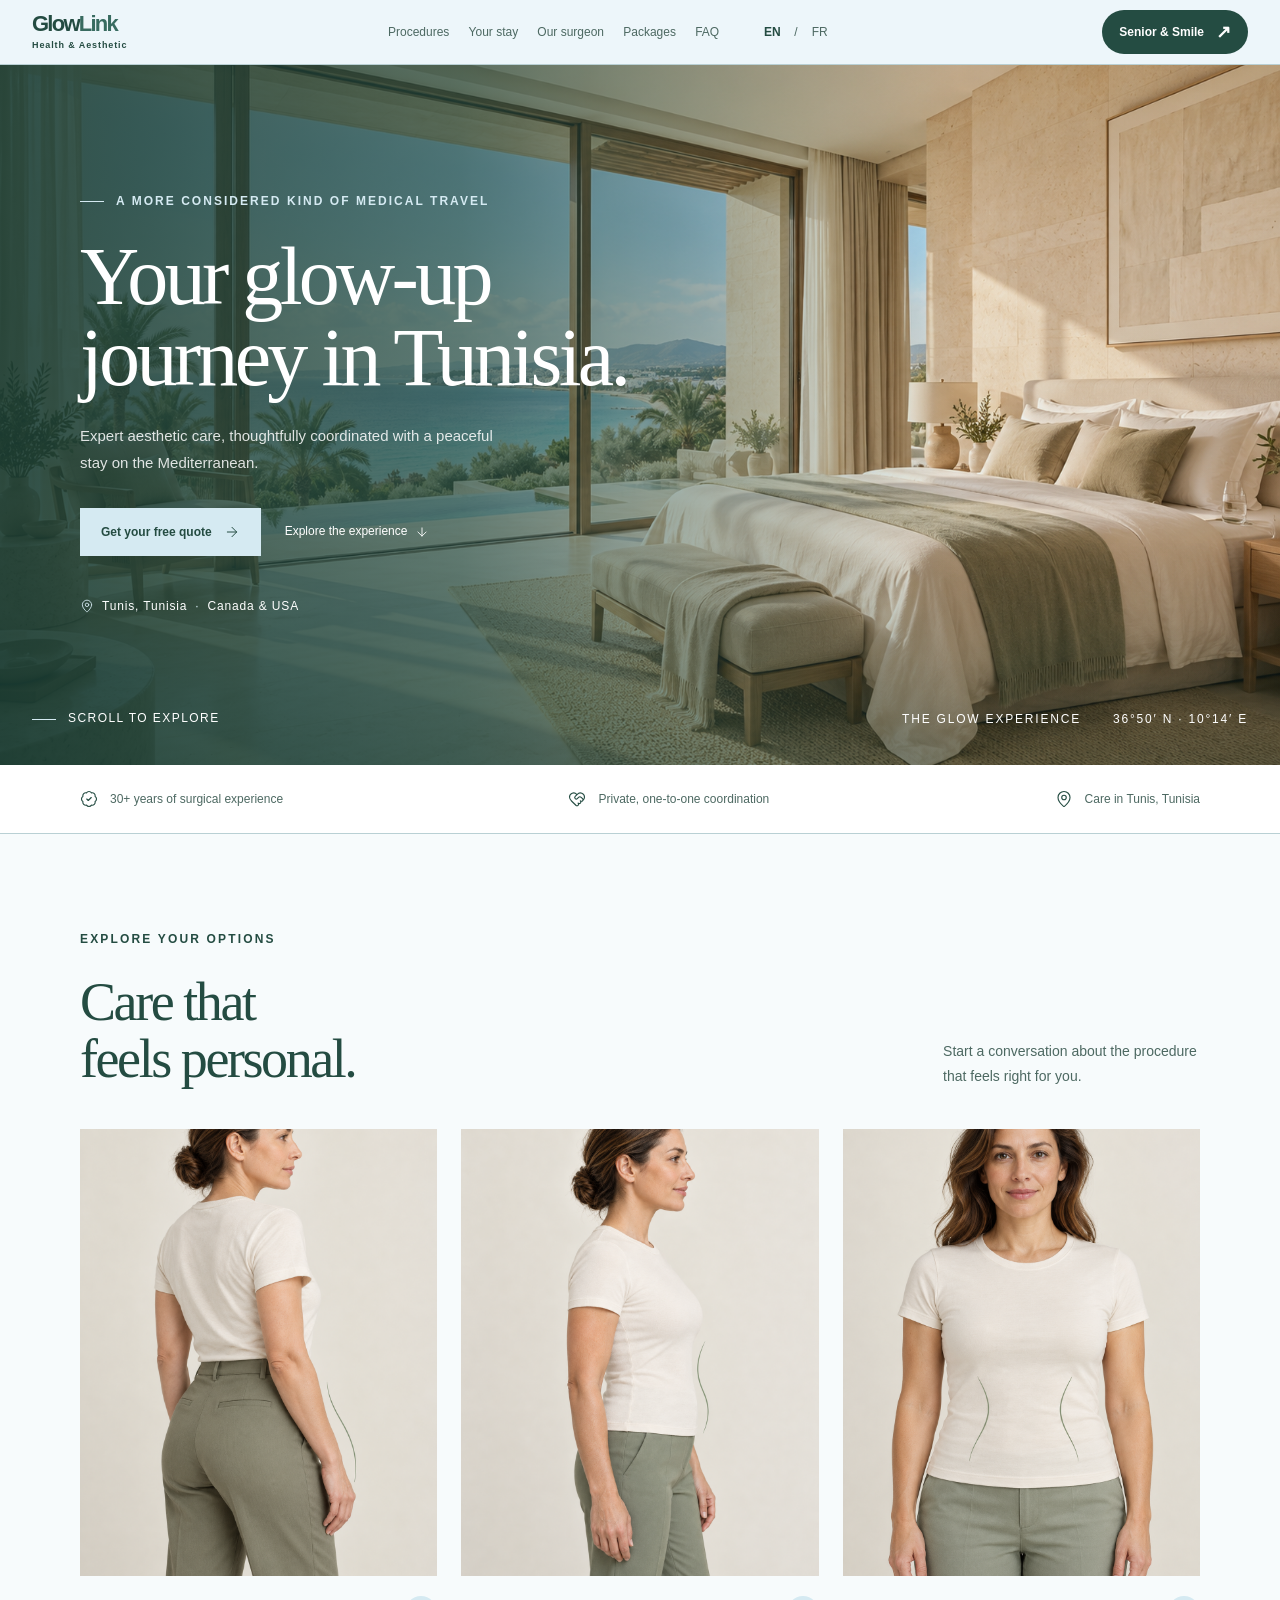
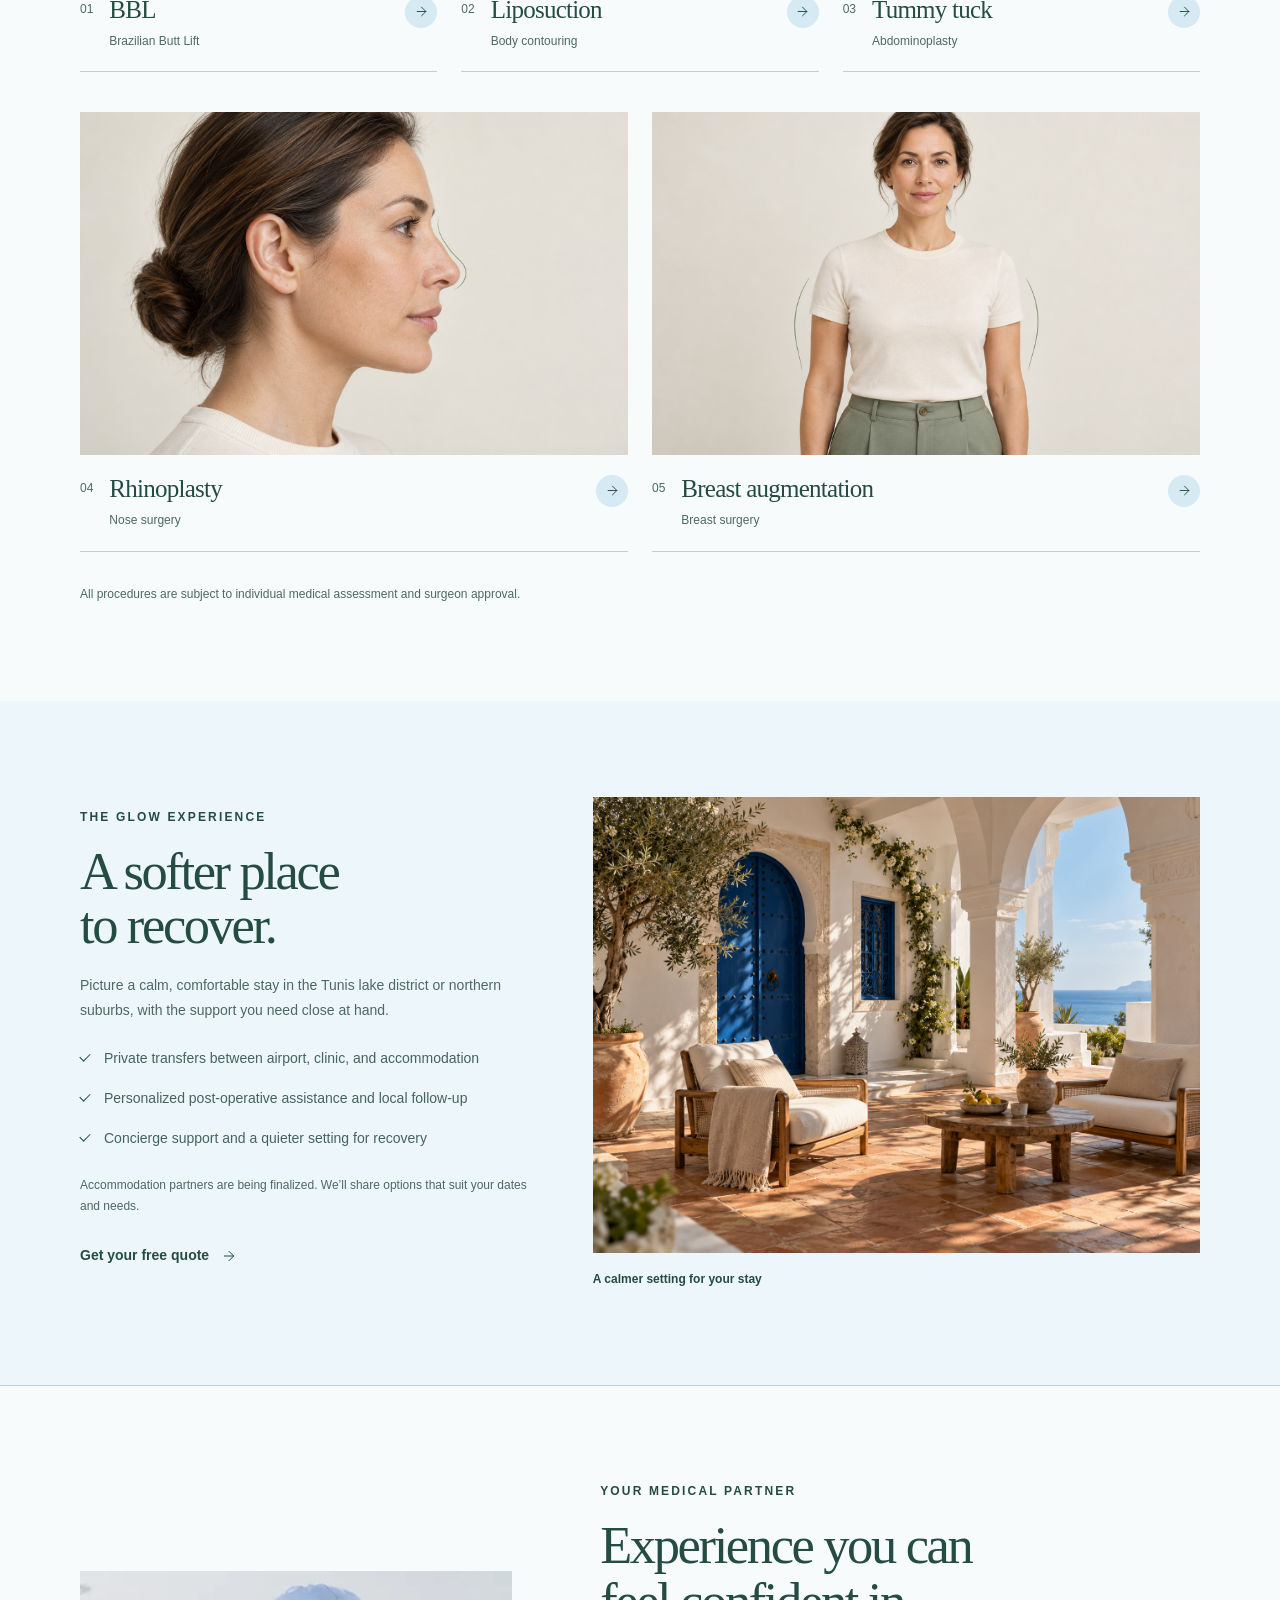
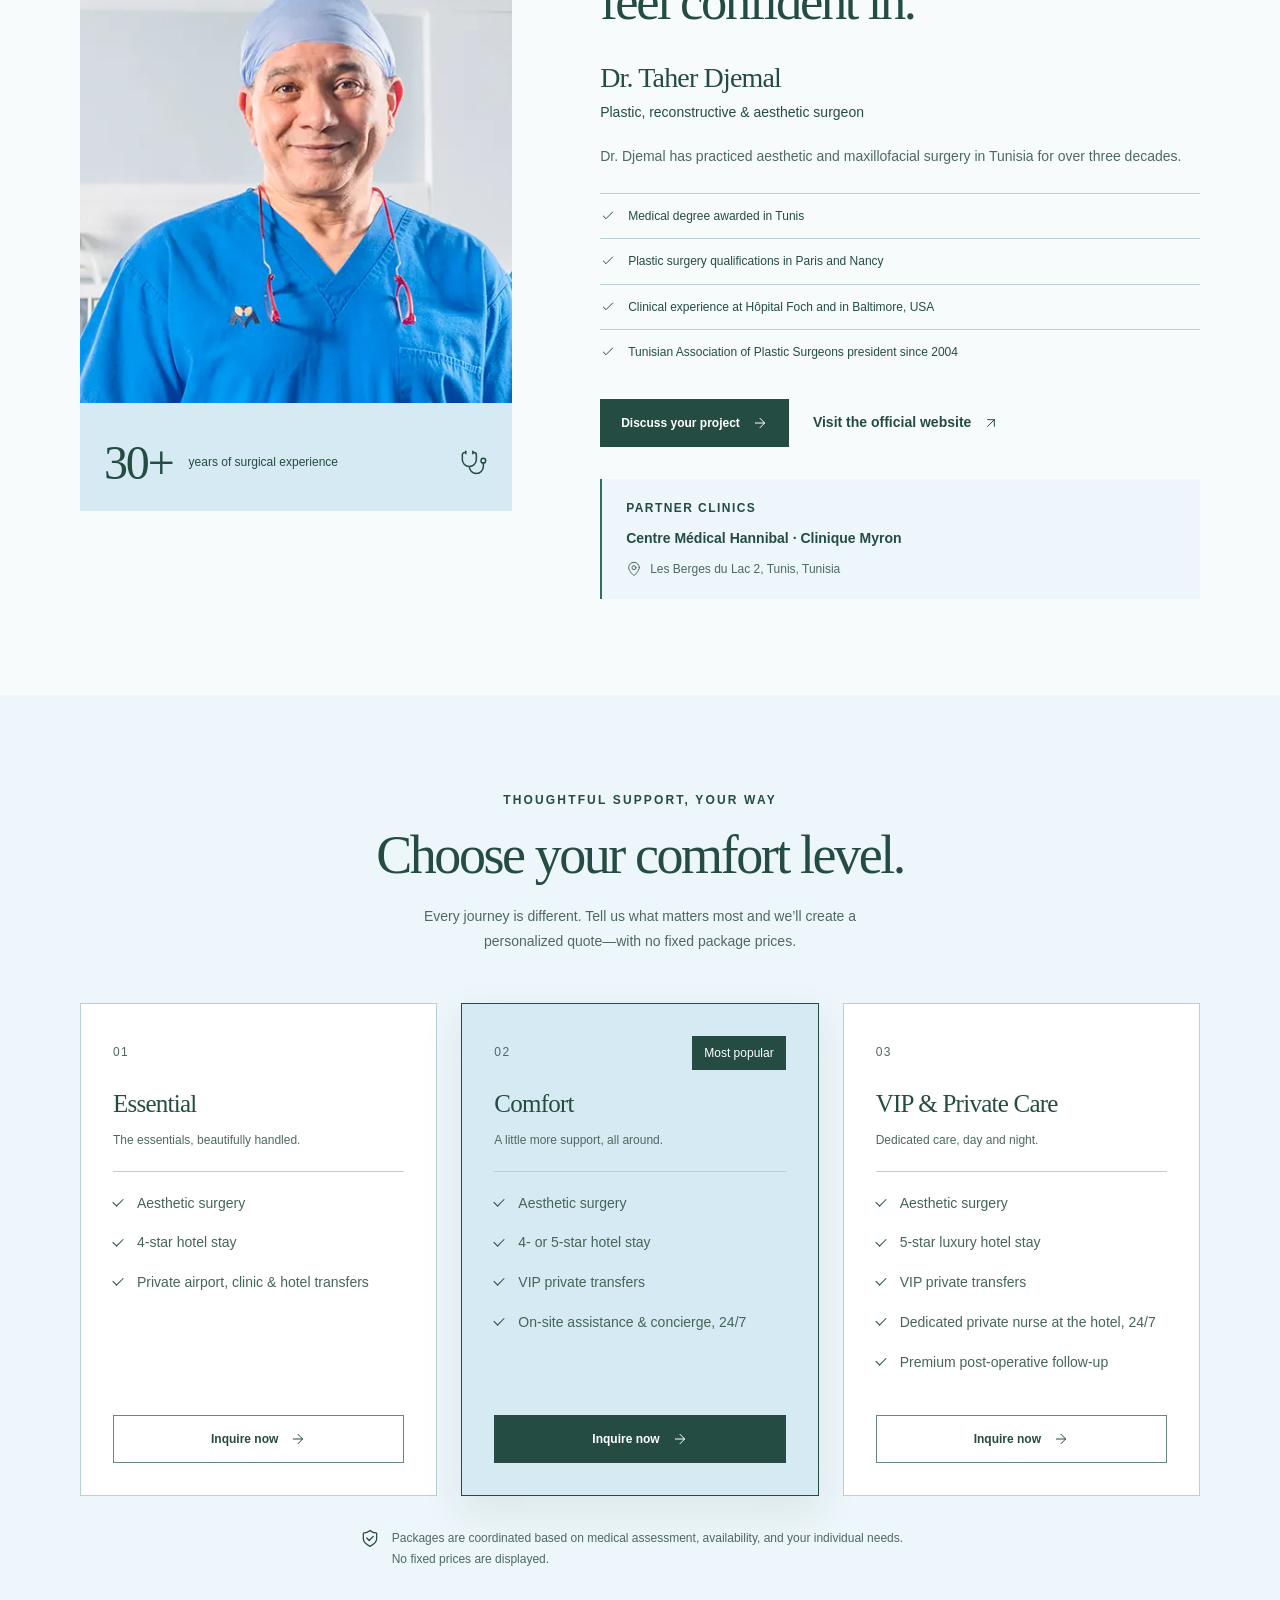
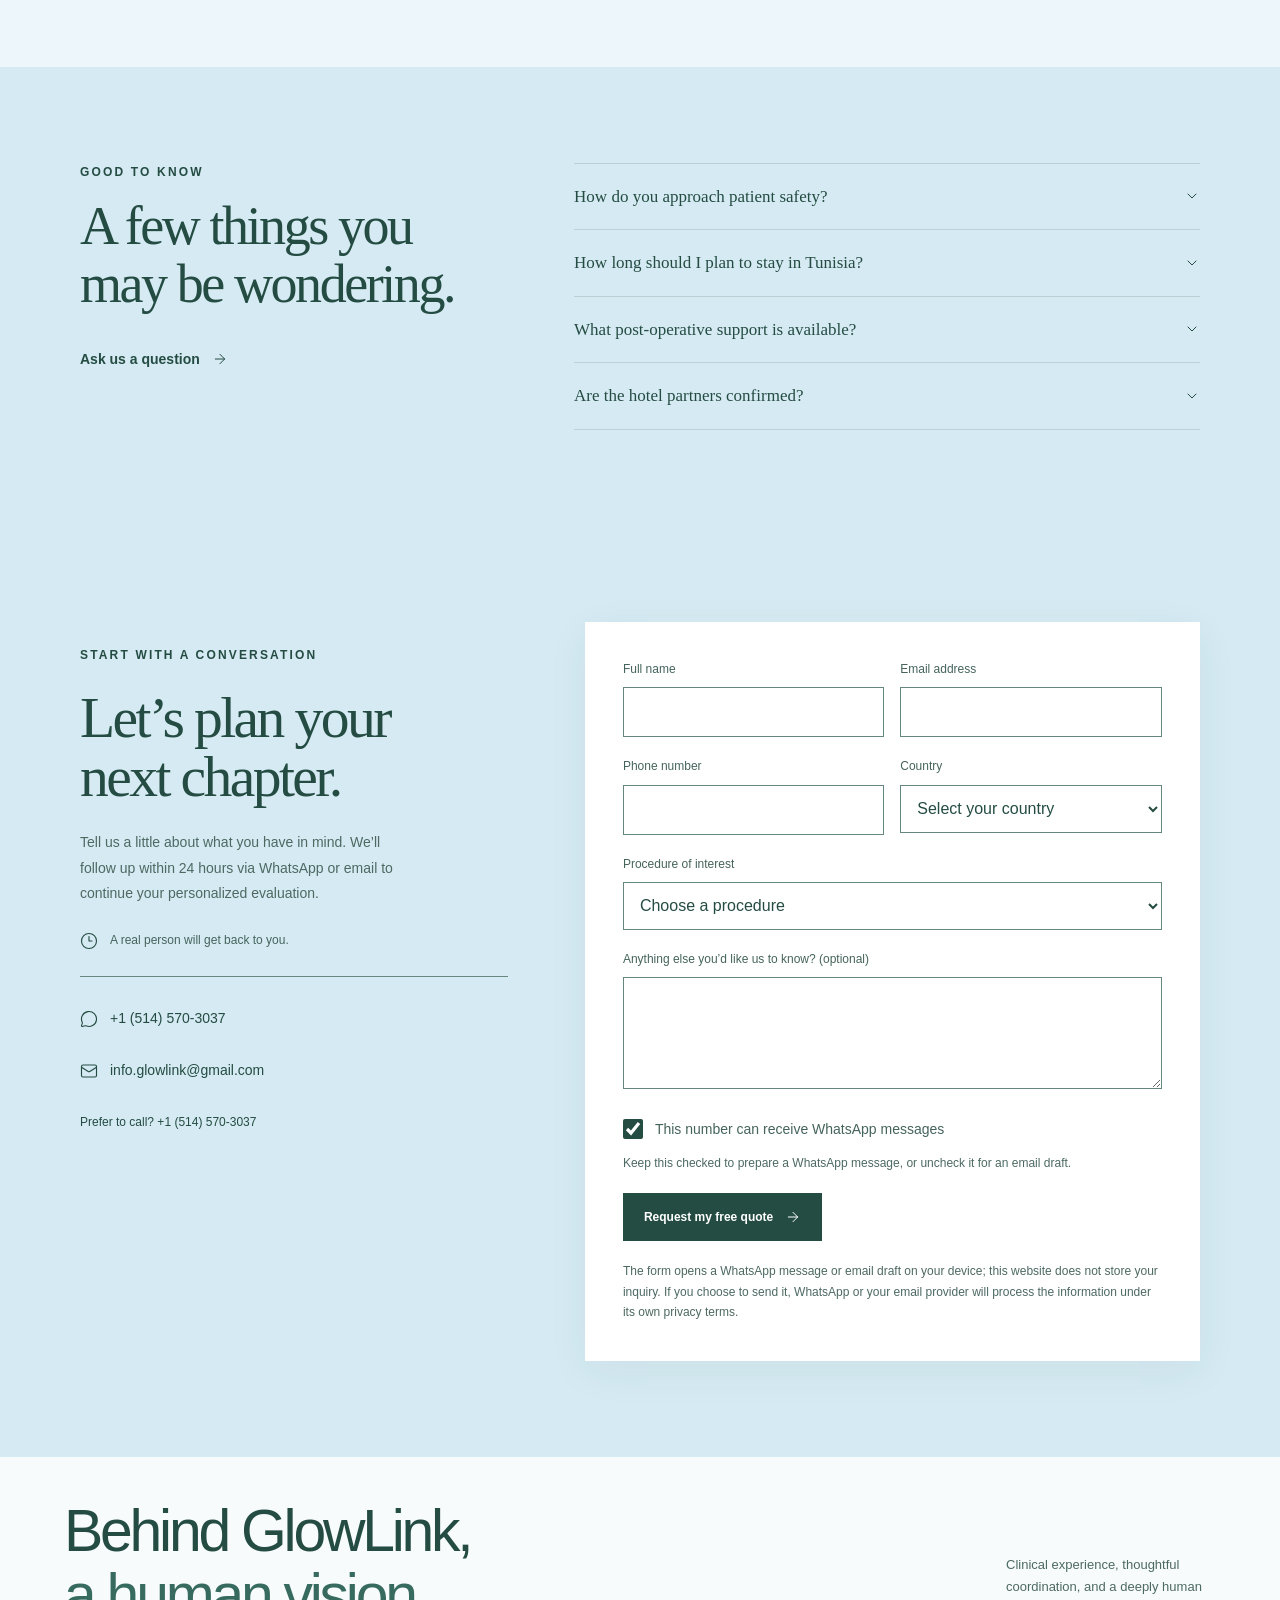
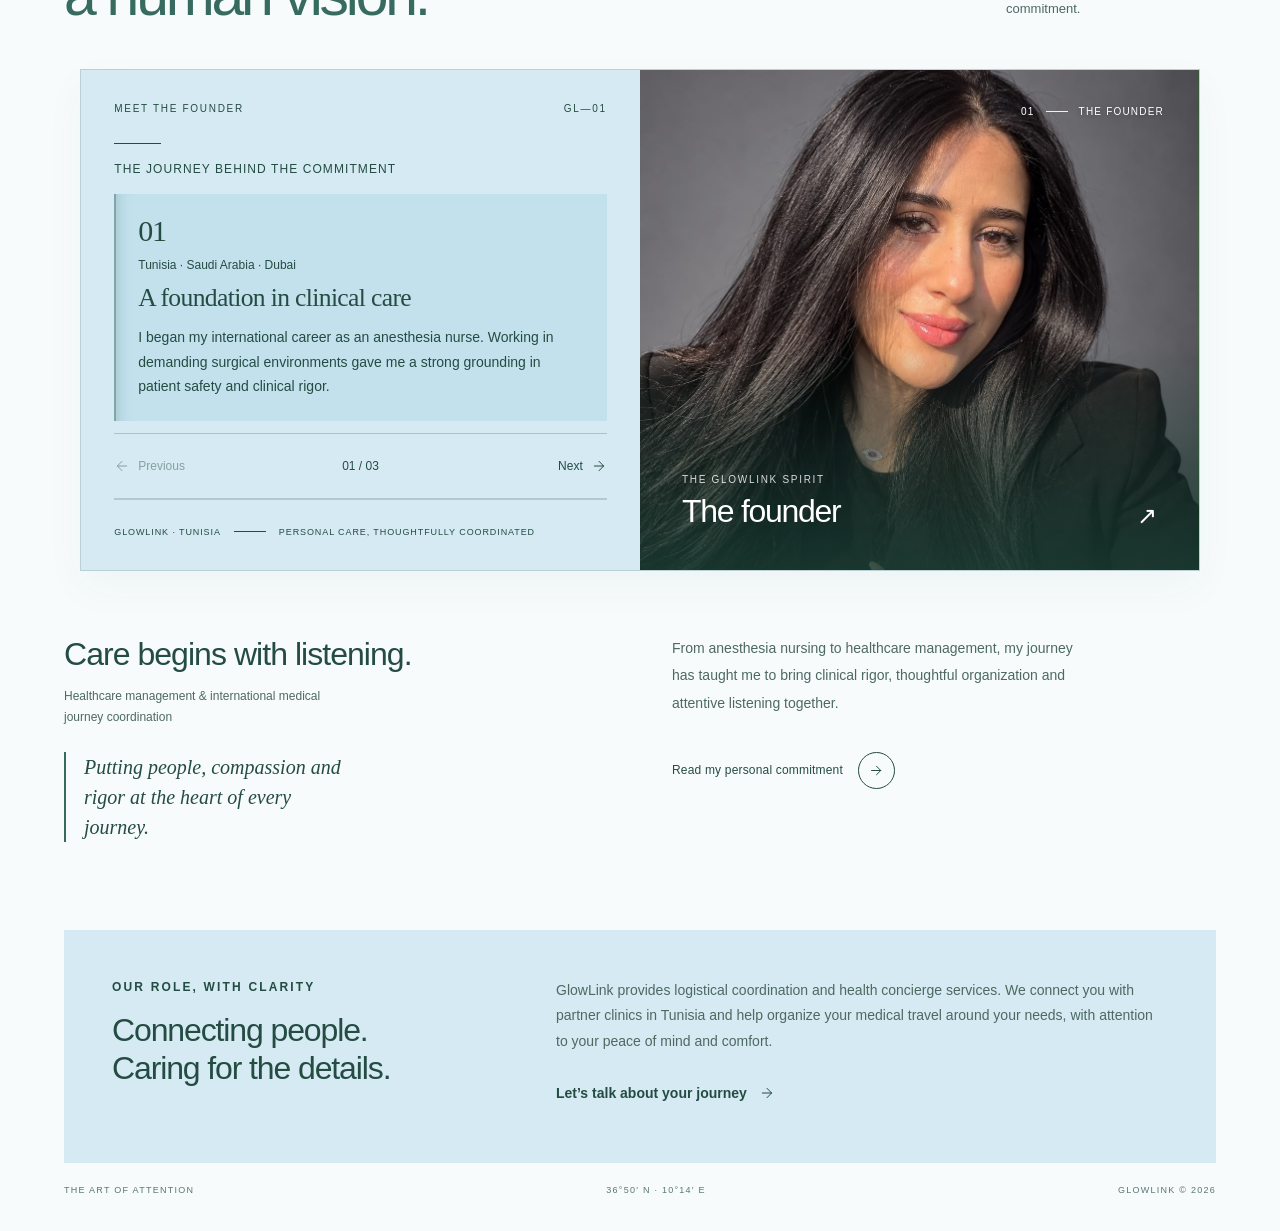
==== index.html @ 93293ff3 "first commit" ====
<!doctype html>
<html lang="en" class="no-js has-site-header">
  <head>
    <meta charset="utf-8">
    <meta name="viewport" content="width=device-width, initial-scale=1">
    <meta name="theme-color" content="#244c42">
    <meta name="color-scheme" content="light">
    <title>GlowLink Health &amp; Aesthetic | Medical Travel in Tunisia</title>
    <meta
      name="description" data-i18n-content="metaDescription"
      content="Explore personalized aesthetic surgery travel and recovery packages in Tunis with GlowLink. Request a complimentary quote for BBL, liposuction, rhinoplasty, and more."
    >

    <link rel="preload" as="image" href="./assets/images/coastal-bedroom.png" fetchpriority="high">

    <link rel="icon" href="./assets/icons/icon.svg" type="image/svg+xml">
    <link rel="icon" href="./assets/icons/icon-light-32x32.png" media="(prefers-color-scheme: light)">
    <link rel="icon" href="./assets/icons/icon-dark-32x32.png" media="(prefers-color-scheme: dark)">
    <link rel="apple-touch-icon" href="./assets/icons/apple-icon.png">

    <link rel="stylesheet" href="./css/variables.css">
    <link rel="stylesheet" href="./css/base.css">
    <link rel="stylesheet" href="./css/layout.css">
    <link rel="stylesheet" href="./css/components.css">
    <link rel="stylesheet" href="./css/founder.css">
    <link rel="stylesheet" href="./css/animations.css">
    <link rel="stylesheet" href="./css/responsive.css">
    <link rel="stylesheet" href="./css/universes.css">

    <script type="module" src="./js/main.js"></script>
  </head>
  <body class="has-mobile-quote">
    <a class="skip-link" href="#main-content" data-i18n="skipLink">Skip to content</a>
    <header class="site-header" data-site-header>
      <div class="site-header__inner">
        <div class="brand-zone"><a class="brand" href="#top" aria-label="GlowLink home" data-i18n-aria-label="homeLabel">
          <span class="brand__lockup"><span class="brand__name">Glow<span>Link</span></span><span class="brand__division">Health &amp; Aesthetic</span></span>
        </a></div>
        <nav class="main-nav" aria-label="Main navigation" data-i18n-aria-label="navigationLabel">
          <a class="nav-link" href="#procedures" data-i18n="navProcedures">Procedures</a>
          <a class="nav-link" href="#stay" data-i18n="navStay">Your stay</a>
          <a class="nav-link" href="#surgeon" data-i18n="navSurgeon">Our surgeon</a>
          <a class="nav-link" href="#packages" data-i18n="navPackages">Packages</a>
          <a class="nav-link" href="#faq" data-i18n="navFaq">FAQ</a>
        <div class="language-switch" data-language-switch role="group" aria-label="Language" data-i18n-aria-label="languageLabel">
            <button type="button" data-locale="en" lang="en" aria-label="Switch to English" aria-pressed="true">EN</button>
            <span aria-hidden="true">/</span>
            <button type="button" data-locale="fr" lang="fr" aria-label="Passer en français" aria-pressed="false">FR</button>
          </div>
        </nav>
        <div class="header-actions">

          <a class="button button--universe" href="./senior-smile.html" data-universe-link="./senior-smile.html"><span>Senior &amp; Smile</span><span aria-hidden="true">&#8599;</span></a>
        </div>
      </div>
    </header>

    <main id="main-content" tabindex="-1">
      <section class="hero" id="top" aria-labelledby="hero-title">
        <img class="hero__image" src="./assets/images/coastal-bedroom.png" width="1672" height="941" fetchpriority="high" decoding="async" alt="A sunlit coastal bedroom overlooking the sea" data-i18n-alt="heroImageAlt">
        <div class="hero__shade" aria-hidden="true"></div>
        <div class="section-shell hero__inner">
          <div class="hero__copy">
            <p class="hero__eyebrow"><span data-i18n="heroEyebrow">A more considered kind of medical travel</span></p>
            <h1 id="hero-title" data-i18n="heroTitle">Your glow-up journey in Tunisia.</h1>
            <p class="hero__description" data-i18n="heroText">Expert aesthetic care, thoughtfully coordinated with a peaceful stay on the Mediterranean.</p>
            <div class="hero__actions">
              <a class="button button--light" href="#quote"><span data-i18n="quote">Get your free quote</span><svg viewBox="0 0 24 24" fill="none" stroke="currentColor" stroke-width="1.5" stroke-linecap="round" stroke-linejoin="round" aria-hidden="true"><path d="M5 12h14m-7-7 7 7-7 7"/></svg></a>
              <a class="hero__secondary" href="#experience"><span data-i18n="explore">Explore the experience</span><svg viewBox="0 0 24 24" fill="none" stroke="currentColor" stroke-width="1.5" stroke-linecap="round" stroke-linejoin="round" aria-hidden="true"><path d="M12 5v14m-7-7 7 7 7-7"/></svg></a>
            </div>
            <p class="hero__location">
              <svg viewBox="0 0 24 24" fill="none" stroke="currentColor" stroke-width="1.5" stroke-linecap="round" stroke-linejoin="round" aria-hidden="true"><path d="M20 10c0 4.993-5.539 10.193-7.399 11.799a1 1 0 0 1-1.202 0C9.539 20.193 4 14.993 4 10a8 8 0 0 1 16 0"/><circle cx="12" cy="10" r="3"/></svg>
              <span data-i18n="location">Tunis, Tunisia</span><span class="hero__location-divider" aria-hidden="true">·</span><span data-i18n="audience">Canada &amp; USA</span>
            </p>
          </div>
        </div>
        <div class="hero__footer">
          <a class="hero__scroll" href="#experience"><span aria-hidden="true"></span><span data-i18n="scroll">Scroll to explore</span></a>
          <p class="hero__caption"><span data-i18n="experienceCaption">THE GLOW EXPERIENCE</span><span>36°50′ N · 10°14′ E</span></p>
        </div>
      </section>

      <section class="trust-strip" id="experience" aria-label="GlowLink highlights" data-i18n-aria-label="highlightsLabel">
        <ul class="section-shell trust-strip__items">
          <li><svg viewBox="0 0 24 24" fill="none" stroke="currentColor" stroke-width="1.5" stroke-linecap="round" stroke-linejoin="round" aria-hidden="true"><path d="M3.85 8.62a4 4 0 0 1 4.78-4.77 4 4 0 0 1 6.74 0 4 4 0 0 1 4.78 4.78 4 4 0 0 1 0 6.74 4 4 0 0 1-4.77 4.78 4 4 0 0 1-6.75 0 4 4 0 0 1-4.78-4.77 4 4 0 0 1 0-6.76Z"/><path d="m9 12 2 2 4-4"/></svg><span data-i18n="trustExperience">30+ years of surgical experience</span></li>
          <li><svg viewBox="0 0 24 24" fill="none" stroke="currentColor" stroke-width="1.5" stroke-linecap="round" stroke-linejoin="round" aria-hidden="true"><path d="M19.414 14.414C21 12.828 22 11.5 22 9.5a5.5 5.5 0 0 0-9.591-3.676.6.6 0 0 1-.818.001A5.5 5.5 0 0 0 2 9.5c0 2.3 1.5 4 3 5.5l5.535 5.362a2 2 0 0 0 2.879.052 2.12 2.12 0 0 0-.004-3 2.124 2.124 0 1 0 3-3 2.124 2.124 0 0 0 3.004 0 2 2 0 0 0 0-2.828l-1.881-1.882a2.41 2.41 0 0 0-3.409 0l-1.71 1.71a2 2 0 0 1-2.828-2.828l2.823-2.762"/></svg><span data-i18n="trustPersonal">Private, one-to-one coordination</span></li>
          <li><svg viewBox="0 0 24 24" fill="none" stroke="currentColor" stroke-width="1.5" stroke-linecap="round" stroke-linejoin="round" aria-hidden="true"><path d="M20 10c0 4.993-5.539 10.193-7.399 11.799a1 1 0 0 1-1.202 0C9.539 20.193 4 14.993 4 10a8 8 0 0 1 16 0"/><circle cx="12" cy="10" r="3"/></svg><span data-i18n="trustLocation">Care in Tunis, Tunisia</span></li>
        </ul>
      </section>
      <section class="procedures-section section" id="procedures" tabindex="-1" aria-labelledby="procedures-title">
        <div class="section-shell">
          <div class="procedures-heading">
            <div class="flow">
              <p class="eyebrow" data-i18n="proceduresEyebrow">Explore your options</p>
              <h2 id="procedures-title" data-i18n="proceduresTitle">Care that feels personal.</h2>
            </div>
            <p class="text-muted" data-i18n="proceduresIntro">Start a conversation about the procedure that feels right for you.</p>
          </div>
          <div class="procedures-gallery">
            <article class="procedure-photo">
              <a class="procedure-photo__link" href="#quote" data-procedure="BBL" aria-label="Request a quote for a Brazilian Butt Lift" data-i18n-aria-label="proceduresBblLink">
                <div class="procedure-photo__frame"><img src="./assets/images/procedures/bbl-realistic.png" width="1086" height="1448" loading="lazy" decoding="async" alt="Photorealistic illustration of a woman in ivory and sage clothing with a fine contour line at the hip" data-i18n-alt="proceduresBblAlt"></div>
                <div class="procedure-photo__caption"><span class="procedure-photo__number" aria-hidden="true">01</span><div><h3>BBL</h3><p data-i18n="proceduresBblDescription">Brazilian Butt Lift</p></div><span class="procedure-photo__arrow" aria-hidden="true"><svg viewBox="0 0 24 24" fill="none" stroke="currentColor" stroke-width="1.5" stroke-linecap="round" stroke-linejoin="round"><path d="M5 12h14m-7-7 7 7-7 7"/></svg></span></div>
              </a>
            </article>
            <article class="procedure-photo">
              <a class="procedure-photo__link" href="#quote" data-procedure="Liposuction" aria-label="Request a quote for liposuction" data-i18n-aria-label="proceduresLiposuctionLink">
                <div class="procedure-photo__frame"><img src="./assets/images/procedures/liposuction-realistic.png" width="1086" height="1448" loading="lazy" decoding="async" alt="Photorealistic illustration of a woman in profile with a fine contour line at the waist" data-i18n-alt="proceduresLiposuctionAlt"></div>
                <div class="procedure-photo__caption"><span class="procedure-photo__number" aria-hidden="true">02</span><div><h3 data-i18n="procedureLiposuction">Liposuction</h3><p data-i18n="proceduresLiposuctionDescription">Body contouring</p></div><span class="procedure-photo__arrow" aria-hidden="true"><svg viewBox="0 0 24 24" fill="none" stroke="currentColor" stroke-width="1.5" stroke-linecap="round" stroke-linejoin="round"><path d="M5 12h14m-7-7 7 7-7 7"/></svg></span></div>
              </a>
            </article>
            <article class="procedure-photo">
              <a class="procedure-photo__link" href="#quote" data-procedure="Tummy tuck / Abdominoplasty" aria-label="Request a quote for a tummy tuck" data-i18n-aria-label="proceduresTummyTuckLink">
                <div class="procedure-photo__frame"><img src="./assets/images/procedures/tummy-tuck-realistic.png" width="1086" height="1448" loading="lazy" decoding="async" alt="Photorealistic illustration of a woman in an ivory top with fine lines over the abdominal area" data-i18n-alt="proceduresTummyTuckAlt"></div>
                <div class="procedure-photo__caption"><span class="procedure-photo__number" aria-hidden="true">03</span><div><h3 data-i18n="proceduresTummyTuckTitle">Tummy tuck</h3><p data-i18n="proceduresTummyTuckDescription">Abdominoplasty</p></div><span class="procedure-photo__arrow" aria-hidden="true"><svg viewBox="0 0 24 24" fill="none" stroke="currentColor" stroke-width="1.5" stroke-linecap="round" stroke-linejoin="round"><path d="M5 12h14m-7-7 7 7-7 7"/></svg></span></div>
              </a>
            </article>
            <article class="procedure-photo">
              <a class="procedure-photo__link" href="#quote" data-procedure="Rhinoplasty" aria-label="Request a quote for rhinoplasty" data-i18n-aria-label="proceduresRhinoplastyLink">
                <div class="procedure-photo__frame procedure-photo__frame--profile"><img src="./assets/images/procedures/rhinoplasty-surgical.png" width="1586" height="992" loading="lazy" decoding="async" alt="Illustrative side-profile portrait with a fine line following the nose" data-i18n-alt="proceduresRhinoplastyAlt"></div>
                <div class="procedure-photo__caption"><span class="procedure-photo__number" aria-hidden="true">04</span><div><h3 data-i18n="procedureRhinoplasty">Rhinoplasty</h3><p data-i18n="proceduresRhinoplastyDescription">Nose surgery</p></div><span class="procedure-photo__arrow" aria-hidden="true"><svg viewBox="0 0 24 24" fill="none" stroke="currentColor" stroke-width="1.5" stroke-linecap="round" stroke-linejoin="round"><path d="M5 12h14m-7-7 7 7-7 7"/></svg></span></div>
              </a>
            </article>
            <article class="procedure-photo">
              <a class="procedure-photo__link" href="#quote" data-procedure="Breast augmentation" aria-label="Request a quote for breast augmentation" data-i18n-aria-label="proceduresBreastLink">
                <div class="procedure-photo__frame procedure-photo__frame--profile"><img src="./assets/images/procedures/breast-augmentation-realistic.png" width="1586" height="992" loading="lazy" decoding="async" alt="Photorealistic illustration of a woman in a cream top with fine contour lines beside the upper torso" data-i18n-alt="proceduresBreastAlt"></div>
                <div class="procedure-photo__caption"><span class="procedure-photo__number" aria-hidden="true">05</span><div><h3 data-i18n="procedureBreast">Breast augmentation</h3><p data-i18n="proceduresBreastDescription">Breast surgery</p></div><span class="procedure-photo__arrow" aria-hidden="true"><svg viewBox="0 0 24 24" fill="none" stroke="currentColor" stroke-width="1.5" stroke-linecap="round" stroke-linejoin="round"><path d="M5 12h14m-7-7 7 7-7 7"/></svg></span></div>
              </a>
            </article>
          </div>
          <p class="procedures-medical-note" data-i18n="proceduresMedicalNote">All procedures are subject to individual medical assessment and surgeon approval.</p>
        </div>
      </section>
      <section class="stay-section section" id="stay" tabindex="-1" aria-labelledby="stay-title">
        <div class="section-shell stay-layout">
          <div class="stay-copy">
            <p class="eyebrow" data-i18n="stayEyebrow">The Glow experience</p>
            <h2 class="heading-feature" id="stay-title" data-i18n="stayTitle">A softer place to recover.</h2>
            <p class="text-muted" data-i18n="stayIntro">Picture a calm, comfortable stay in the Tunis lake district or northern suburbs, with the support you need close at hand.</p>
            <ul class="check-list">
              <li data-i18n="stayTransfers">Private transfers between airport, clinic, and accommodation</li>
              <li data-i18n="staySupport">Personalized post-operative assistance and local follow-up</li>
              <li data-i18n="stayConcierge">Concierge support and a quieter setting for recovery</li>
            </ul>
            <p class="stay-availability" data-i18n="stayAvailability">Accommodation partners are being finalized. We’ll share options that suit your dates and needs.</p>
            <a class="text-link" href="#quote"><span data-i18n="quote">Get your free quote</span><svg viewBox="0 0 24 24" fill="none" stroke="currentColor" stroke-width="1.5" stroke-linecap="round" stroke-linejoin="round" aria-hidden="true"><path d="M5 12h14m-7-7 7 7-7 7"/></svg></a>
          </div>
          <figure class="stay-photo">
            <img src="./assets/images/stay-courtyard.png" width="1448" height="1086" loading="lazy" decoding="async" alt="Illustrative Tunisian guesthouse courtyard with a blue door, white arches, lounge chairs and a Mediterranean sea view" data-i18n-alt="stayImageAlt">
            <figcaption><span class="stay-photo__location" data-i18n="stayImageCaption">A calmer setting for your stay</span></figcaption>
          </figure>
        </div>
      </section>
      <section class="surgeon-section section" id="surgeon" tabindex="-1" aria-labelledby="surgeon-title">
        <div class="section-shell surgeon-layout">
          <figure class="surgeon-portrait">
            <img src="./assets/images/dr-taher-djemal.webp" width="468" height="468" loading="lazy" decoding="async" alt="Dr Taher Djemal wearing blue surgical scrubs" data-i18n-alt="surgeonImageAlt">
            <figcaption class="surgeon-experience"><span class="surgeon-experience__number">30+</span><span data-i18n="surgeonExperience">years of surgical experience</span><svg viewBox="0 0 24 24" fill="none" stroke="currentColor" stroke-width="1.3" stroke-linecap="round" stroke-linejoin="round" aria-hidden="true"><path d="M5 2v2M11 2v2M5 3H4a2 2 0 0 0-2 2v4a6 6 0 0 0 12 0V5a2 2 0 0 0-2-2h-1M8 15a6 6 0 0 0 12 0v-3"/><circle cx="20" cy="10" r="2"/></svg></figcaption>
          </figure>
          <div class="surgeon-content">
            <p class="eyebrow" data-i18n="surgeonEyebrow">Your medical partner</p>
            <h2 id="surgeon-title" data-i18n="surgeonTitle">Experience you can feel confident in.</h2>
            <div class="surgeon-identity">
              <h3 data-i18n="surgeonName">Dr. Taher Djemal</h3>
              <p class="surgeon-role" data-i18n="surgeonRole">Plastic, reconstructive &amp; aesthetic surgeon</p>
            </div>
            <p class="surgeon-bio" data-i18n="surgeonBio">Dr. Djemal has practiced aesthetic and maxillofacial surgery in Tunisia for over three decades.</p>
            <ul class="surgeon-credentials">
              <li><svg viewBox="0 0 24 24" fill="none" stroke="currentColor" stroke-width="1.5" stroke-linecap="round" stroke-linejoin="round" aria-hidden="true"><path d="m5 12 4 4L19 6"/></svg><span data-i18n="surgeonCredentialTunis">Medical degree awarded in Tunis</span></li>
              <li><svg viewBox="0 0 24 24" fill="none" stroke="currentColor" stroke-width="1.5" stroke-linecap="round" stroke-linejoin="round" aria-hidden="true"><path d="m5 12 4 4L19 6"/></svg><span data-i18n="surgeonCredentialFrance">Plastic surgery qualifications in Paris and Nancy</span></li>
              <li><svg viewBox="0 0 24 24" fill="none" stroke="currentColor" stroke-width="1.5" stroke-linecap="round" stroke-linejoin="round" aria-hidden="true"><path d="m5 12 4 4L19 6"/></svg><span data-i18n="surgeonCredentialInternational">Clinical experience at Hôpital Foch and in Baltimore, USA</span></li>
              <li><svg viewBox="0 0 24 24" fill="none" stroke="currentColor" stroke-width="1.5" stroke-linecap="round" stroke-linejoin="round" aria-hidden="true"><path d="m5 12 4 4L19 6"/></svg><span data-i18n="surgeonCredentialAssociation">Tunisian Association of Plastic Surgeons president since 2004</span></li>
            </ul>
            <div class="surgeon-actions inline-group">
              <a class="button" href="#quote"><span data-i18n="surgeonContact">Discuss your project</span><svg viewBox="0 0 24 24" fill="none" stroke="currentColor" stroke-width="1.5" stroke-linecap="round" stroke-linejoin="round" aria-hidden="true"><path d="M5 12h14m-7-7 7 7-7 7"/></svg></a>
              <a class="text-link" href="https://www.drdjemal.com/" target="_blank" rel="noopener noreferrer"><span data-i18n="surgeonWebsite">Visit the official website</span><svg viewBox="0 0 24 24" fill="none" stroke="currentColor" stroke-width="1.5" stroke-linecap="round" stroke-linejoin="round" aria-hidden="true"><path d="M7 17 17 7M7 7h10v10"/></svg></a>
            </div>
            <div class="surgeon-clinics">
              <p class="eyebrow" data-i18n="surgeonClinics">Partner clinics</p>
              <p class="surgeon-clinics__names">Centre Médical Hannibal · Clinique Myron</p>
              <p class="surgeon-clinics__address"><svg viewBox="0 0 24 24" fill="none" stroke="currentColor" stroke-width="1.5" stroke-linecap="round" stroke-linejoin="round" aria-hidden="true"><path d="M20 10c0 5-8 12-8 12S4 15 4 10a8 8 0 1 1 16 0Z"/><circle cx="12" cy="10" r="3"/></svg><span data-i18n="surgeonAddress">Les Berges du Lac 2, Tunis, Tunisia</span></p>
            </div>
          </div>
        </div>
      </section>
      <section class="packages-section section" id="packages" tabindex="-1" aria-labelledby="packages-title" aria-describedby="packages-description packages-conditions">
        <div class="section-shell">
          <div class="packages-heading">
            <p class="eyebrow" data-i18n="packagesEyebrow">Thoughtful support, your way</p>
            <h2 id="packages-title" data-i18n="packagesTitle">Choose your comfort level.</h2>
            <p class="text-muted" id="packages-description" data-i18n="packagesIntro">Every journey is different. Tell us what matters most and we’ll create a personalized quote—with no fixed package prices.</p>
          </div>
          <div class="packages-grid">
            <article class="package-card" aria-labelledby="package-essential-title">
              <div class="package-card__topline"><span class="package-card__index" aria-hidden="true">01</span></div>
              <div class="package-card__heading"><h3 id="package-essential-title" data-i18n="packageEssentialName">Essential</h3><p class="package-card__subtitle" data-i18n="packageEssentialSubtitle">The essentials, beautifully handled.</p></div>
              <div class="package-card__divider" aria-hidden="true"></div>
              <ul class="check-list">
                <li data-i18n="packageSurgery">Aesthetic surgery</li>
                <li data-i18n="packageEssentialHotel">4-star hotel stay</li>
                <li data-i18n="packageEssentialTransfers">Private airport, clinic &amp; hotel transfers</li>
              </ul>
              <a class="button button--outline" href="#quote" aria-label="Inquire about the Essential package" data-i18n-aria-label="packageEssentialLink"><span data-i18n="packageInquire">Inquire now</span><svg viewBox="0 0 24 24" fill="none" stroke="currentColor" stroke-width="1.5" stroke-linecap="round" stroke-linejoin="round" aria-hidden="true"><path d="M5 12h14m-7-7 7 7-7 7"/></svg></a>
            </article>
            <article class="package-card package-card--featured" aria-labelledby="package-comfort-title">
              <div class="package-card__topline"><span class="package-card__index" aria-hidden="true">02</span><span class="package-card__label" data-i18n="packagePopular">Most popular</span></div>
              <div class="package-card__heading"><h3 id="package-comfort-title" data-i18n="packageComfortName">Comfort</h3><p class="package-card__subtitle" data-i18n="packageComfortSubtitle">A little more support, all around.</p></div>
              <div class="package-card__divider" aria-hidden="true"></div>
              <ul class="check-list">
                <li data-i18n="packageSurgery">Aesthetic surgery</li>
                <li data-i18n="packageComfortHotel">4- or 5-star hotel stay</li>
                <li data-i18n="packageVipTransfers">VIP private transfers</li>
                <li data-i18n="packageComfortSupport">On-site assistance &amp; concierge, 24/7</li>
              </ul>
              <a class="button" href="#quote" aria-label="Inquire about the Comfort package" data-i18n-aria-label="packageComfortLink"><span data-i18n="packageInquire">Inquire now</span><svg viewBox="0 0 24 24" fill="none" stroke="currentColor" stroke-width="1.5" stroke-linecap="round" stroke-linejoin="round" aria-hidden="true"><path d="M5 12h14m-7-7 7 7-7 7"/></svg></a>
            </article>
            <article class="package-card" aria-labelledby="package-vip-title">
              <div class="package-card__topline"><span class="package-card__index" aria-hidden="true">03</span></div>
              <div class="package-card__heading"><h3 id="package-vip-title" data-i18n="packageVipName">VIP &amp; Private Care</h3><p class="package-card__subtitle" data-i18n="packageVipSubtitle">Dedicated care, day and night.</p></div>
              <div class="package-card__divider" aria-hidden="true"></div>
              <ul class="check-list">
                <li data-i18n="packageSurgery">Aesthetic surgery</li>
                <li data-i18n="packageVipHotel">5-star luxury hotel stay</li>
                <li data-i18n="packageVipTransfers">VIP private transfers</li>
                <li data-i18n="packageVipNurse">Dedicated private nurse at the hotel, 24/7</li>
                <li data-i18n="packageVipFollowup">Premium post-operative follow-up</li>
              </ul>
              <a class="button button--outline" href="#quote" aria-label="Inquire about the VIP and Private Care package" data-i18n-aria-label="packageVipLink"><span data-i18n="packageInquire">Inquire now</span><svg viewBox="0 0 24 24" fill="none" stroke="currentColor" stroke-width="1.5" stroke-linecap="round" stroke-linejoin="round" aria-hidden="true"><path d="M5 12h14m-7-7 7 7-7 7"/></svg></a>
            </article>
          </div>
          <p class="packages-conditions" id="packages-conditions"><svg viewBox="0 0 24 24" fill="none" stroke="currentColor" stroke-width="1.5" stroke-linecap="round" stroke-linejoin="round" aria-hidden="true"><path d="M12 3c2 2 5 3 8 3v7c0 4-4 7-8 9-4-2-8-5-8-9V6c3 0 6-1 8-3Z"/><path d="m8 12 3 3 5-5"/></svg><span data-i18n="packagesConditions">Packages are coordinated based on medical assessment, availability, and your individual needs. No fixed prices are displayed.</span></p>
        </div>
      </section>
      <section class="faq-section section" id="faq" tabindex="-1" aria-labelledby="faq-title">
        <div class="section-shell faq-layout">
          <div class="faq-heading">
            <p class="eyebrow" data-i18n="faqEyebrow">Good to know</p>
            <h2 id="faq-title" data-i18n="faqTitle">A few things you may be wondering.</h2>
            <a class="text-link" href="#quote"><span data-i18n="faqContact">Ask us a question</span><svg viewBox="0 0 24 24" fill="none" stroke="currentColor" stroke-width="1.5" stroke-linecap="round" stroke-linejoin="round" aria-hidden="true"><path d="M5 12h14m-7-7 7 7-7 7"/></svg></a>
          </div>
          <div class="accordion">
            <details class="accordion__item">
              <summary><span data-i18n="faqSafetyQuestion">How do you approach patient safety?</span><svg viewBox="0 0 24 24" fill="none" stroke="currentColor" stroke-width="1.5" stroke-linecap="round" stroke-linejoin="round" aria-hidden="true"><path d="m6 9 6 6 6-6"/></svg></summary>
              <p data-i18n="faqSafetyAnswer">Your procedure is discussed with the medical team, who assess your individual health and suitability. The surgeon and clinic determine the appropriate care plan. We help coordinate logistics, but do not replace medical advice or clinical care.</p>
            </details>
            <details class="accordion__item">
              <summary><span data-i18n="faqStayQuestion">How long should I plan to stay in Tunisia?</span><svg viewBox="0 0 24 24" fill="none" stroke="currentColor" stroke-width="1.5" stroke-linecap="round" stroke-linejoin="round" aria-hidden="true"><path d="m6 9 6 6 6-6"/></svg></summary>
              <p data-i18n="faqStayAnswer">It depends on your procedure, your recovery, and your surgeon’s recommendations. Your medical team will advise on a safe timeline before you make travel plans.</p>
            </details>
            <details class="accordion__item">
              <summary><span data-i18n="faqSupportQuestion">What post-operative support is available?</span><svg viewBox="0 0 24 24" fill="none" stroke="currentColor" stroke-width="1.5" stroke-linecap="round" stroke-linejoin="round" aria-hidden="true"><path d="m6 9 6 6 6-6"/></svg></summary>
              <p data-i18n="faqSupportAnswer">GlowLink can coordinate personalized local assistance, follow-up, and—in the VIP package—an optional private nurse at your accommodation, subject to availability and your care plan.</p>
            </details>
            <details class="accordion__item">
              <summary><span data-i18n="faqHotelsQuestion">Are the hotel partners confirmed?</span><svg viewBox="0 0 24 24" fill="none" stroke="currentColor" stroke-width="1.5" stroke-linecap="round" stroke-linejoin="round" aria-hidden="true"><path d="m6 9 6 6 6-6"/></svg></summary>
              <p data-i18n="faqHotelsAnswer">Accommodation arrangements are being finalized. We’ll share suitable 4- and 5-star options in the Tunis lake district and northern suburbs when we discuss your dates.</p>
            </details>
          </div>
        </div>
      </section>
      <section class="quote-section section" id="quote" tabindex="-1" aria-labelledby="quote-title">
        <div class="section-shell quote-layout">
          <div class="quote-intro flow">
            <p class="eyebrow" data-i18n="contactEyebrow">Start with a conversation</p>
            <h2 class="heading-quote" id="quote-title" data-i18n="contactTitle">Let’s plan your next chapter.</h2>
            <p class="text-muted" data-i18n="contactText">Tell us a little about what you have in mind. We’ll follow up within 24 hours via WhatsApp or email to continue your personalized evaluation.</p>
            <p class="quote-response">
              <svg viewBox="0 0 24 24" fill="none" stroke="currentColor" stroke-width="1.5" stroke-linecap="round" stroke-linejoin="round" aria-hidden="true"><circle cx="12" cy="12" r="10"/><path d="M12 6v6h4"/></svg>
              <span data-i18n="contactResponse">A real person will get back to you.</span>
            </p>
            <address class="quote-details">
              <a href="https://wa.me/15145703037" target="_blank" rel="noopener noreferrer">
                <svg viewBox="0 0 24 24" fill="none" stroke="currentColor" stroke-width="1.5" stroke-linecap="round" stroke-linejoin="round" aria-hidden="true"><path d="M2.992 16.342a2 2 0 0 1 .094 1.167l-1.065 3.29a1 1 0 0 0 1.236 1.168l3.413-.998a2 2 0 0 1 1.099.092 10 10 0 1 0-4.777-4.719"/></svg>
                <span>+1 (514) 570-3037</span>
              </a>
              <a href="mailto:info.glowlink@gmail.com">
                <svg viewBox="0 0 24 24" fill="none" stroke="currentColor" stroke-width="1.5" stroke-linecap="round" stroke-linejoin="round" aria-hidden="true"><rect width="20" height="16" x="2" y="4" rx="2"/><path d="m22 7-8.97 5.7a1.94 1.94 0 0 1-2.06 0L2 7"/></svg>
                <span>info.glowlink@gmail.com</span>
              </a>
              <a class="quote-phone" href="tel:+15145703037" data-i18n="contactCall">Prefer to call? +1 (514) 570-3037</a>
            </address>
          </div>

          <div class="quote-form-card">
            <noscript><p class="notice">To request a quote, contact us using the WhatsApp, email or telephone links. JavaScript is required to prepare a draft with this form.</p></noscript>
            <form class="quote-form" data-contact-form method="post" aria-describedby="quote-privacy">
              <!-- Enabled only after the draft handler is attached. No native submission. -->
              <fieldset class="quote-form__fields" data-contact-fields disabled>
                <legend class="visually-hidden" data-i18n="contactSubmit">Request my free quote</legend>
                <div class="form-grid">
                  <label class="field" for="quote-name"><span data-i18n="fullName">Full name</span><input class="field-control" id="quote-name" name="fullName" autocomplete="name" required></label>
                  <label class="field" for="quote-email"><span data-i18n="emailAddress">Email address</span><input class="field-control" id="quote-email" name="email" type="email" autocomplete="email" required></label>
                  <label class="field" for="quote-phone"><span data-i18n="phoneNumber">Phone number</span><input class="field-control" id="quote-phone" name="phone" type="tel" autocomplete="tel" required></label>
                  <label class="field" for="quote-country">
                    <span data-i18n="countryLabel">Country</span>
                    <select class="field-control" id="quote-country" name="country" required>
                      <option value="" disabled selected data-i18n="countryPlaceholder">Select your country</option>
                      <option value="Canada" data-i18n="countryCanada">Canada</option>
                      <option value="United States" data-i18n="countryUsa">United States</option>
                      <option value="Other" data-i18n="countryOther">Other</option>
                    </select>
                  </label>
                  <label class="field form-field--wide" for="quote-procedure">
                    <span data-i18n="procedureLabel">Procedure of interest</span>
                    <select class="field-control" id="quote-procedure" name="procedure" required>
                      <option value="" disabled selected data-i18n="procedurePlaceholder">Choose a procedure</option>
                      <option value="BBL" data-i18n="procedureBbl">BBL</option>
                      <option value="Liposuction" data-i18n="procedureLiposuction">Liposuction</option>
                      <option value="Tummy tuck / Abdominoplasty" data-i18n="procedureTummyTuck">Tummy tuck / Abdominoplasty</option>
                      <option value="Rhinoplasty" data-i18n="procedureRhinoplasty">Rhinoplasty</option>
                      <option value="Breast augmentation" data-i18n="procedureBreast">Breast augmentation</option>
                      <option value="Other" data-i18n="procedureOther">Other</option>
                    </select>
                  </label>
                  <label class="field form-field--wide" for="quote-message"><span data-i18n="messageLabel">Anything else you’d like us to know? (optional)</span><textarea class="field-control" id="quote-message" name="message" rows="3"></textarea></label>
                </div>
                <div class="quote-channel">
                  <label class="checkbox-field" for="quote-whatsapp"><input id="quote-whatsapp" name="whatsapp" type="checkbox" checked aria-describedby="quote-channel-hint"><span data-i18n="whatsappLabel">This number can receive WhatsApp messages</span></label>
                  <p class="field-hint" id="quote-channel-hint" data-i18n="contactChannelHint">Keep this checked to prepare a WhatsApp message, or uncheck it for an email draft.</p>
                </div>
                <button class="button quote-submit" type="submit"><span data-i18n="contactSubmit">Request my free quote</span><svg viewBox="0 0 24 24" fill="none" stroke="currentColor" stroke-width="1.5" stroke-linecap="round" stroke-linejoin="round" aria-hidden="true"><path d="M5 12h14m-7-7 7 7-7 7"/></svg></button>
                <p class="quote-status" role="status" aria-atomic="true" data-contact-status></p>
                <div class="quote-draft-actions inline-group" data-contact-actions hidden>
                  <a class="text-link" data-contact-retry><span data-i18n="contactRetryWhatsapp">Open WhatsApp again</span></a>
                  <a class="text-link" data-contact-email href="mailto:info.glowlink@gmail.com"><span data-i18n="contactEmailInstead">Use email instead</span></a>
                </div>
              </fieldset>
              <p class="form-privacy" id="quote-privacy" data-i18n="contactPrivacy">The form opens a WhatsApp message or email draft on your device; this website does not store your inquiry. If you choose to send it, WhatsApp or your email provider will process the information under its own privacy terms.</p>
            </form>
          </div>
        </div>
      </section>
      <section class="founder" id="founder" aria-labelledby="founder-heading">
        <div class="founder-inner">
          <div class="section-title">
            <div>
              <h2 id="founder-heading"><span data-i18n="founderHeader">Behind GlowLink,</span><br><i data-i18n="founderHeaderAccent">a human vision.</i></h2>
            </div>
            <p class="section-descriptor" data-i18n="founderDescriptor">Clinical experience, thoughtful coordination, and a deeply human commitment.</p>
          </div>
          <article class="founder-card" aria-labelledby="founder-story-title">
            <div class="story-panel">
              <div class="story-top"><span class="small-label" data-i18n="founderEyebrow">MEET THE FOUNDER</span><span class="index">GL—01</span></div>
              <div class="story-main">
                <div class="rule" aria-hidden="true"></div>
                <h3 class="visually-hidden" id="founder-story-title" data-i18n="founderJourneyTitle">Three chapters. One guiding purpose.</h3>
                <div class="founder-book" data-founder-book role="region" aria-label="The founder's journey in three chapters" data-i18n-aria-label="founderBookLabel">
                  <p class="founder-book__eyebrow" data-i18n="founderJourneyEyebrow">The journey behind the commitment</p>
                  <div class="founder-book__pages" id="founder-book-pages">
                    <section class="founder-book__page" data-founder-page aria-labelledby="founder-chapter-1-title"><span class="founder-book__number" aria-hidden="true">01</span><p class="founder-book__place" data-i18n="founderClinicalPlace">Tunisia · Saudi Arabia · Dubai</p><h4 id="founder-chapter-1-title" data-founder-page-title data-i18n="founderClinicalTitle">A foundation in clinical care</h4><p class="founder-book__text" data-founder-page-text data-i18n="founderClinicalText">I began my international career as an anesthesia nurse. Working in demanding surgical environments gave me a strong grounding in patient safety and clinical rigor.</p></section>
                    <section class="founder-book__page" data-founder-page aria-labelledby="founder-chapter-2-title"><span class="founder-book__number" aria-hidden="true">02</span><p class="founder-book__place" data-i18n="founderManagementPlace">Canada</p><h4 id="founder-chapter-2-title" data-founder-page-title data-i18n="founderManagementTitle">A broader vision of healthcare</h4><p class="founder-book__text" data-founder-page-text data-i18n="founderManagementText">I earned a master’s degree in health services management in Canada, connecting my clinical experience with a deeper understanding of governance, organization and care coordination.</p></section>
                    <section class="founder-book__page" data-founder-page aria-labelledby="founder-chapter-3-title"><span class="founder-book__number" aria-hidden="true">03</span><p class="founder-book__place" data-i18n="founderGlowlinkPlace">Today · GlowLink</p><h4 id="founder-chapter-3-title" data-founder-page-title data-i18n="founderGlowlinkTitle">A commitment brought to life</h4><p class="founder-book__text" data-founder-page-text data-i18n="founderGlowlinkText">With GlowLink, I bring together my international clinical experience, Canadian management education and personal commitment to help coordinate your medical journey in Tunisia.</p></section>
                  </div>
                  <div class="founder-book__navigation" data-founder-book-controls hidden>
                    <button type="button" class="founder-book__button" data-founder-chapter-step="-1" aria-controls="founder-book-pages"><svg viewBox="0 0 24 24" fill="none" stroke="currentColor" stroke-width="1.5" stroke-linecap="round" stroke-linejoin="round" aria-hidden="true"><path d="M19 12H5m7-7-7 7 7 7"/></svg><span data-i18n="founderPreviousChapter">Previous</span></button>
                    <span class="founder-book__count" data-founder-page-count aria-hidden="true">01 / 03</span>
                    <button type="button" class="founder-book__button" data-founder-chapter-step="1" aria-controls="founder-book-pages"><span data-i18n="founderNextChapter">Next</span><svg viewBox="0 0 24 24" fill="none" stroke="currentColor" stroke-width="1.5" stroke-linecap="round" stroke-linejoin="round" aria-hidden="true"><path d="M5 12h14m-7-7 7 7-7 7"/></svg></button>
                  </div>
                  <div class="founder-book__autoplay" data-founder-autoplay-controls hidden>
                    <span class="founder-book__progress" aria-hidden="true"><span data-founder-page-progress></span></span>
                  </div>
                  <p class="visually-hidden" role="status" aria-atomic="true" data-founder-chapter-status></p>
                </div>

              </div>
              <div class="story-footer"><span>GLOWLINK · TUNISIA</span><span class="tiny-line" aria-hidden="true"></span><span data-i18n="founderFooter">PERSONAL CARE, THOUGHTFULLY COORDINATED</span></div>
            </div>
            <div class="portrait-panel">
              <img src="./assets/images/founder-v2.jpeg" width="1122" height="1402" alt="Portrait of the founder of GlowLink" data-i18n-alt="founderAlt" loading="lazy" decoding="async">
              <div class="portrait-index">01 <span class="portrait-index-line"></span><span data-i18n="founderPortraitIndex">THE FOUNDER</span></div>
              <div class="portrait-caption">
                <div><span class="portrait-subtitle" data-i18n="founderPortraitTag">THE GLOWLINK SPIRIT</span><span class="portrait-title" data-i18n="founderName">The founder</span></div>
                <span class="portrait-symbol" aria-hidden="true">↗</span>
              </div>
            </div>
          </article>

          <div class="founder-commitment">
            <div>
                <h3><span data-i18n="founderTitle">Care begins with listening</span><span class="gold-dot">.</span></h3>
                <p class="founder-role" data-i18n="founderRole">Healthcare management &amp; international medical journey coordination</p>
                <blockquote class="founder-quote"><p data-i18n="founderQuote">Putting people, compassion and rigor at the heart of every journey.</p></blockquote>
            </div>
            <div>
              <p class="story-summary" data-i18n="founderSummary">From anesthesia nursing to healthcare management, my journey has taught me to bring clinical rigor, thoughtful organization and attentive listening together.</p>
                <button class="vision-button" type="button" aria-expanded="true" aria-controls="vision-panel" data-founder-vision-toggle hidden>
                  <span data-i18n="founderLess">Close my personal commitment</span>
                  <span class="arrow-circle" aria-hidden="true"><svg viewBox="0 0 24 24" fill="none" stroke="currentColor" stroke-width="1.4" stroke-linecap="round" stroke-linejoin="round"><path d="M5 12h13M12 6l6 6-6 6"/></svg></span>
                </button>
                <div class="vision-reveal open" id="vision-panel" aria-hidden="false"><div class="vision-inner"><p class="vision-note" data-i18n="founderVision">Working closely with older people has shaped my approach to care. These meaningful relationships have strengthened my belief in attentive listening, empathy and respect for each person’s individual needs.</p><p class="vision-note vision-note--continuation" data-i18n="founderVisionClosing">Beyond qualifications, this human connection is my true calling: taking the time to understand you and bringing that same consideration to every step of your journey.</p></div></div>
            </div>
          </div>
          <div class="founder-mission">
            <div><p class="eyebrow" data-i18n="founderMissionEyebrow">Our role, with clarity</p><h3 data-i18n="founderMissionTitle">Connecting people. Caring for the details.</h3></div>
            <div><p data-i18n="founderMissionText">GlowLink provides logistical coordination and health concierge services. We connect you with partner clinics in Tunisia and help organize your medical travel around your needs, with attention to your peace of mind and comfort.</p><a class="text-link" href="#quote"><span data-i18n="founderContact">Let’s talk about your journey</span><svg viewBox="0 0 24 24" fill="none" stroke="currentColor" stroke-width="1.5" stroke-linecap="round" stroke-linejoin="round" aria-hidden="true"><path d="M5 12h14m-7-7 7 7-7 7"/></svg></a></div>
          </div>
          <footer class="page-footer"><span data-i18n="founderFooterLeft">THE ART OF ATTENTION</span><span>36°50′ N · 10°14′ E</span><span>GLOWLINK © 2026</span></footer>
        </div>
      </section>
    </main>

    <a class="button mobile-quote" href="#quote"><span data-i18n="quote">Get your free quote</span><svg viewBox="0 0 24 24" fill="none" stroke="currentColor" stroke-width="1.5" stroke-linecap="round" stroke-linejoin="round" aria-hidden="true"><path d="M5 12h14m-7-7 7 7-7 7"/></svg></a>
  </body>
</html>
---- css/variables.css ----
:root {
  color-scheme: light;

  --brand-green: #244c42;
  --brand-green-dark: #193c33;
  --brand-green-soft: #386b60;
  --brand-blue: #d5eaf2;
  --brand-blue-light: #edf6fa;
  --brand-background: #f7fbfc;
  --brand-line: #b9d0d4;
  --brand-muted: #4d6962;

  --color-background: var(--brand-background);
  --color-surface: #ffffff;
  --color-surface-subtle: var(--brand-blue-light);
  --color-surface-tinted: var(--brand-blue);
  --color-surface-packages: var(--brand-blue-light);
  --color-surface-contact: var(--brand-blue);
  --color-surface-footer: var(--brand-green);
  --color-text: var(--brand-green);
  --color-text-muted: var(--brand-muted);
  --color-text-secondary: #45645c;
  --color-text-inverse: #ffffff;
  --color-text-on-green: var(--brand-blue);
  --color-text-footer: var(--brand-blue);
  --color-accent: var(--brand-green-soft);
  --color-accent-light: var(--brand-blue);
  --color-border: var(--brand-line);
  --color-border-control: #65877f;
  --color-button: var(--brand-green);
  --color-button-hover: var(--brand-green-dark);
  --color-button-light: var(--brand-blue);
  --color-procedure-hover: var(--brand-blue-light);
  --color-focus: var(--brand-green);
  --color-selection: var(--brand-blue);
  --color-header: var(--brand-blue-light);
  --color-header-border: var(--brand-line);
  --color-hero-fallback: var(--brand-green);
  --color-hero-eyebrow: var(--brand-blue);
  --color-hero-text: #ffffffd9;
  --color-footer-accent: var(--brand-blue);

  --overlay-hero: linear-gradient(90deg, #193c33e6 0%, #244c42b3 36%, #244c4214 75%),
    linear-gradient(#0000 68%, #193c3366 100%);
  --overlay-hero-mobile: linear-gradient(90deg, #193c33e6, #244c4299 80%),
    linear-gradient(#0000 45%, #193c3366);
  --overlay-stay: linear-gradient(#0000, #244c4214);
  --overlay-portrait: linear-gradient(180deg, transparent, #193c33d9);
  --shadow-package: 0 15px 40px #244c4217;
  --shadow-form: 0 10px 40px #244c420f;
  --shadow-mobile-cta: 0 7px 22px #244c423d;

  --font-body: Arial, Helvetica, sans-serif;
  --font-editorial: Georgia, "Times New Roman", serif;
  --weight-regular: 400;
  --weight-semibold: 600;
  --weight-bold: 700;
  --text-small: 0.75rem;
  --text-body: 0.875rem;
  --text-control: 1rem;
  --text-lead: clamp(0.9375rem, 1.2vw, 1.0625rem);
  --text-display: clamp(3.1875rem, 6.5vw, 5.125rem);
  --text-heading: clamp(2.25rem, 4.3vw, 3.375rem);
  --text-intro: clamp(1.875rem, 3vw, 2.5rem);
  --text-feature: clamp(2.375rem, 4.1vw, 3.4375rem);
  --text-quote: clamp(2.5625rem, 4.5vw, 3.6875rem);
  --text-card: 1.5625rem;
  --text-procedure: 1.1875rem;
  --text-question: 1.0625rem;
  --tracking-heading: -0.045em;
  --tracking-label: 0.18em;
  --leading-display: 0.99;
  --leading-heading: 1.07;
  --leading-body: 1.8;

  /* Four-pixel rhythm, retaining the reference's restrained section density. */
  --space-1: 0.25rem;
  --space-2: 0.5rem;
  --space-3: 0.75rem;
  --space-4: 1rem;
  --space-5: 1.25rem;
  --space-6: 1.5rem;
  --space-8: 2rem;
  --space-10: 2.5rem;
  --space-12: 3rem;
  --space-16: 4rem;
  --space-20: 5rem;
  --space-24: 6rem;
  --space-28: 7rem;
  --space-30: 7.5rem;
  --container-width: 70rem;
  --container-wide: 80rem;
  --container-narrow: 42.5rem;
  --gutter: clamp(1.375rem, 3vw, 2rem);
  --section-space: clamp(4.25rem, 7.5vw, 7rem);
  --grid-gap: clamp(1.5rem, 3vw, 2.5rem);
  --measure-copy: 43ch;
  --radius-control: 0;
  --radius-circle: 50%;
  --target-size: 2.75rem;
  --header-height: 4.0625rem;
  --duration-fast: 200ms;
  --ease-standard: ease;
}
---- css/base.css ----
/* Element defaults and accessibility foundations; no component styling. */
*,
*::before,
*::after {
  box-sizing: border-box;
}

html {
  font-size: 100%;
  -webkit-text-size-adjust: 100%;
}

html.has-site-header {
  scroll-padding-block-start: var(--header-height);
  scroll-behavior: smooth;
}

body {
  margin: 0;
  background: var(--color-background);
  color: var(--color-text);
  font-family: var(--font-body);
  font-size: var(--text-body);
  font-weight: var(--weight-regular);
  line-height: var(--leading-body);
  -webkit-font-smoothing: antialiased;
}

h1,
h2,
h3,
h4 {
  margin: 0;
  font-family: var(--font-editorial);
  font-weight: var(--weight-regular);
  text-wrap: balance;
}

h1 {
  font-size: var(--text-display);
  letter-spacing: var(--tracking-heading);
  line-height: var(--leading-display);
}

h2 {
  font-size: var(--text-heading);
  letter-spacing: var(--tracking-heading);
  line-height: var(--leading-heading);
}

h3,
h4 {
  font-size: var(--text-card);
  letter-spacing: -0.03em;
  line-height: 1.14;
}

p {
  margin: 0;
}

a {
  color: inherit;
  text-underline-offset: 0.25em;
}

strong {
  font-weight: var(--weight-bold);
}

small {
  font-size: var(--text-small);
}

::selection {
  background: var(--color-selection);
  color: var(--color-text);
}

:focus-visible {
  outline: 2px solid var(--color-focus);
  outline-offset: 4px;
}

[id] {
  scroll-margin-block-start: var(--space-6);
}

button,
input,
select,
textarea {
  font: inherit;
  color: inherit;
}

button,
summary {
  cursor: pointer;
}

img,
svg {
  display: block;
  max-width: 100%;
}

img {
  height: auto;
}

figure {
  margin: 0;
}

figcaption {
  margin-block-start: var(--space-3);
  color: var(--color-text-muted);
  font-size: var(--text-small);
  line-height: 1.7;
}

[hidden] {
  display: none !important;
}

.visually-hidden {
  position: absolute;
  width: 1px;
  height: 1px;
  padding: 0;
  overflow: hidden;
  clip-path: inset(50%);
  white-space: nowrap;
  border: 0;
}
---- css/layout.css ----
/* Shared placement only; component surfaces and typography live elsewhere. */
.site-shell,
.section-shell {
  width: min(var(--container-width), calc(100% - var(--gutter) * 2));
  margin-inline: auto;
}

.site-shell {
  padding-block: var(--section-space);
}

.section-shell--wide {
  --container-width: var(--container-wide);
}

.section-shell--narrow {
  --container-width: var(--container-narrow);
}

.section {
  padding-block: var(--section-space);
}

.section--compact {
  padding-block: var(--space-12);
}

.flow > * + * {
  margin-block-start: var(--flow-space, var(--space-6));
}

.copy-measure {
  max-width: var(--measure-copy);
}

.grid {
  display: grid;
  gap: var(--grid-gap);
}

.grid > *,
.split > *,
.form-grid > * {
  min-width: 0;
}

.grid--two {
  grid-template-columns: repeat(2, minmax(0, 1fr));
}

.grid--three {
  grid-template-columns: repeat(3, minmax(0, 1fr));
}

.grid--four {
  grid-template-columns: repeat(4, minmax(0, 1fr));
}

.split {
  display: grid;
  grid-template-columns: repeat(2, minmax(0, 1fr));
  align-items: center;
  gap: clamp(2rem, 6vw, 6rem);
}

.split--editorial {
  grid-template-columns: minmax(0, 0.8fr) minmax(0, 1.2fr);
}

.inline-group {
  display: flex;
  flex-wrap: wrap;
  align-items: center;
  gap: var(--space-4) var(--space-6);
}

.procedure-list {
  display: grid;
  grid-template-columns: repeat(5, minmax(0, 1fr));
}

.form-grid {
  display: grid;
  grid-template-columns: repeat(2, minmax(0, 1fr));
  gap: var(--space-5) var(--space-4);
}

.form-field--wide {
  grid-column: 1 / -1;
}

/* Header alignment and hero composition, preserving the reference's insets. */
.site-header {
  position: sticky;
  z-index: 20;
  inset-block-start: 0;
}

.site-header__inner {
  display: grid;
  grid-template-columns: auto minmax(0, 1fr) auto;
  align-items: center;
  gap: var(--space-4);
  width: min(var(--container-wide), calc(100% - var(--gutter) * 2));
  min-height: 4rem;
  margin-inline: auto;
}

.main-nav {
  display: flex;
  justify-content: center;
  align-items: center;
  gap: clamp(0.75rem, 1.5vw, 1.25rem);
  min-width: 0;
}

.header-actions {
  display: flex;
  align-items: center;
  gap: var(--space-2);
}

.hero {
  position: relative;
  isolation: isolate;
  display: grid;
  align-items: center;
  min-height: clamp(34.375rem, 67vw, 43.75rem);
  overflow: hidden;
}

.hero__image,
.hero__shade {
  position: absolute;
  z-index: -1;
  inset: 0;
  width: 100%;
  height: 100%;
}

.hero__inner {
  padding-block: clamp(5rem, 7vw, 6.25rem) var(--space-28);
}

.hero__copy {
  max-width: 40rem;
}

.hero__actions {
  display: flex;
  flex-wrap: wrap;
  align-items: center;
  gap: var(--space-4) var(--space-6);
  margin-block-start: var(--space-8);
}

.hero__footer {
  position: absolute;
  inset-block-end: var(--space-6);
  inset-inline: 0;
  display: flex;
  justify-content: space-between;
  align-items: center;
  gap: var(--space-6);
  width: min(var(--container-wide), calc(100% - var(--gutter) * 2));
  margin-inline: auto;
}

.trust-strip__items {
  display: flex;
  justify-content: space-between;
  gap: var(--space-6);
  padding-block: var(--space-6);
  padding-inline: 0;
  margin-block: 0;
  list-style: none;
}

.quote-layout {
  display: grid;
  grid-template-columns: minmax(0, 0.82fr) minmax(0, 1.18fr);
  align-items: start;
  gap: clamp(2rem, 6vw, 6rem);
}

.quote-layout > * {
  min-width: 0;
}

.procedures-heading {
  display: grid;
  grid-template-columns: minmax(0, 1.1fr) minmax(0, 0.7fr);
  align-items: end;
  gap: var(--space-12);
}

.procedures-heading h2 {
  max-width: 15ch;
}

.procedures-heading > p {
  justify-self: end;
  max-width: 33ch;
}

.procedures-gallery {
  display: grid;
  grid-template-columns: repeat(6, minmax(0, 1fr));
  gap: var(--space-10) var(--space-6);
  margin-block-start: var(--space-10);
}

.procedure-photo {
  grid-column: span 2;
  min-width: 0;
}

.procedure-photo:nth-child(n + 4) {
  --procedure-image-ratio: 16 / 10;
  grid-column: span 3;
}

.surgeon-layout {
  display: grid;
  grid-template-columns: minmax(0, 0.85fr) minmax(0, 1.15fr);
  align-items: center;
  gap: clamp(2rem, 6vw, 6rem);
}

.surgeon-layout > * {
  min-width: 0;
}

.surgeon-portrait {
  width: min(100%, 27rem);
  justify-self: start;
}

.packages-heading {
  max-width: 44rem;
  margin-inline: auto;
  text-align: center;
}

.packages-grid {
  display: grid;
  grid-template-columns: repeat(3, minmax(0, 1fr));
  align-items: stretch;
  gap: var(--space-6);
  margin-block-start: var(--space-12);
}

.packages-grid > * {
  min-width: 0;
}

.faq-layout {
  display: grid;
  grid-template-columns: minmax(0, 0.8fr) minmax(0, 1.2fr);
  align-items: start;
  gap: clamp(2rem, 6vw, 6rem);
}

.faq-layout > * {
  min-width: 0;
}

.stay-layout {
  display: grid;
  grid-template-columns: minmax(0, 0.85fr) minmax(0, 1.15fr);
  align-items: center;
  gap: clamp(2rem, 5vw, 5rem);
}

.stay-layout > * {
  min-width: 0;
}
---- css/components.css ----
/* Shared visual components. Section-specific compositions arrive later. */
.skip-link {
  position: fixed;
  z-index: 100;
  inset-block-start: var(--space-3);
  inset-inline-start: var(--gutter);
  padding: var(--space-3) var(--space-5);
  background: var(--color-button);
  color: var(--color-text-inverse);
  transform: translateY(calc(-100% - var(--space-6)));
}

.skip-link:focus {
  transform: translateY(0);
}

.nav-link {
  display: inline-flex;
  align-items: center;
  min-height: var(--target-size);
  color: var(--color-text-muted);
  font-size: var(--text-small);
  line-height: 1.5;
  text-decoration: none;
}

.button {
  display: inline-flex;
  justify-content: center;
  align-items: center;
  gap: var(--space-3);
  min-height: 3rem;
  padding: 0.875rem var(--space-5);
  border: 1px solid transparent;
  border-radius: var(--radius-control);
  background: var(--color-button);
  color: var(--color-text-inverse);
  font: var(--weight-semibold) var(--text-small) / 1.5 var(--font-body);
  text-align: center;
  text-decoration: none;
  cursor: pointer;
}

.button svg,
.text-link svg {
  flex: none;
  width: 1rem;
  height: 1rem;
}

.button--light {
  background: var(--color-button-light);
  color: var(--color-button);
}

.button--outline {
  border-color: var(--color-border-control);
  background: var(--color-surface);
  color: var(--color-button);
}

.button:disabled {
  opacity: 0.5;
  cursor: not-allowed;
}

.text-link {
  display: inline-flex;
  align-items: center;
  gap: var(--space-3);
  min-height: var(--target-size);
  color: var(--color-button);
  font-size: var(--text-body);
  font-weight: var(--weight-bold);
  text-decoration: none;
}

.eyebrow {
  display: block;
  color: var(--color-button);
  font-size: var(--text-small);
  font-weight: var(--weight-bold);
  letter-spacing: var(--tracking-label);
  line-height: 1.6;
  text-transform: uppercase;
}

.heading-display,
.heading-intro,
.heading-feature,
.heading-quote {
  font-family: var(--font-editorial);
  font-weight: var(--weight-regular);
  letter-spacing: var(--tracking-heading);
}

.heading-display {
  font-size: var(--text-display);
  line-height: var(--leading-display);
}

.heading-intro {
  font-size: var(--text-intro);
  line-height: 1.12;
}

.heading-feature {
  font-size: var(--text-feature);
  line-height: 1.04;
}

.heading-quote {
  font-size: var(--text-quote);
  line-height: 1.02;
}

.text-lead {
  color: var(--color-text-muted);
  font-size: var(--text-lead);
  line-height: var(--leading-body);
}

.text-muted {
  color: var(--color-text-muted);
}

.image-frame {
  aspect-ratio: var(--image-ratio, 1.49);
  overflow: hidden;
  background: var(--color-surface-tinted);
}

.image-frame--wide {
  --image-ratio: 1.608;
}

.image-frame img {
  width: 100%;
  height: 100%;
  object-fit: cover;
  object-position: var(--image-position, 50% 50%);
}

.procedure-list {
  border-block: 1px solid var(--color-border);
}

.procedure-item {
  display: flex;
  flex-direction: column;
  gap: var(--space-2);
  min-height: 11.125rem;
  padding: var(--space-6) var(--space-5);
  text-decoration: none;
}

.procedure-item + .procedure-item {
  border-inline-start: 1px solid var(--color-border);
}

.procedure-item__top {
  display: flex;
  justify-content: space-between;
  align-items: center;
  gap: var(--space-3);
  margin-block-end: auto;
  padding-block-end: var(--space-6);
  color: var(--color-text-muted);
  font-size: var(--text-small);
}

.procedure-item__top svg {
  width: 1.75rem;
  height: 1.75rem;
  padding: 0.375rem;
  border-radius: var(--radius-circle);
  background: var(--color-surface-tinted);
  color: var(--color-button);
}

.procedure-item__name {
  font-family: var(--font-editorial);
  font-size: var(--text-procedure);
  line-height: 1.2;
  overflow-wrap: anywhere;
}

.procedure-item__description {
  color: var(--color-text-muted);
  font-size: var(--text-small);
  line-height: 1.6;
}

.package-card {
  position: relative;
  display: flex;
  flex-direction: column;
  align-items: flex-start;
  gap: var(--space-5);
  min-height: 25.9375rem;
  padding: var(--space-8);
  border: 1px solid var(--color-border);
  background: var(--color-surface);
}

.package-card--featured {
  border-color: var(--brand-green);
  background: var(--brand-blue);
  box-shadow: var(--shadow-package);
}

.package-card__label {
  align-self: flex-end;
  padding: var(--space-2) var(--space-3);
  background: var(--color-button);
  color: var(--color-text-inverse);
  font-size: var(--text-small);
  line-height: 1.5;
}

.package-card__divider {
  width: 100%;
  height: 1px;
  background: var(--color-border);
}

.package-card > .button {
  width: 100%;
  margin-block-start: auto;
}

.check-list {
  display: grid;
  gap: var(--space-4);
  margin: 0;
  padding: 0;
  list-style: none;
}

.check-list li {
  position: relative;
  padding-inline-start: var(--space-6);
  color: var(--color-text-secondary);
  font-size: var(--text-body);
  line-height: 1.7;
}

.check-list li::before {
  position: absolute;
  inset-block-start: 0.3em;
  inset-inline-start: 0.125rem;
  width: 0.375rem;
  height: 0.625rem;
  border-inline-end: 1.5px solid var(--color-button);
  border-block-end: 1.5px solid var(--color-button);
  content: "";
  transform: rotate(45deg);
}

.accordion {
  border-block-start: 1px solid var(--color-border);
}

.accordion__item {
  border-block-end: 1px solid var(--color-border);
}

.accordion__item summary {
  display: flex;
  justify-content: space-between;
  align-items: center;
  gap: var(--space-5);
  min-height: 4rem;
  padding-block: var(--space-5);
  font-family: var(--font-editorial);
  font-size: var(--text-question);
  line-height: 1.5;
  list-style: none;
}

.accordion__item summary::-webkit-details-marker {
  display: none;
}

.accordion__item summary svg {
  flex: none;
  width: 1rem;
  height: 1rem;
  color: var(--color-button);
}

.accordion__item[open] summary svg {
  transform: rotate(180deg);
}

.accordion__item > p {
  padding-block-end: var(--space-6);
  padding-inline-end: var(--space-8);
  color: var(--color-text-muted);
  line-height: 1.85;
}

.field {
  display: grid;
  align-content: start;
  gap: var(--space-2);
  color: var(--color-text-secondary);
  font-size: var(--text-small);
  line-height: 1.6;
}

.field-control {
  width: 100%;
  min-width: 0;
  min-height: 3rem;
  padding: var(--space-3);
  border: 1px solid var(--color-border-control);
  border-radius: var(--radius-control);
  background: var(--color-surface);
  color: var(--color-text);
  font-family: var(--font-body);
  font-size: var(--text-control);
  line-height: 1.5;
}

.field-control::placeholder {
  opacity: 1;
  color: var(--color-text-muted);
}

.field-control:focus-visible {
  border-color: var(--color-focus);
}

textarea.field-control {
  min-height: 7rem;
  resize: vertical;
}

.field-hint,
.form-privacy {
  color: var(--color-text-muted);
  font-size: var(--text-small);
  line-height: 1.7;
}

.checkbox-field {
  display: flex;
  align-items: flex-start;
  gap: var(--space-3);
  min-height: var(--target-size);
  color: var(--color-text-secondary);
  cursor: pointer;
}

.checkbox-field input {
  flex: none;
  width: 1.25rem;
  height: 1.25rem;
  margin: 0.15em 0 0;
  accent-color: var(--color-button);
}

.notice {
  padding: var(--space-5);
  border-inline-start: 2px solid var(--color-button);
  background: var(--color-surface-tinted);
  color: var(--color-text-secondary);
  font-size: var(--text-small);
  line-height: 1.8;
}

/* Header and hero. The supplied monogram accompanies the existing wordmark. */
.site-header {
  border-block-end: 1px solid var(--color-header-border);
  background: var(--color-header);
}

.brand {
  display: inline-flex;
  align-items: center;
  gap: var(--space-2);
  min-height: var(--target-size);
  color: var(--color-button);
  text-decoration: none;
}

.brand__name {
  font-size: 1.375rem;
  font-weight: var(--weight-semibold);
  letter-spacing: -0.08em;
  line-height: 1;
  white-space: nowrap;
}

.brand__name > span {
  color: var(--color-accent);
}

.brand__logo {
  position: relative;
  display: block;
  flex: none;
  width: 2.1875rem;
  height: 2.8125rem;
  overflow: hidden;
}

/* Trim only the empty canvas in the layout; never stretch or alter the asset. */
.brand__logo img {
  position: absolute;
  inset-block-start: -22%;
  inset-inline-start: -41%;
  width: 200%;
  max-width: none;
  height: auto;
  mix-blend-mode: multiply;
}

.main-nav .nav-link {
  flex: none;
  white-space: nowrap;
}

.language-switch {
  display: flex;
  align-items: center;
  color: var(--color-text-muted);
  font-size: var(--text-small);
  line-height: 1.5;
}

.no-js .language-switch {
  visibility: hidden;
}

.language-switch button {
  min-width: var(--target-size);
  min-height: var(--target-size);
  padding: var(--space-2);
  border: 0;
  border-radius: 0;
  background: transparent;
  color: var(--color-text-muted);
  font-size: var(--text-small);
}

.language-switch button[aria-pressed="true"] {
  color: var(--color-button);
  font-weight: var(--weight-bold);
}

.button--header {
  min-height: var(--target-size);
  padding: var(--space-2) var(--space-3);
  white-space: nowrap;
}

.hero {
  --color-focus: var(--color-text-inverse);
  background: var(--color-hero-fallback);
  color: var(--color-text-inverse);
}

.hero__image {
  object-fit: cover;
  object-position: 50% 53%;
}

.hero__shade {
  background: var(--overlay-hero);
}

.hero__eyebrow {
  display: flex;
  align-items: flex-start;
  gap: var(--space-3);
  color: var(--color-hero-eyebrow);
  font-size: var(--text-small);
  font-weight: var(--weight-semibold);
  letter-spacing: 0.17em;
  line-height: 1.7;
  text-transform: uppercase;
}

.hero__eyebrow::before {
  flex: none;
  width: var(--space-6);
  height: 1px;
  margin-block-start: 0.8em;
  background: var(--color-accent-light);
  content: "";
}

.hero h1 {
  margin-block-start: var(--space-6);
  overflow-wrap: break-word;
}

.hero__description {
  max-width: 27rem;
  margin-block-start: var(--space-6);
  color: var(--color-hero-text);
  font-size: 0.9375rem;
  line-height: 1.8;
}

.hero__secondary {
  display: inline-flex;
  align-items: center;
  gap: var(--space-2);
  min-height: var(--target-size);
  color: var(--color-text-inverse);
  font-size: var(--text-small);
  text-decoration: none;
}

.hero__secondary svg {
  width: 0.875rem;
  height: 0.875rem;
}

.hero__location {
  display: flex;
  flex-wrap: wrap;
  align-items: center;
  gap: var(--space-2);
  margin-block-start: var(--space-10);
  color: var(--color-text-inverse);
  font-size: var(--text-small);
  letter-spacing: 0.07em;
  line-height: 1.7;
}

.hero__location svg {
  flex: none;
  width: 0.875rem;
  height: 0.875rem;
  color: var(--color-accent-light);
}

.hero__location-divider {
  color: var(--color-accent-light);
}

.hero__scroll {
  display: inline-flex;
  align-items: center;
  gap: var(--space-3);
  min-height: var(--target-size);
  font-size: var(--text-small);
  letter-spacing: 0.12em;
  line-height: 1.6;
  text-decoration: none;
  text-transform: uppercase;
}

.hero__scroll > span:first-child {
  width: var(--space-6);
  height: 1px;
  background: var(--color-accent-light);
}

.hero__caption {
  display: flex;
  flex-wrap: wrap;
  justify-content: flex-end;
  gap: var(--space-3) var(--space-8);
  font-size: var(--text-small);
  letter-spacing: 0.15em;
  line-height: 1.7;
}

.trust-strip {
  border-block-end: 1px solid var(--color-border);
  background: var(--color-surface);
}

.trust-strip__items li {
  display: flex;
  align-items: center;
  gap: var(--space-3);
  color: var(--color-text-muted);
  font-size: var(--text-small);
  line-height: 1.7;
}

.trust-strip__items svg {
  flex: none;
  width: 1.125rem;
  height: 1.125rem;
  color: var(--color-button);
}

.mobile-quote {
  display: none;
}

/* Contact keeps the original personal coordination and draft-based workflow. */
.quote-section {
  background: var(--color-surface-contact);
}

.quote-intro {
  padding-block-start: var(--space-6);
}

.quote-intro h2 {
  max-width: 14ch;
}

.quote-intro > p:not(.eyebrow) {
  max-width: var(--measure-copy);
}

.quote-response {
  display: flex;
  align-items: center;
  gap: var(--space-3);
  color: var(--color-text-secondary);
  font-size: var(--text-small);
}

.quote-response svg,
.quote-details svg {
  flex: none;
  width: 1.125rem;
  height: 1.125rem;
  color: var(--color-button);
}

.quote-details {
  display: grid;
  gap: var(--space-2);
  padding-block-start: var(--space-5);
  border-block-start: 1px solid var(--color-border-control);
  font-style: normal;
}

.quote-details a {
  display: flex;
  align-items: center;
  gap: var(--space-3);
  min-height: var(--target-size);
  color: var(--color-button);
  text-decoration: none;
  overflow-wrap: anywhere;
}

.quote-details a span {
  min-width: 0;
}

.quote-details .quote-phone {
  font-size: var(--text-small);
}

.quote-details a:hover {
  text-decoration: underline;
}

.quote-form-card {
  padding: clamp(1.5rem, 3vw, 2.5rem);
  background: var(--color-surface);
  box-shadow: var(--shadow-form);
}

.quote-form-card > noscript .notice {
  margin-block-end: var(--space-6);
}

.quote-form {
  display: grid;
  gap: var(--space-5);
}

.quote-form__fields {
  min-width: 0;
  margin: 0;
  padding: 0;
  border: 0;
}

.quote-form__fields > :not(legend) + * {
  margin-block-start: var(--space-5);
}

.quote-channel .checkbox-field {
  padding-block: var(--space-2);
}

.quote-submit {
  max-width: 100%;
}

.quote-status:empty {
  margin: 0;
}

.quote-status:not(:empty) {
  padding: var(--space-4);
  background: var(--color-surface-tinted);
  color: var(--color-button);
  font-size: var(--text-small);
  line-height: 1.8;
}

.quote-draft-actions {
  gap: var(--space-2) var(--space-5);
}

.quote-draft-actions .text-link {
  font-size: var(--text-small);
  text-decoration: underline;
}

/* Photographic procedure index; captions sit on the page, without card boxes. */
.procedure-photo__link {
  display: block;
  color: var(--color-text);
  text-decoration: none;
}

.procedure-photo__frame {
  aspect-ratio: var(--procedure-image-ratio, 4 / 5);
  overflow: hidden;
  background: var(--color-surface-tinted);
}

.procedure-photo__frame img {
  width: 100%;
  height: 100%;
  object-fit: cover;
  object-position: 50% 50%;
}

.procedure-photo__frame--profile img {
  object-position: 50% 32%;
}

.procedure-photo__caption {
  display: grid;
  grid-template-columns: auto minmax(0, 1fr) auto;
  align-items: start;
  gap: var(--space-4);
  min-height: 6rem;
  padding-block: var(--space-5);
  border-block-end: 1px solid var(--color-border);
}

.procedure-photo__number {
  padding-block-start: var(--space-1);
  color: var(--color-text-muted);
  font-size: var(--text-small);
  line-height: 1.5;
}

.procedure-photo__caption h3 {
  font-size: clamp(1.3125rem, 2vw, 1.5625rem);
  overflow-wrap: anywhere;
}

.procedure-photo__caption p {
  margin-block-start: var(--space-2);
  color: var(--color-text-muted);
  font-size: var(--text-small);
  line-height: 1.6;
}

.procedure-photo__arrow {
  display: grid;
  place-items: center;
  width: 2rem;
  height: 2rem;
  border-radius: var(--radius-circle);
  background: var(--color-surface-tinted);
  color: var(--color-button);
}

.procedure-photo__arrow svg {
  width: 0.9375rem;
  height: 0.9375rem;
}

.procedures-medical-note {
  color: var(--color-text-muted);
  font-size: var(--text-small);
  line-height: 1.8;
}

.procedures-medical-note {
  margin-block-start: var(--space-8);
}

/* Surgeon: official portrait, editorial profile and readable qualifications. */
.surgeon-section {
  border-block-start: 1px solid var(--color-border);
}

.surgeon-portrait {
  margin: 0;
  background: var(--color-surface-tinted);
}

.surgeon-portrait > img {
  width: 100%;
  height: auto;
  aspect-ratio: 1;
  object-fit: cover;
}

.surgeon-experience {
  display: grid;
  grid-template-columns: auto minmax(0, 1fr) auto;
  align-items: center;
  gap: var(--space-4);
  padding: var(--space-6);
  color: var(--color-button);
  font-size: var(--text-small);
  line-height: 1.6;
}

.surgeon-experience__number {
  font: var(--weight-regular) 3rem / 1 var(--font-editorial);
  letter-spacing: var(--tracking-heading);
}

.surgeon-experience > svg {
  width: 1.75rem;
  height: 1.75rem;
}

.surgeon-content h2 {
  max-width: 18ch;
  margin-block: var(--space-4) var(--space-8);
  font-size: var(--text-feature);
  line-height: 1.07;
}

.surgeon-identity h3 {
  font-size: 1.75rem;
}

.surgeon-role {
  margin-block-start: var(--space-2);
  color: var(--color-button);
  font-size: var(--text-body);
  line-height: 1.6;
}

.surgeon-bio {
  margin-block-start: var(--space-5);
  color: var(--color-text-muted);
}

.surgeon-credentials {
  display: grid;
  margin-block: var(--space-6);
  padding: 0;
  list-style: none;
}

.surgeon-credentials li {
  display: grid;
  grid-template-columns: 1rem minmax(0, 1fr);
  align-items: start;
  gap: var(--space-3);
  padding-block: var(--space-3);
  border-block-start: 1px solid var(--color-border);
  font-size: var(--text-small);
  line-height: 1.7;
}

.surgeon-credentials svg {
  width: 1rem;
  height: 1rem;
  margin-block-start: 0.125rem;
  color: var(--color-button);
}

.surgeon-clinics {
  margin-block-start: var(--space-8);
  padding: var(--space-5) var(--space-6);
  border-inline-start: 2px solid var(--color-accent);
  background: var(--color-surface-subtle);
}

.surgeon-clinics .eyebrow {
  letter-spacing: 0.12em;
}

.surgeon-clinics__names {
  margin-block-start: var(--space-2);
  font-weight: var(--weight-semibold);
}

.surgeon-clinics__address {
  display: flex;
  align-items: start;
  gap: var(--space-2);
  margin-block-start: var(--space-2);
  color: var(--color-text-muted);
  font-size: var(--text-small);
  line-height: 1.7;
}

.surgeon-clinics__address svg {
  flex: none;
  width: 1rem;
  height: 1rem;
  margin-block-start: 0.125rem;
}

.packages-section {
  background: var(--color-surface-packages);
}

.packages-heading h2 {
  margin-block: var(--space-4) var(--space-5);
}

.packages-heading > p:last-child {
  max-width: 63ch;
  margin-inline: auto;
}

.package-card__topline {
  display: flex;
  justify-content: space-between;
  align-items: center;
  flex-wrap: wrap;
  gap: var(--space-2);
  width: 100%;
  min-height: 2.125rem;
}

.package-card__index {
  color: var(--color-text-muted);
  font-size: var(--text-small);
  letter-spacing: 0.12em;
}

.package-card__subtitle {
  margin-block-start: var(--space-3);
  color: var(--color-text-muted);
  font-size: var(--text-small);
  line-height: 1.7;
}

.packages-grid .check-list {
  padding-block-end: var(--space-5);
}

.packages-conditions {
  display: flex;
  align-items: start;
  gap: var(--space-3);
  max-width: 84ch;
  margin-block-start: var(--space-8);
  margin-inline: auto;
  color: var(--color-text-muted);
  font-size: var(--text-small);
  line-height: 1.8;
}

.packages-conditions svg {
  flex: none;
  width: 1.25rem;
  height: 1.25rem;
  color: var(--color-button);
}

.faq-section {
  background: var(--color-surface-tinted);
}

.faq-heading h2 {
  max-width: 15ch;
  margin-block: var(--space-4) var(--space-6);
}

.stay-section {
  background: var(--color-surface-subtle);
}

.stay-copy h2 {
  max-width: 15ch;
  margin-block: var(--space-4) var(--space-5);
}

.stay-copy > .check-list {
  margin-block: var(--space-6);
}

.stay-availability {
  color: var(--color-text-muted);
  font-size: var(--text-small);
  line-height: 1.8;
}

.stay-copy > .text-link {
  margin-block-start: var(--space-4);
}

.stay-photo {
  margin: 0;
}

.stay-photo > img {
  display: block;
  width: 100%;
  height: auto;
}

.stay-photo figcaption {
  display: grid;
  gap: var(--space-2);
  margin-block-start: var(--space-4);
  font-size: var(--text-small);
  line-height: 1.7;
}

.stay-photo__location {
  color: var(--color-button);
  font-weight: var(--weight-semibold);
}
---- css/founder.css ----
.founder {
  --founder-page-background: #c2e1ed;
  --font-brand: inherit;
  --ease: cubic-bezier(.22, 1, .36, 1);
}

.founder .founder-inner {
  margin: 0 auto;
  max-width: 1512px;
  padding: 42px clamp(22px, 5vw, 78px) 36px;
}

.founder .section-title {
  display: flex;
  justify-content: space-between;
  align-items: end;
  gap: 30px;
  padding: 0 0 42px;
}

.founder .section-title h2 {
  font-size: clamp(39px, 4.6vw, 75px);
  line-height: 1.09;
  letter-spacing: -.055em;
  font-weight: 300;
  margin: 0;
}

.founder .section-title h2 i {
  font-style: normal;
  color: var(--brand-green-soft);
}

.founder .section-descriptor {
  max-width: 210px;
  margin: 0 0 7px;
  color: var(--color-text-muted);
  font-size: 13px;
  line-height: 1.7;
}

.founder .founder-card {
  display: grid;
  grid-template-columns: 1fr 1fr;
  width: 100%;
  max-width: 1120px;
  min-height: 500px;
  margin-inline: auto;
  border: 1px solid var(--brand-line);
  background: var(--brand-blue);
  box-shadow: 0 16px 40px #244c420a;
  overflow: clip;
}

.founder .story-panel {
  display: flex;
  flex-direction: column;
  justify-content: space-between;
  min-height: 500px;
  padding: clamp(22px, 2.6vw, 36px);
  background: var(--brand-blue);
  color: var(--brand-green);
}

.founder .story-top {
  display: flex;
  justify-content: space-between;
  align-items: baseline;
  color: var(--brand-green);
}

.founder .small-label,
.founder .index {
  font-size: 10px;
  letter-spacing: .17em;
  font-weight: 500;
}

.founder .index {
  color: var(--brand-green);
}

.founder .story-main {
  padding: 20px 0 18px;
}

.founder .rule {
  width: 47px;
  height: 1px;
  background: var(--brand-green);
  margin-bottom: 16px;
}

.founder .story-main h3 {
  max-width: 590px;
  margin: 0 0 25px;
  font-size: clamp(30px, 2.8vw, 42px);
  font-weight: 300;
  letter-spacing: -.053em;
  line-height: 1.12;
}

.founder .gold-dot {
  color: var(--brand-green);
}

.founder .story-summary {
  max-width: 415px;
  margin: 0 0 31px;
  font-size: 14px;
  font-weight: 300;
  line-height: 1.95;
  color: var(--color-text-on-green);
}

.founder .founder-role {
  max-width: 42ch;
  margin: -8px 0 24px;
  color: var(--color-text-on-green);
  font-size: 12px;
  line-height: 1.75;
}

.founder .founder-quote {
  max-width: 29ch;
  margin: 0 0 24px;
  padding-inline-start: 18px;
  border-inline-start: 2px solid var(--color-accent);
  color: var(--color-text-on-green);
  font: italic 20px / 1.5 var(--font-editorial);
}

.founder .vision-button {
  display: inline-flex;
  align-items: center;
  gap: 15px;
  padding: 0;
  border: 0;
  color: var(--color-text-on-green);
  background: transparent;
  font-size: 12px;
  font-weight: 500;
  letter-spacing: .015em;
  cursor: pointer;
}

.founder .arrow-circle {
  width: 37px;
  height: 37px;
  display: grid;
  place-items: center;
  border: 1px solid #d5eaf2a6;
  border-radius: 50%;
  transition: background .4s var(--ease), color .4s var(--ease), transform .45s var(--ease);
}

.founder .arrow-circle svg {
  width: 17px;
  height: 17px;
}

.founder .vision-button:hover .arrow-circle,
.founder .vision-button:focus-visible .arrow-circle {
  background: var(--color-text-on-green);
  color: var(--brand-green);
  transform: translateX(4px);
}

.founder .vision-button[aria-expanded="true"] .arrow-circle {
  transform: rotate(90deg);
}

.founder .vision-button[aria-expanded="true"]:hover .arrow-circle {
  transform: rotate(90deg) translateX(3px);
}

.founder .vision-button:focus-visible {
  outline: 2px solid var(--brand-blue);
  outline-offset: 7px;
}

.founder .vision-reveal {
  display: grid;
  grid-template-rows: 0fr;
  opacity: 0;
  transition: grid-template-rows .65s var(--ease), opacity .5s ease;
}

.founder .vision-reveal.open {
  grid-template-rows: 1fr;
  opacity: 1;
}

.founder .vision-inner {
  overflow: hidden;
}

.founder .vision-note {
  color: var(--color-text-on-green);
  font-size: 13px;
  line-height: 1.85;
  max-width: 460px;
  padding-top: 19px;
  border-top: 1px solid #d5eaf247;
  margin: 21px 0 0;
}

.founder .vision-note--continuation {
  padding-top: 0;
  border-top: 0;
  margin-top: 14px;
}

.founder .founder-book {
  margin-block: 0;
}

.founder .founder-book__eyebrow {
  margin-bottom: 14px;
  color: var(--brand-green);
  font-size: 12px;
  letter-spacing: .09em;
  line-height: 1.6;
  text-transform: uppercase;
}

.founder .founder-book__pages {
  display: grid;
  gap: 28px;
}

.founder .founder-book__page {
  min-width: 0;
  padding: clamp(16px, 1.8vw, 22px);
  border-inline-start: 2px solid #244c4266;
  background: var(--founder-page-background);
  color: var(--brand-green);
  transform-origin: left center;
  backface-visibility: hidden;
  box-shadow: inset 16px 0 18px -20px #244c4266;
}

/* All three pages size the same grid cell, avoiding jumps between chapters. */
.founder .founder-book.is-enhanced .founder-book__pages {
  gap: 0;
}

.founder .founder-book.is-enhanced .founder-book__page {
  grid-area: 1 / 1;
}

.founder .founder-book.is-enhanced .founder-book__page:not(.is-active) {
  visibility: hidden;
  pointer-events: none;
}

.founder .founder-book__number {
  display: block;
  margin-bottom: 10px;
  color: var(--brand-green);
  font: 400 30px / 1 var(--font-editorial);
  letter-spacing: -.04em;
}

.founder .founder-book__place {
  margin-bottom: 8px;
  color: var(--brand-green);
  font-size: 12px;
  line-height: 1.6;
}

.founder .founder-book__page h4 {
  margin: 0 0 12px;
  color: var(--brand-green);
  font: 400 clamp(22px, 2vw, 26px) / 1.2 var(--font-editorial);
  letter-spacing: -.025em;
}

.founder .founder-book__text {
  color: var(--brand-green);
  font-size: 14px;
  line-height: 1.75;
}

.founder .founder-book__navigation {
  display: grid;
  grid-template-columns: minmax(0, 1fr) auto minmax(0, 1fr);
  align-items: center;
  gap: 12px;
  margin-top: 12px;
  padding-top: 10px;
  border-top: 1px solid #244c4240;
}

.founder .founder-book__button {
  display: inline-flex;
  align-items: center;
  justify-content: center;
  justify-self: start;
  gap: 8px;
  min-height: var(--target-size);
  min-width: var(--target-size);
  padding: 10px 0;
  border: 0;
  background: transparent;
  color: var(--brand-green);
  font: 400 12px / 1.5 var(--font-body);
  cursor: pointer;
}

.founder .founder-book__button:last-child {
  justify-self: end;
}

.founder .founder-book__button svg {
  flex: none;
  width: 16px;
  height: 16px;
}

.founder .founder-book__button:hover:not(:disabled) {
  text-decoration: underline;
  text-underline-offset: 4px;
}

.founder .founder-book__button:focus-visible {
  outline: 2px solid var(--brand-green);
  outline-offset: 4px;
}

.founder .founder-book__button:disabled {
  opacity: .45;
  cursor: default;
}

.founder .founder-book__count {
  color: var(--brand-green);
  font-size: 12px;
  font-variant-numeric: tabular-nums;
  white-space: nowrap;
}

.founder .founder-book__autoplay {
  display: flex;
  align-items: center;
  gap: 16px;
  margin-top: 10px;
}

.founder .founder-book__progress {
  flex: 1;
  height: 2px;
  overflow: hidden;
  background: #244c4233;
}

.founder [data-founder-page-progress] {
  display: block;
  height: 100%;
  background: var(--brand-green);
  transform: scaleX(0);
  transform-origin: left;
}

.founder .founder-commitment {
  display: grid;
  grid-template-columns: minmax(0, 1fr) minmax(0, 1fr);
  gap: clamp(28px, 5vw, 72px);
  padding-block: clamp(36px, 5vw, 64px);
}

.founder .founder-commitment h3 {
  font: 400 clamp(26px, 2.5vw, 34px) / 1.2 var(--font-body);
  margin-bottom: 20px;
}

.founder .founder-commitment .founder-quote,
.founder .founder-commitment .vision-button {
  color: var(--brand-green);
}

.founder .founder-commitment .founder-role,
.founder .founder-commitment .story-summary,
.founder .founder-commitment .vision-note {
  color: var(--color-text-muted);
}

.founder .founder-commitment .vision-note {
  border-top-color: var(--color-border);
}

.founder .founder-commitment .arrow-circle {
  border-color: var(--brand-green);
}

.founder .founder-commitment .vision-button:focus-visible {
  outline-color: var(--color-focus);
}

.founder .founder-commitment .vision-button:hover .arrow-circle,
.founder .founder-commitment .vision-button:focus-visible .arrow-circle {
  background: var(--brand-green);
  color: var(--color-text-on-green);
}

.founder .founder-mission {
  display: grid;
  grid-template-columns: minmax(0, .8fr) minmax(0, 1.2fr);
  align-items: start;
  gap: 36px;
  padding: clamp(24px, 4vw, 48px);
  background: var(--brand-blue);
}

.founder .founder-mission h3 {
  max-width: 22ch;
  margin-top: 14px;
  font: 400 clamp(26px, 2.5vw, 34px) / 1.2 var(--font-body);
  letter-spacing: -.035em;
}

.founder .founder-mission > div > p:not(.eyebrow) {
  color: var(--color-text-muted);
  font-size: 14px;
  line-height: 1.85;
}

.founder .founder-mission .text-link {
  margin-top: 16px;
}

.founder .story-footer {
  display: flex;
  align-items: center;
  flex-wrap: wrap;
  gap: 13px;
  color: var(--brand-green);
  font-size: 9px;
  letter-spacing: .1em;
}

.founder .tiny-line {
  display: inline-block;
  width: 32px;
  height: 1px;
  background: var(--brand-green);
}

.founder .portrait-panel {
  position: relative;
  overflow: hidden;
  min-height: 500px;
  background: var(--brand-blue);
  isolation: isolate;
}

.founder .portrait-panel img {
  display: block;
  position: absolute;
  width: 100%;
  height: 100%;
  object-fit: cover;
  object-position: center 36%;
  transition: transform 1.3s var(--ease), filter .75s ease;
}

.founder .portrait-panel:hover img {
  transform: scale(1.045);
}

.founder .portrait-panel::after {
  content: "";
  position: absolute;
  z-index: 0;
  inset: 54% 0 0;
  background: var(--overlay-portrait);
  pointer-events: none;
}

.founder .portrait-index {
  position: absolute;
  top: 36px;
  right: 35px;
  z-index: 1;
  color: #FFF;
  text-shadow: 0 1px 5px rgba(0,0,0,.3);
  display: flex;
  gap: 11px;
  align-items: center;
  font-size: 10px;
  font-weight: 500;
  letter-spacing: .12em;
}

.founder .portrait-index-line {
  width: 22px;
  height: 1px;
  background: rgba(255,255,255,.9);
}

.founder .portrait-caption {
  position: absolute;
  z-index: 1;
  bottom: 0;
  left: 0;
  right: 0;
  padding: 40px 42px;
  display: flex;
  align-items: end;
  justify-content: space-between;
  gap: 15px;
  color: #fff;
}

.founder .portrait-caption > div {
  display: flex;
  flex-direction: column;
  gap: 8px;
}

.founder .portrait-subtitle {
  font-size: 10px;
  font-weight: 500;
  letter-spacing: .17em;
  opacity: .83;
}

.founder .portrait-title {
  font-size: clamp(26px, 2.5vw, 39px);
  font-weight: 300;
  letter-spacing: -.04em;
}

.founder .portrait-symbol {
  font-size: 24px;
  font-weight: 300;
}

.founder .page-footer {
  display: flex;
  justify-content: space-between;
  gap: 16px;
  padding-top: 22px;
  font-size: 9px;
  letter-spacing: .14em;
  opacity: .75;
}

@media (max-width: 850px) {
  .founder .founder-commitment {
    grid-template-columns: minmax(0, 1fr);
  }
  .founder .founder-mission {
    grid-template-columns: minmax(0, 1fr);
    gap: 22px;
  }

  .founder .founder-card {
    grid-template-columns: 1fr 1fr;
  }

  .founder .story-panel {
    padding: 24px;
  }

  .founder .section-descriptor {
    max-width: 150px;
  }

  .founder .story-main h3 {
    font-size: clamp(28px, 3.8vw, 36px);
  }
}

@media (max-width: 650px) {
  .founder .founder-inner {
    padding: 25px 18px 23px;
  }

  .founder .section-title {
    padding: 0 0 30px;
    display: block;
  }

  .founder .section-title h2 {
    font-size: clamp(38px, 10vw, 60px);
    margin: 0 0 16px;
  }

  .founder .section-descriptor {
    max-width: 270px;
    margin-top: 16px;
  }

  .founder .founder-card {
    display: flex;
    flex-direction: column-reverse;
  }

  .founder .portrait-panel {
    min-height: 360px;
  }

  .founder .portrait-panel img {
    object-position: center 32%;
  }

  .founder .portrait-caption {
    padding: 25px;
  }

  .founder .portrait-index {
    top: 24px;
    right: 22px;
  }

  .founder .story-panel {
    min-height: auto;
    padding: 24px 22px;
  }

  .founder .story-main {
    padding: 20px 0 18px;
  }

  .founder .story-main h3 {
    font-size: clamp(30px, 7vw, 40px);
  }

  .founder .story-summary {
    font-size: 13px;
  }

  .founder .page-footer span:nth-child(2) {
    display: none;
  }
}

@media (max-width: 420px) {
  .founder .founder-book__button span {
    position: absolute;
    width: 1px;
    height: 1px;
    padding: 0;
    margin: -1px;
    overflow: hidden;
    clip-path: inset(50%);
    white-space: nowrap;
  }
}

/* Keep the site's font stack and isolate the standalone demo's global rules. */
.founder {
  background: var(--color-background);
  color: var(--brand-green);
  font-family: var(--font-body);
  line-height: normal;
}

.founder .section-title h2,
.founder .story-main h3 {
  font-family: inherit;
  text-wrap: initial;
}

.founder .portrait-panel img {
  inset: 0;
}

.founder .vision-button {
  min-height: var(--target-size);
}

@media (prefers-reduced-motion: reduce) {
  .founder .portrait-panel:hover img {
    transform: none;
  }
}
---- css/animations.css ----
/* Source-like component feedback only. Scroll/image reveals await Phase 6. */
.button {
  transition: background-color var(--duration-fast) var(--ease-standard),
    color var(--duration-fast) var(--ease-standard),
    transform var(--duration-fast) var(--ease-standard);
}

.nav-link,
.procedure-item {
  transition: background-color var(--duration-fast) var(--ease-standard),
    color var(--duration-fast) var(--ease-standard);
}

.text-link svg,
.accordion__item summary svg,
.procedure-photo__frame img,
.procedure-photo__arrow svg {
  transition: transform var(--duration-fast) var(--ease-standard);
}

@media (hover: hover) {
  .button:not(:disabled):hover {
    background: var(--color-button-hover);
    transform: translateY(-2px);
  }

  .button--light:not(:disabled):hover {
    background: var(--color-surface);
  }

  .button--outline:not(:disabled):hover {
    background: var(--color-surface-tinted);
  }

  .nav-link:hover {
    color: var(--color-button);
    text-decoration: underline;
    text-decoration-color: var(--color-accent);
  }

  .text-link:hover svg {
    transform: translateX(4px);
  }

  .procedure-item:hover {
    background: var(--color-procedure-hover);
  }

  .procedure-photo__link:hover .procedure-photo__frame img {
    transform: scale(1.025);
  }

  .procedure-photo__link:hover .procedure-photo__arrow svg {
    transform: translateX(3px);
  }
}

@media (prefers-reduced-motion: reduce) {
  *,
  *::before,
  *::after {
    animation: none !important;
    transition: none !important;
    scroll-behavior: auto !important;
  }

  .button:not(:disabled):hover,
  .text-link:hover svg,
  .procedure-photo__link:hover .procedure-photo__frame img,
  .procedure-photo__link:hover .procedure-photo__arrow svg {
    transform: none;
  }
}
---- css/responsive.css ----
/* Reference breakpoints; fluid heading sizes avoid the original size jumps. */
@media (max-width: 1000px) {
  .procedures-gallery {
    grid-template-columns: repeat(2, minmax(0, 1fr));
  }

  .procedure-photo,
  .procedure-photo:nth-child(n + 4) {
    --procedure-image-ratio: 4 / 5;
    grid-column: span 1;
  }

  .procedure-photo:last-child {
    --procedure-image-ratio: 16 / 9;
    grid-column: 1 / -1;
  }

  :root {
    --header-height: 6rem;
  }

  .site-header__inner {
    grid-template-columns: auto minmax(0, 1fr);
    gap: 0 var(--space-4);
    padding-block-start: var(--space-1);
  }

  .header-actions {
    justify-self: end;
  }

  .main-nav {
    grid-column: 1 / -1;
    grid-row: 2;
    justify-content: flex-start;
    gap: var(--space-4);
    overflow-x: auto;
    padding-block: 0;
    border-block-start: 1px solid var(--color-border);
    scrollbar-width: thin;
  }

  .main-nav .nav-link:focus-visible {
    outline-offset: 0;
  }

  .package-card {
    padding: var(--space-6);
  }
}

@media (max-width: 760px) {
  .stay-layout {
    grid-template-columns: minmax(0, 1fr);
    gap: var(--space-8);
  }

  .faq-layout {
    grid-template-columns: minmax(0, 1fr);
    gap: var(--space-8);
  }

  .faq-heading h2 {
    max-width: 20ch;
  }

  .packages-grid {
    grid-template-columns: minmax(0, 1fr);
    max-width: 34rem;
    margin-inline: auto;
    margin-block-start: var(--space-8);
  }

  .surgeon-layout {
    grid-template-columns: minmax(0, 1fr);
    gap: var(--space-10);
  }

  .surgeon-portrait {
    width: min(100%, 23rem);
    justify-self: center;
  }

  .surgeon-content h2 {
    max-width: 19ch;
  }

  .procedures-heading {
    grid-template-columns: minmax(0, 1fr);
    gap: var(--space-5);
  }

  .procedures-heading > p {
    justify-self: start;
  }

  body.has-mobile-quote {
    padding-block-end: calc(4.5rem + env(safe-area-inset-bottom, 0px));
  }

  .hero {
    min-height: calc(88svh - var(--header-height));
  }

  .hero__inner {
    padding-block: clamp(4rem, 14vw, 5.5rem) 8rem;
  }

  .hero__image {
    object-position: 57% 50%;
  }

  .hero__shade {
    background: var(--overlay-hero-mobile);
  }

  .hero__eyebrow {
    letter-spacing: 0.14em;
  }

  .hero__footer {
    flex-wrap: wrap;
    align-items: flex-end;
    gap: var(--space-1) var(--space-4);
  }

  .hero__caption {
    margin-inline-start: auto;
    letter-spacing: 0.08em;
  }

  .hero__caption > span:first-child {
    display: none;
  }

  .hero__scroll {
    letter-spacing: 0.08em;
  }

  .hero__scroll > span:first-child {
    display: none;
  }

  .trust-strip__items {
    justify-content: flex-start;
    overflow-x: auto;
    padding-block: var(--space-5);
    scrollbar-width: thin;
  }

  .trust-strip__items li {
    flex: none;
  }

  .mobile-quote {
    position: fixed;
    z-index: 19;
    inset-inline: 0.875rem;
    inset-block-end: calc(0.75rem + env(safe-area-inset-bottom, 0px));
    display: flex;
    box-shadow: var(--shadow-mobile-cta);
  }

  .grid--two,
  .grid--three,
  .split,
  .split--editorial,
  .form-grid {
    grid-template-columns: minmax(0, 1fr);
  }

  .quote-layout {
    grid-template-columns: minmax(0, 1fr);
  }

  .quote-intro {
    padding-block-start: 0;
  }

  .quote-intro h2 {
    max-width: 17ch;
  }

  .quote-form-card {
    padding: var(--space-6) var(--space-5);
  }

  .quote-submit {
    width: 100%;
  }

  .grid--four,
  .procedure-list {
    grid-template-columns: repeat(2, minmax(0, 1fr));
  }

  .procedure-item {
    min-height: 9.0625rem;
    padding: var(--space-5) var(--space-4);
  }

  .procedure-item:nth-child(odd) {
    border-inline-start: 0;
  }

  .procedure-item:nth-child(n + 3) {
    border-block-start: 1px solid var(--color-border);
  }

  .procedure-item:last-child:nth-child(odd) {
    grid-column: 1 / -1;
  }

  .package-card {
    min-height: auto;
  }
}

@media (max-width: 600px) {
  .procedures-gallery {
    grid-template-columns: minmax(0, 1fr);
    gap: var(--space-8);
    margin-block-start: var(--space-8);
  }

  .procedure-photo,
  .procedure-photo:nth-child(n + 4),
  .procedure-photo:last-child {
    --procedure-image-ratio: 4 / 5;
    grid-column: auto;
  }

  .button--header {
    display: none;
  }

  .brand__name {
    font-size: 1.25rem;
  }

  .brand__logo {
    width: 1.75rem;
    height: 2.25rem;
  }
}

@media (max-width: 390px) {
  .grid--four {
    grid-template-columns: minmax(0, 1fr);
  }
}
---- css/universes.css ----
.brand-zone { display: flex; align-items: center; gap: 16px; min-width: 0; }
.brand__lockup { display: grid; gap: 5px; padding-block: 6px; }
.brand__division { font-size: 9px; font-weight: 600; letter-spacing: .1em; line-height: 1.3; white-space: nowrap; }
.button--universe { min-height: 44px; padding: 10px 16px; border-radius: 30px; white-space: nowrap; font-size: 12px; }
.button--universe > span:last-child { font-size: 18px; line-height: 1; }
.main-nav .language-switch { flex: none; margin-inline-start: 12px; }

@media (max-width: 760px) {
  .main-nav .language-switch { order: -1; margin-inline: 0 8px; }
  .button--universe { padding: 10px 12px; font-size: 11px; }
  .brand-zone { gap: 10px; }
  [data-page="senior"] .hero__image { object-position: 78% 50%; }
}
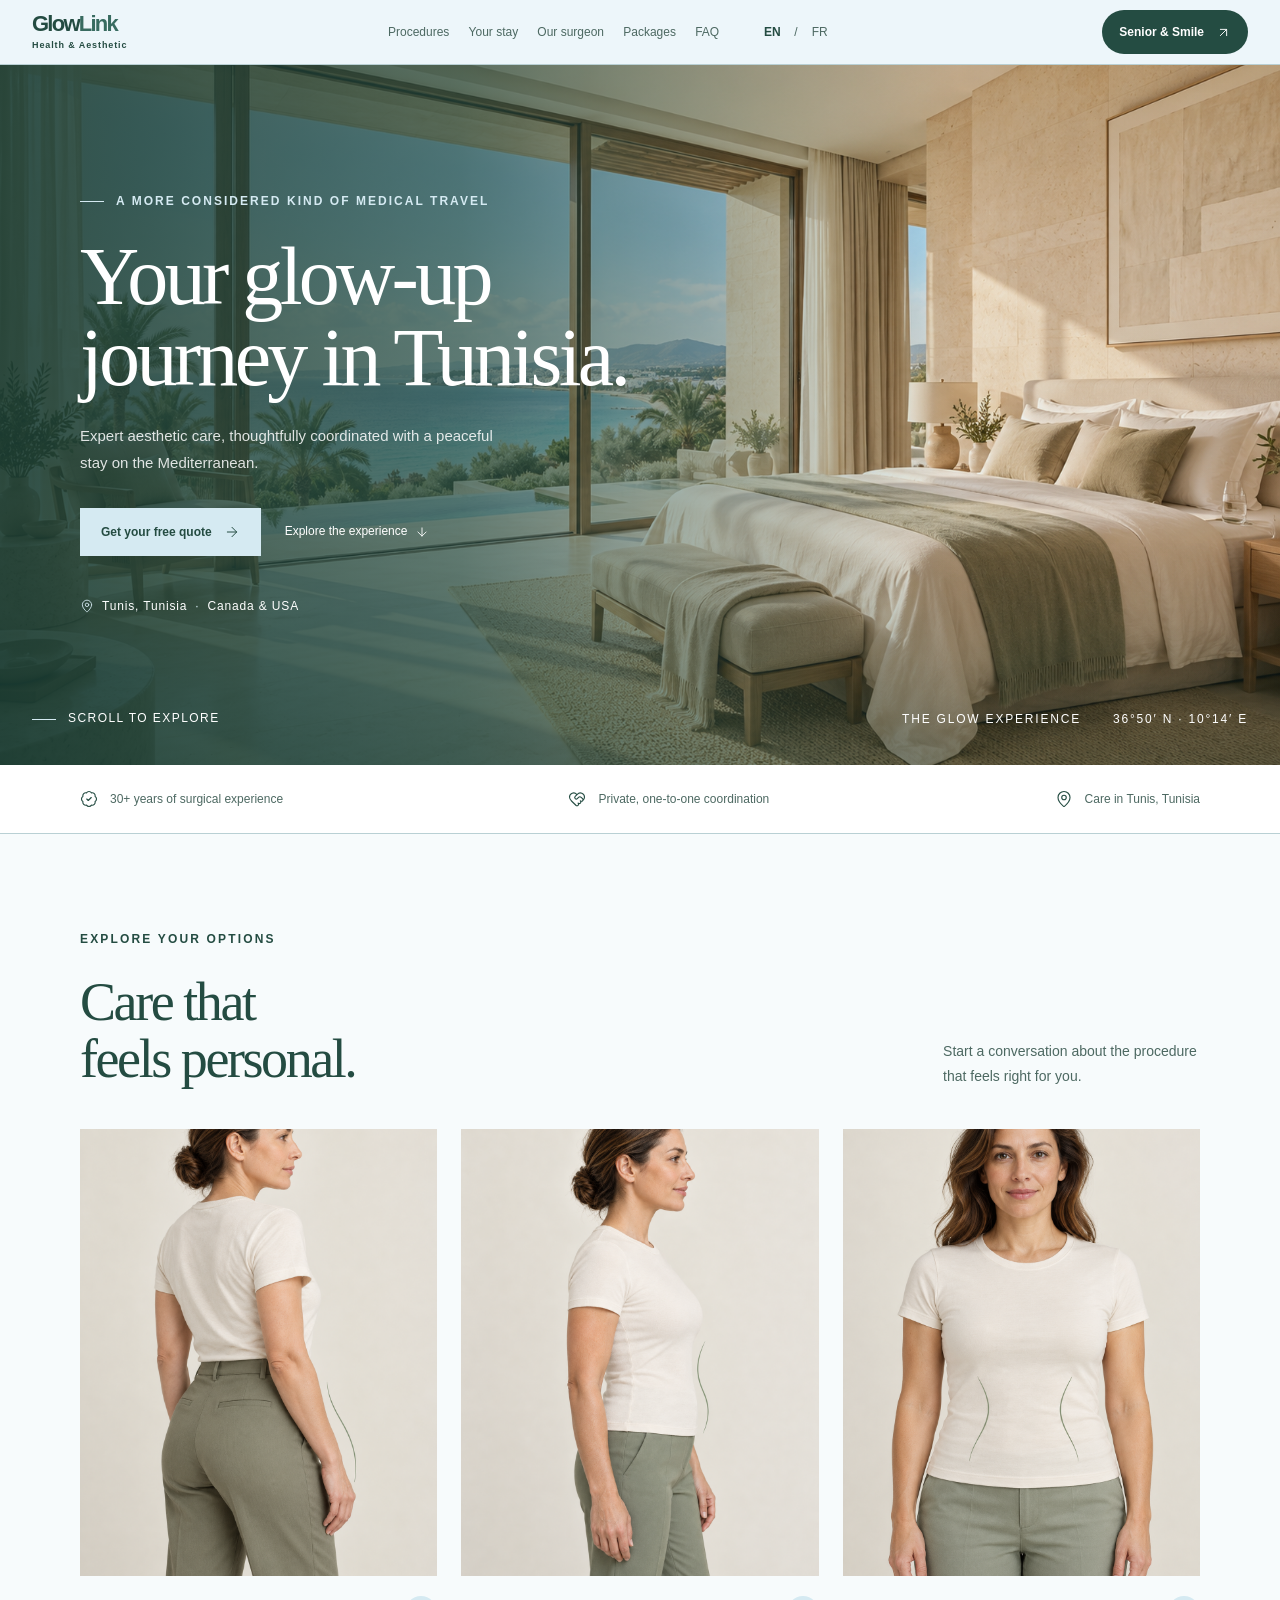
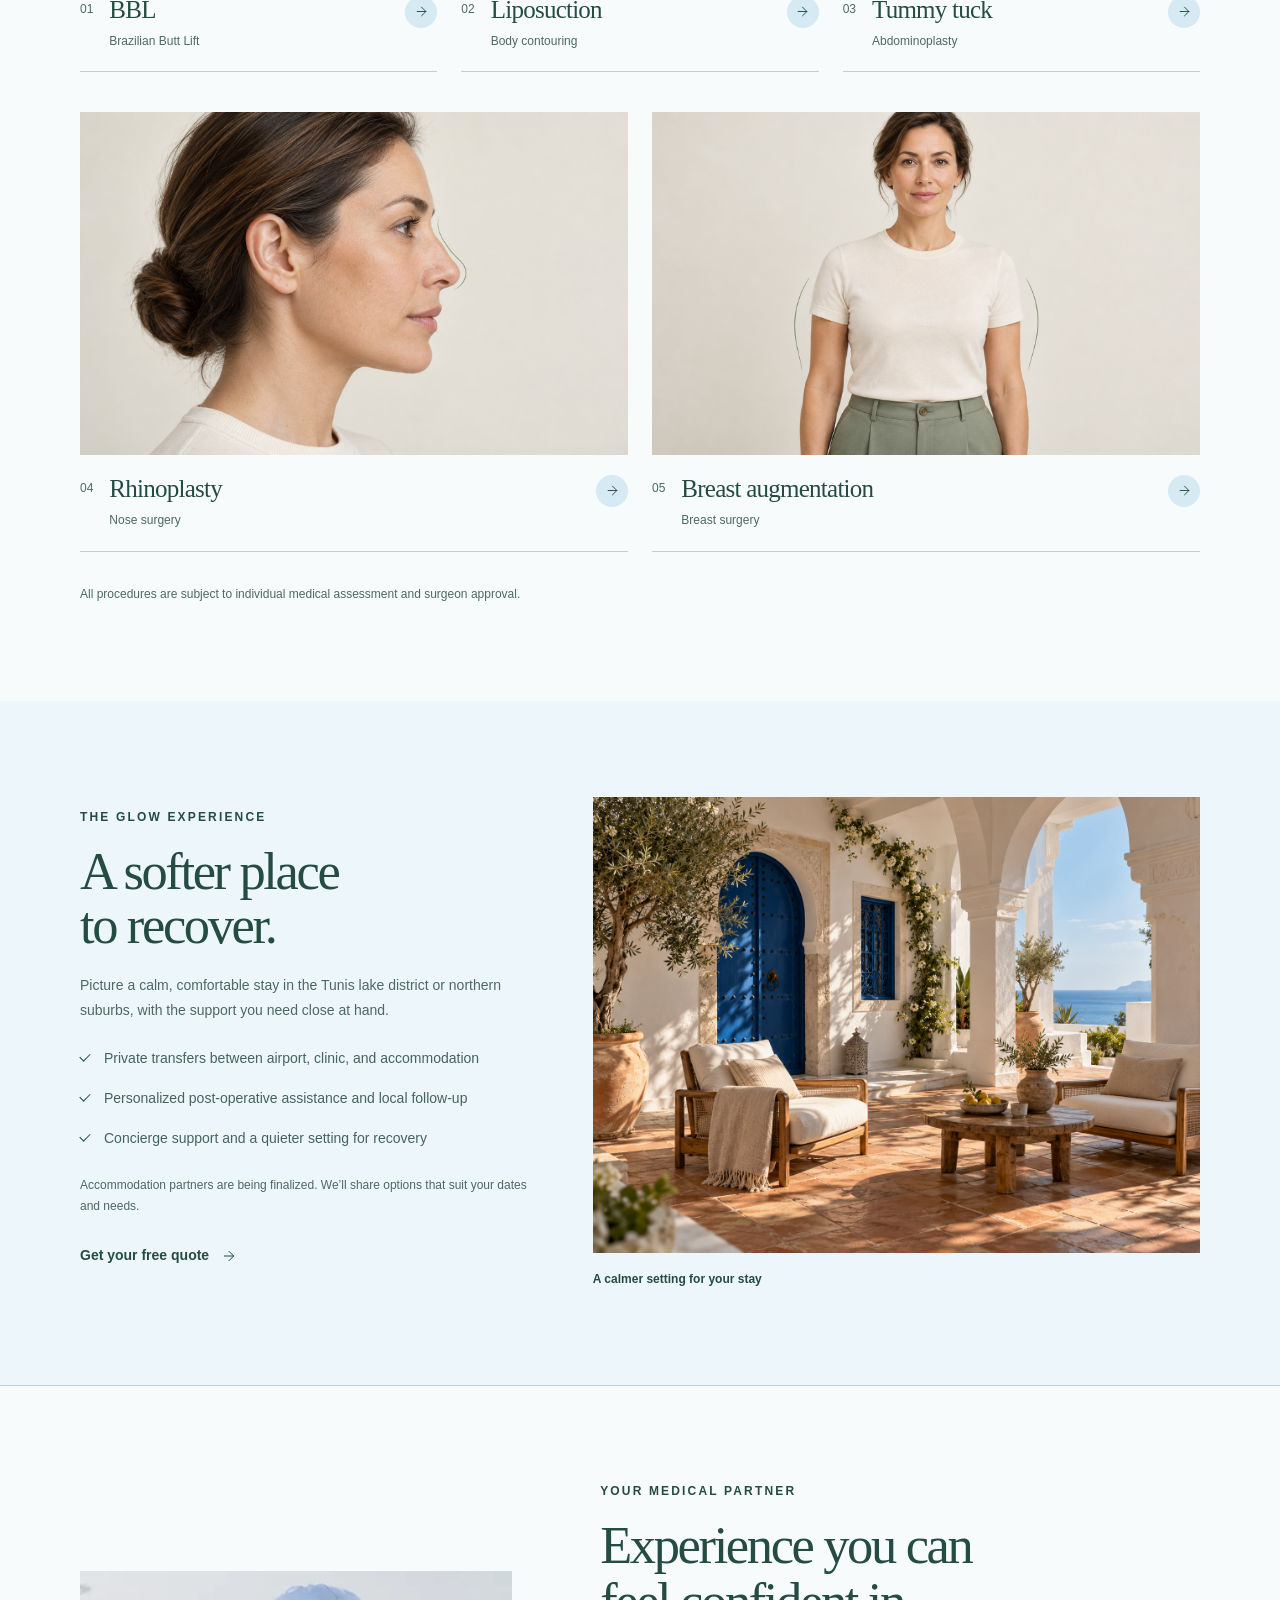
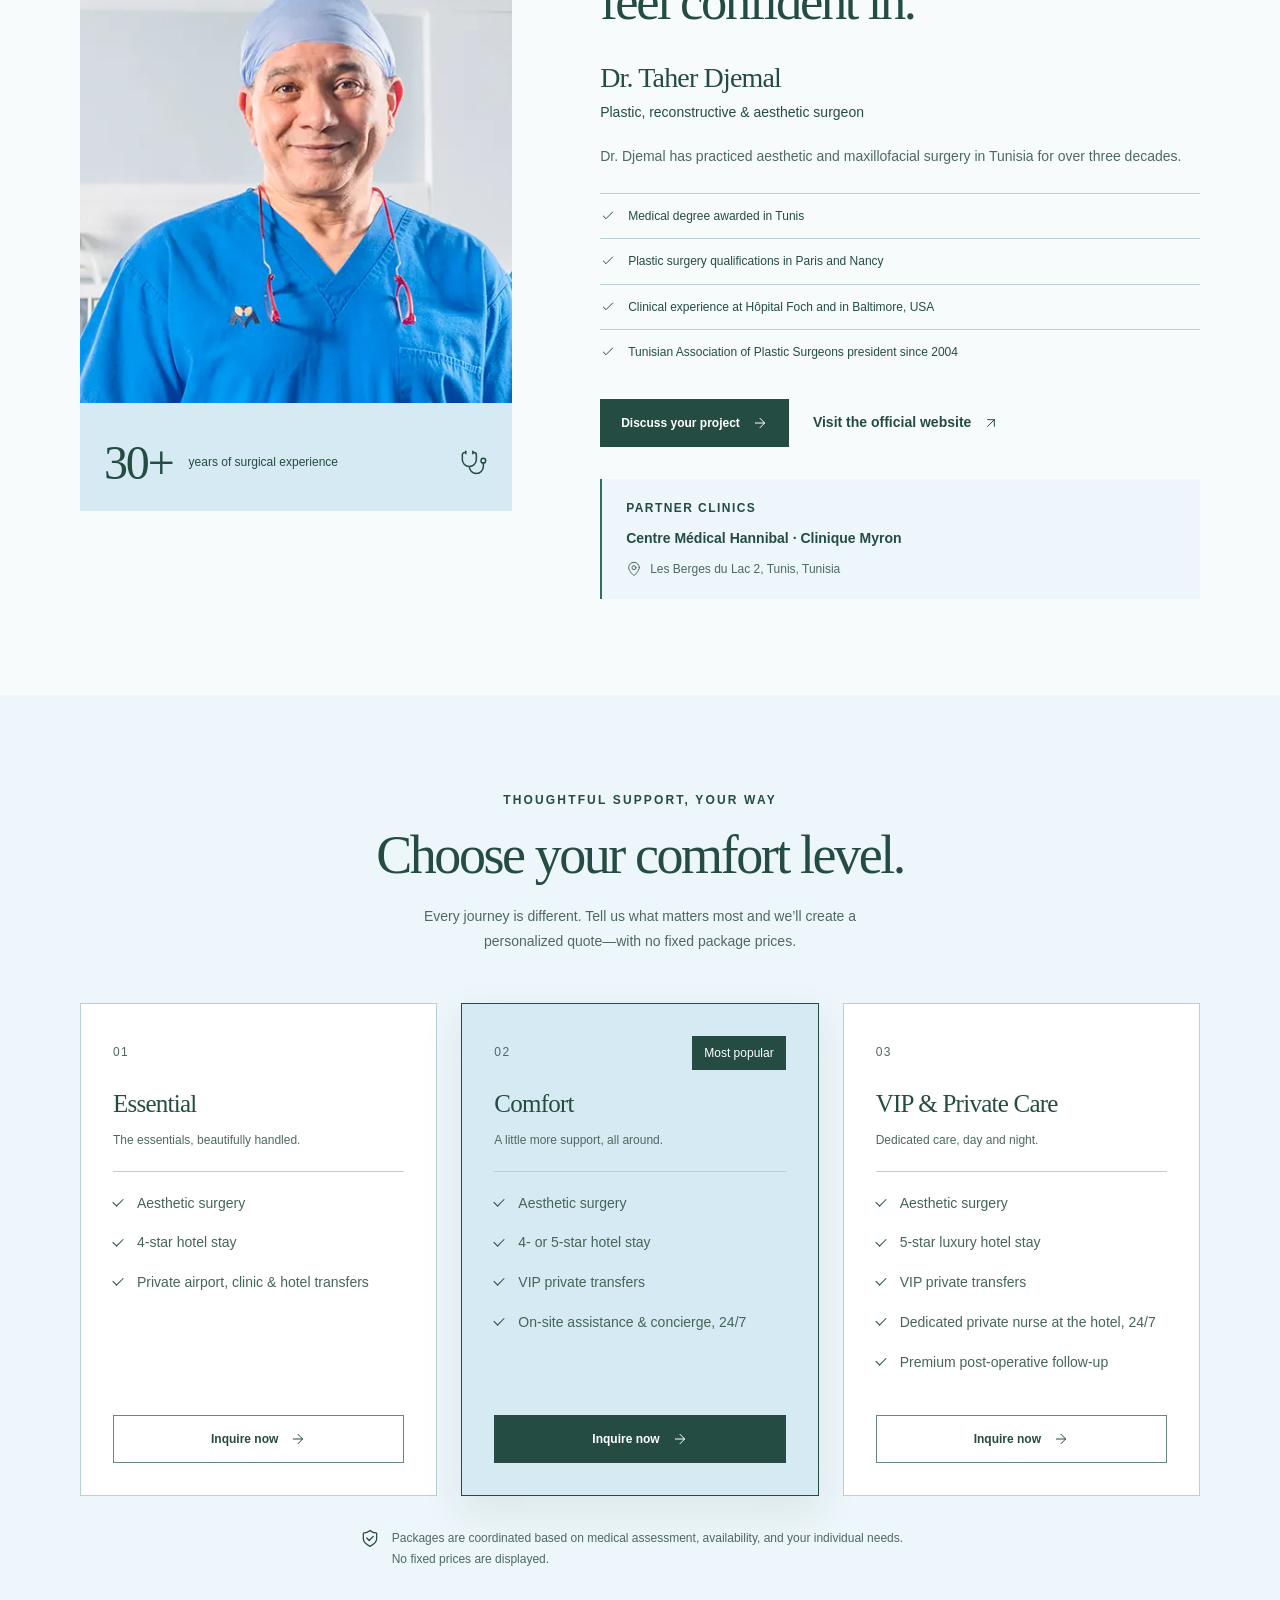
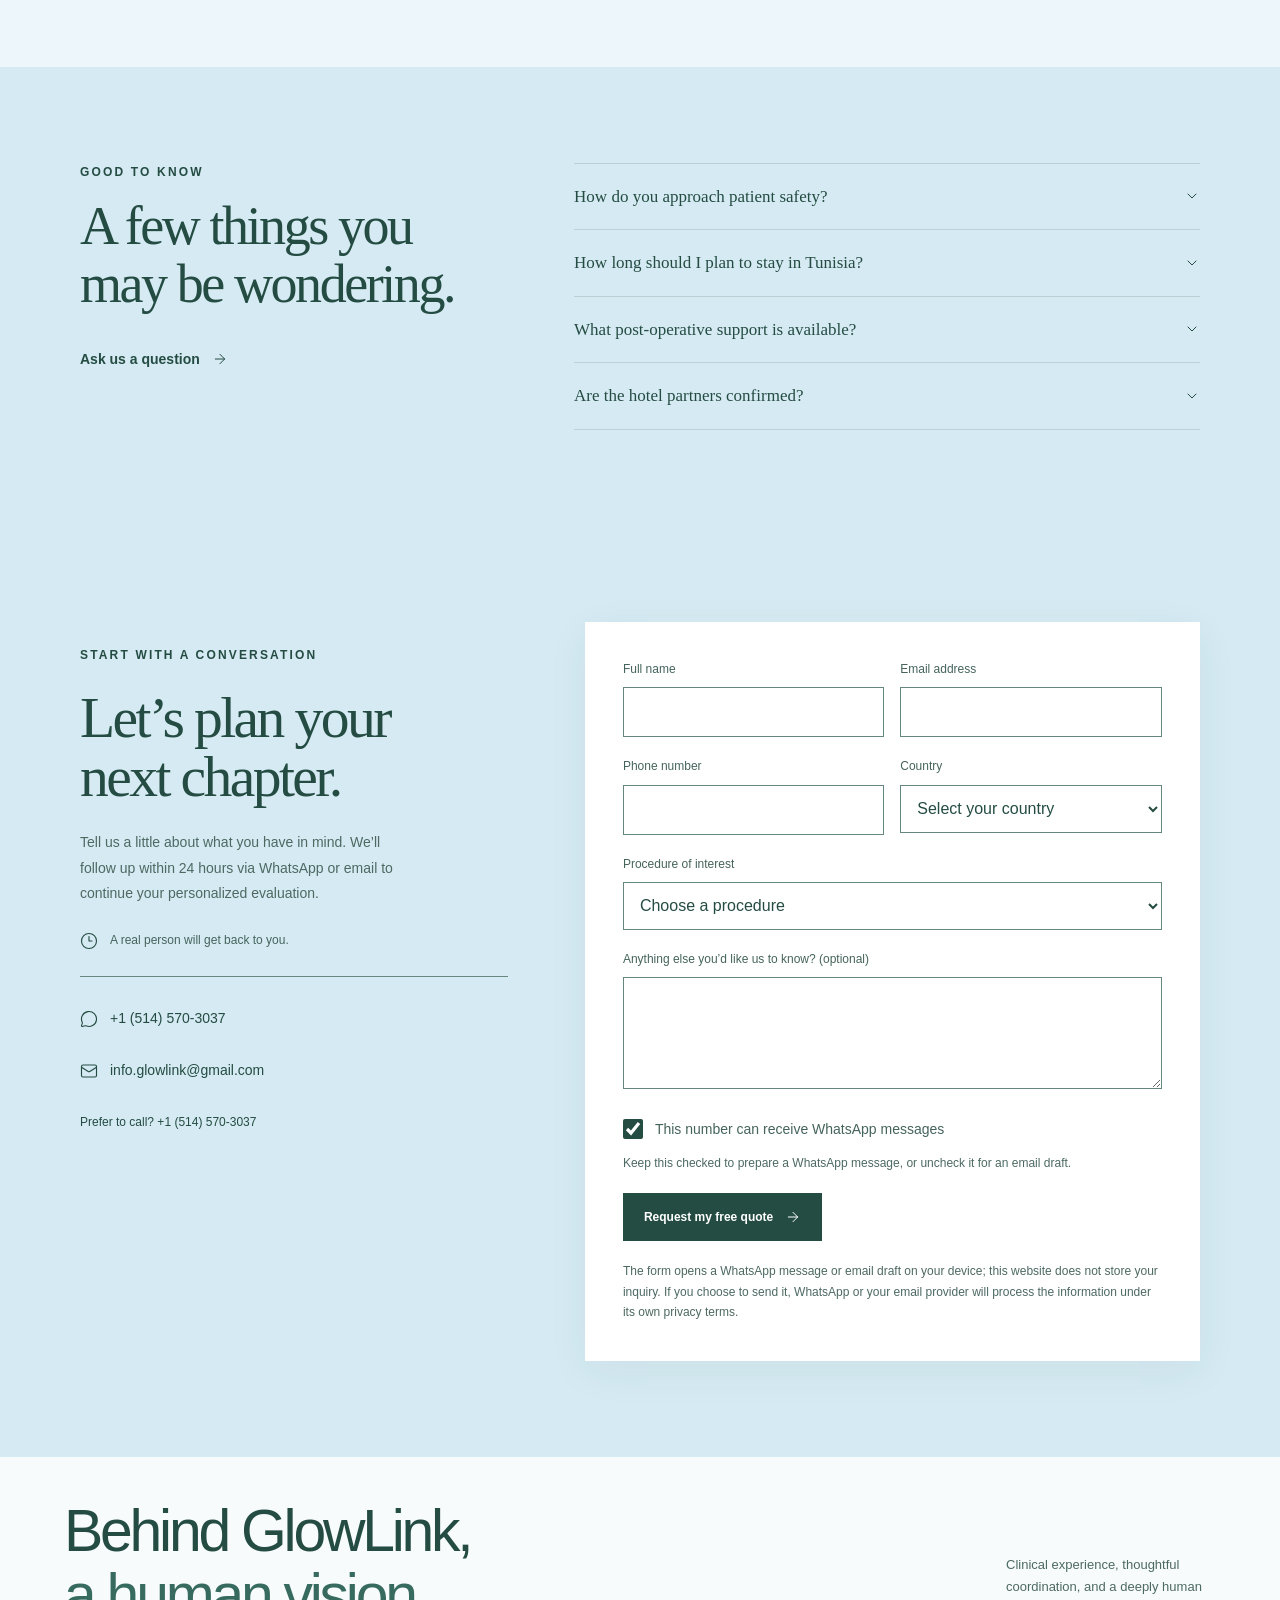
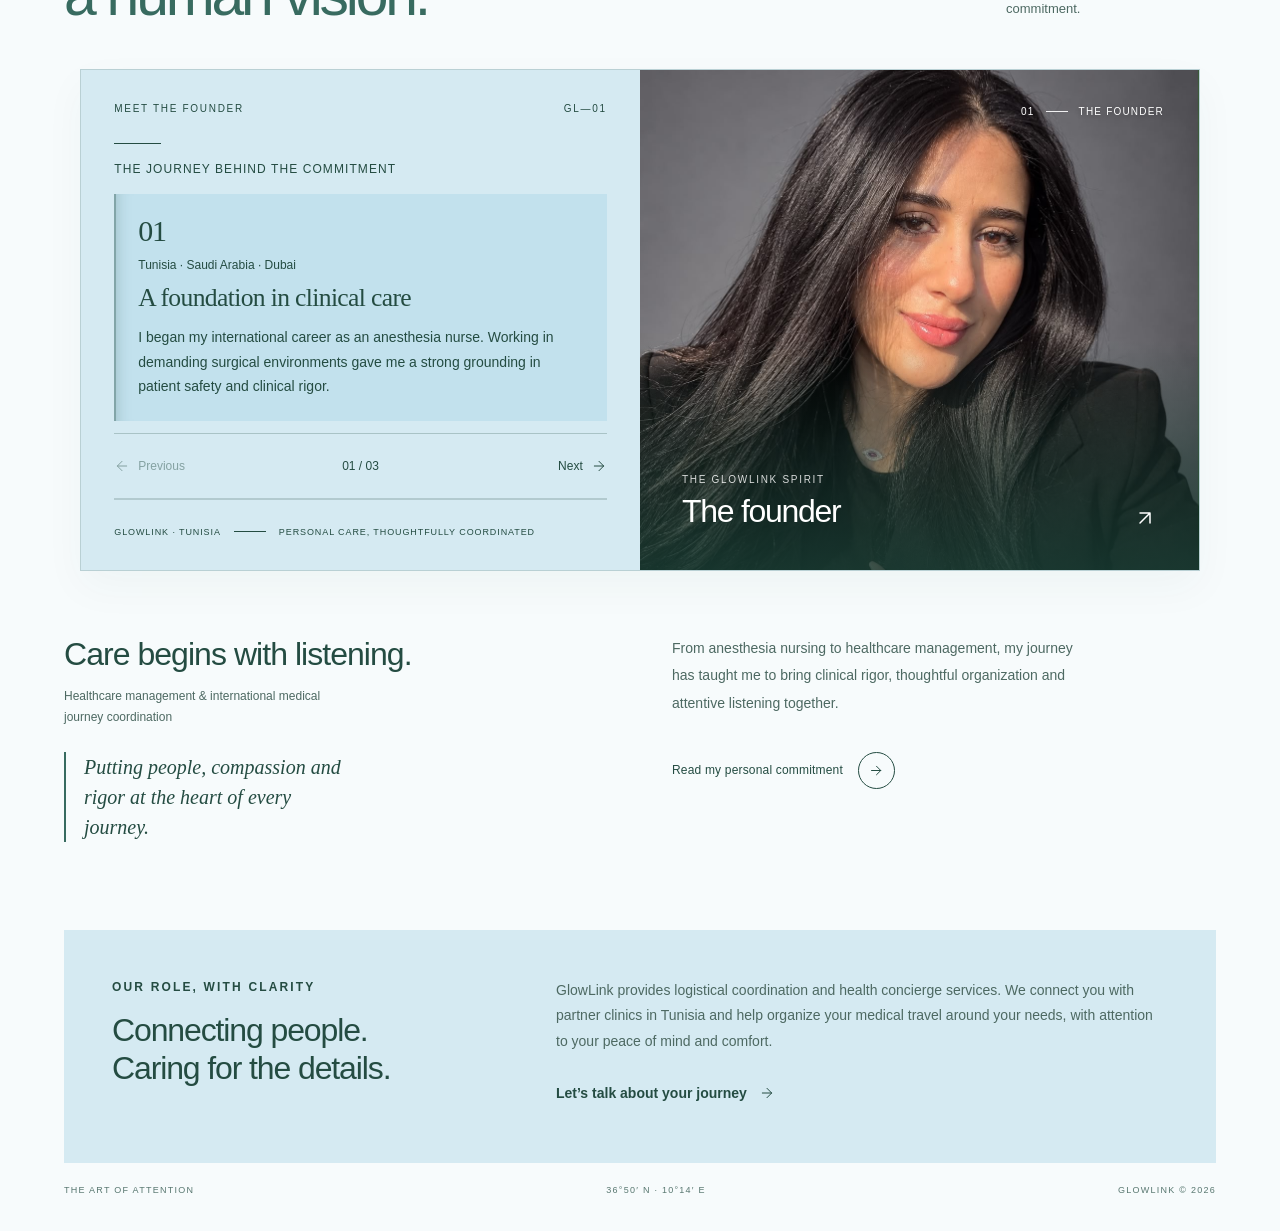
==== commit ebbc9edb: "first2 commit" ====
--- a/index.html
+++ b/index.html
@@ -36,7 +36,7 @@
         <div class="brand-zone"><a class="brand" href="#top" aria-label="GlowLink home" data-i18n-aria-label="homeLabel">
           <span class="brand__lockup"><span class="brand__name">Glow<span>Link</span></span><span class="brand__division">Health &amp; Aesthetic</span></span>
         </a></div>
-        <nav class="main-nav" aria-label="Main navigation" data-i18n-aria-label="navigationLabel">
+        <nav class="main-nav" id="main-navigation" aria-label="Main navigation" data-i18n-aria-label="navigationLabel">
           <a class="nav-link" href="#procedures" data-i18n="navProcedures">Procedures</a>
           <a class="nav-link" href="#stay" data-i18n="navStay">Your stay</a>
           <a class="nav-link" href="#surgeon" data-i18n="navSurgeon">Our surgeon</a>
@@ -50,7 +50,8 @@
         </nav>
         <div class="header-actions">
 
-          <a class="button button--universe" href="./senior-smile.html" data-universe-link="./senior-smile.html"><span>Senior &amp; Smile</span><span aria-hidden="true">&#8599;</span></a>
+          <a class="button button--universe" href="./senior-smile.html" data-universe-link="./senior-smile.html"><span>Senior &amp; Smile</span><svg viewBox="0 0 24 24" fill="none" stroke="currentColor" stroke-width="1.5" stroke-linecap="round" stroke-linejoin="round" aria-hidden="true"><path d="M7 17 17 7M7 7h10v10"/></svg></a>
+          <button class="nav-toggle" type="button" data-nav-toggle aria-controls="main-navigation" aria-expanded="false" aria-label="Navigation menu" data-i18n-aria-label="navigationMenu" hidden><svg viewBox="0 0 24 24" fill="none" stroke="currentColor" stroke-width="1.5" stroke-linecap="round" aria-hidden="true"><path class="nav-toggle__menu" d="M4 7h16M4 12h16M4 17h16"/><path class="nav-toggle__close" d="m6 6 12 12M6 18 18 6"/></svg></button>
         </div>
       </div>
     </header>
@@ -370,7 +371,7 @@
               <div class="portrait-index">01 <span class="portrait-index-line"></span><span data-i18n="founderPortraitIndex">THE FOUNDER</span></div>
               <div class="portrait-caption">
                 <div><span class="portrait-subtitle" data-i18n="founderPortraitTag">THE GLOWLINK SPIRIT</span><span class="portrait-title" data-i18n="founderName">The founder</span></div>
-                <span class="portrait-symbol" aria-hidden="true">↗</span>
+                <svg class="portrait-symbol" viewBox="0 0 24 24" fill="none" stroke="currentColor" stroke-width="1.5" stroke-linecap="round" stroke-linejoin="round" aria-hidden="true"><path d="M7 17 17 7M7 7h10v10"/></svg>
               </div>
             </div>
           </article>
--- a/css/responsive.css
+++ b/css/responsive.css
@@ -50,6 +50,15 @@
 }
 
 @media (max-width: 760px) {
+  :root {
+    --gutter: clamp(1rem, 4.5vw, 1.5rem);
+    --section-space: clamp(3rem, 10vw, 4rem);
+    --text-display: clamp(2.5rem, 10.8vw, 3.75rem);
+    --text-heading: clamp(1.875rem, 8.5vw, 2.625rem);
+    --text-feature: clamp(2rem, 8.5vw, 2.75rem);
+    --text-quote: clamp(2.125rem, 9vw, 2.875rem);
+  }
+
   .stay-layout {
     grid-template-columns: minmax(0, 1fr);
     gap: var(--space-8);
@@ -99,12 +108,18 @@
   }
 
   .hero {
-    min-height: calc(88svh - var(--header-height));
+    min-height: calc(100svh - var(--header-height));
   }
 
   .hero__inner {
-    padding-block: clamp(4rem, 14vw, 5.5rem) 8rem;
-  }
+    padding-block: clamp(3rem, 11vw, 4.5rem) 6rem;
+  }
+
+  .hero h1 { line-height: 1.05; margin-block-start: var(--space-5); }
+  .hero__description { margin-block-start: var(--space-5); }
+  .hero__actions { align-items: flex-start; flex-direction: column; gap: 10px; margin-block-start: var(--space-6); }
+  .hero__actions > .button { min-height: 48px; }
+  .hero__location { margin-block-start: var(--space-6); }
 
   .hero__image {
     object-position: 57% 50%;
@@ -142,15 +157,22 @@
   }
 
   .trust-strip__items {
-    justify-content: flex-start;
-    overflow-x: auto;
+    flex-direction: column;
+    gap: var(--space-3);
     padding-block: var(--space-5);
-    scrollbar-width: thin;
   }
 
   .trust-strip__items li {
-    flex: none;
-  }
+    min-width: 0;
+    align-items: flex-start;
+  }
+
+  .trust-strip__items svg { margin-block-start: 2px; }
+  .procedure-photo__caption { min-height: 0; gap: var(--space-3); padding-block: var(--space-4); }
+  .procedure-photo__caption h3 { font-size: 1.25rem; }
+  .surgeon-actions { align-items: stretch; flex-direction: column; gap: var(--space-3); }
+  .surgeon-actions .button { width: 100%; }
+  .surgeon-experience { gap: var(--space-3); padding: var(--space-5); }
 
   .mobile-quote {
     position: fixed;
@@ -189,6 +211,10 @@
     width: 100%;
   }
 
+  .quote-form > fieldset > .button { width: 100%; }
+  .quote-draft-actions, .senior-draft-actions { align-items: stretch; flex-direction: column; gap: var(--space-2); }
+  .quote-details a { overflow-wrap: anywhere; }
+
   .grid--four,
   .procedure-list {
     grid-template-columns: repeat(2, minmax(0, 1fr));
@@ -230,6 +256,22 @@
     grid-column: auto;
   }
 
+  .procedure-photo:nth-child(n + 4) { --procedure-image-ratio: 16 / 10; }
+  [data-page="senior"] .procedure-photo { --procedure-image-ratio: 4 / 3; }
+  .hero__caption { display: none; }
+  .hero__eyebrow { font-size: .6875rem; letter-spacing: .1em; }
+  .hero__scroll { font-size: .625rem; }
+  .package-card { padding: var(--space-6); }
+  .founder .section-title h2 { font-size: clamp(34px, 9vw, 46px); line-height: 1.12; }
+  .founder .founder-inner { padding-inline: var(--gutter); }
+  .founder .portrait-panel { min-height: clamp(280px, 85vw, 360px); }
+  .founder .portrait-caption { padding: 20px; }
+  .founder .portrait-title { font-size: 28px; }
+  .founder .story-panel { padding: 22px 18px; }
+  .founder .founder-book__page { padding: 16px; }
+  .founder .page-footer { flex-wrap: wrap; gap: 8px 16px; }
+  .founder .founder-mission { padding: 24px; }
+
   .button--header {
     display: none;
   }
--- a/css/universes.css
+++ b/css/universes.css
@@ -2,12 +2,36 @@
 .brand__lockup { display: grid; gap: 5px; padding-block: 6px; }
 .brand__division { font-size: 9px; font-weight: 600; letter-spacing: .1em; line-height: 1.3; white-space: nowrap; }
 .button--universe { min-height: 44px; padding: 10px 16px; border-radius: 30px; white-space: nowrap; font-size: 12px; }
-.button--universe > span:last-child { font-size: 18px; line-height: 1; }
+.button--universe > svg { width: 15px; height: 15px; flex: none; }
 .main-nav .language-switch { flex: none; margin-inline-start: 12px; }
+.nav-toggle { display: none; align-items: center; justify-content: center; flex: none; width: 44px; height: 44px; padding: 10px; border: 1px solid var(--color-border); border-radius: 50%; background: transparent; color: var(--brand-green); }
+.nav-toggle > svg { width: 22px; height: 22px; }
+.nav-toggle__close, .is-nav-open .nav-toggle__menu { display: none; }
+.is-nav-open .nav-toggle__close { display: block; }
+.founder .portrait-symbol { width: 24px; height: 24px; flex: none; }
+.surgeon-experience__number > svg { width: 32px; height: 32px; }
+
+@media (max-width: 1000px) {
+  .site-header__inner { min-height: 64px; padding-block: 6px; gap: 8px 12px; }
+  .brand-zone { grid-column: 1; grid-row: 1; }
+  .header-actions { grid-column: 2; grid-row: 1; gap: 8px; min-width: 0; }
+  .js .nav-toggle { display: inline-flex; }
+  .main-nav { flex-direction: column; align-items: stretch; gap: 0; overflow-x: visible; border: 0; }
+  .main-nav .nav-link { min-height: 48px; padding: 12px var(--gutter); font-size: 15px; white-space: normal; border-bottom: 1px solid var(--color-border); }
+  .main-nav .language-switch { justify-content: flex-start; order: 0; margin: 0; padding: 8px var(--gutter); }
+  .main-nav .language-switch button { font-size: 13px; }
+  .no-js .main-nav { grid-column: 1 / -1; grid-row: 2; }
+  .js .main-nav { position: absolute; top: 100%; inset-inline: 0; max-height: calc(100svh - 76px); max-height: calc(100dvh - 76px); overflow-y: auto; overscroll-behavior: contain; padding: 8px 0; border-block: 1px solid var(--color-border); background: var(--brand-blue-light); box-shadow: 0 12px 24px #244c4214; }
+  .js .site-header:not(.is-nav-open) .main-nav { display: none; }
+  .main-nav .nav-link:focus-visible { outline-offset: -4px; }
+}
 
 @media (max-width: 760px) {
-  .main-nav .language-switch { order: -1; margin-inline: 0 8px; }
-  .button--universe { padding: 10px 12px; font-size: 11px; }
+  .site-header__inner { width: calc(100% - 28px); gap: 8px; }
+  .header-actions { gap: 6px; }
+  .button--universe { gap: 6px; padding: 10px; font-size: 11px; }
   .brand-zone { gap: 10px; }
+  .brand__lockup { gap: 4px; }
+  .brand__division { font-size: 8px; letter-spacing: .06em; }
   [data-page="senior"] .hero__image { object-position: 78% 50%; }
 }
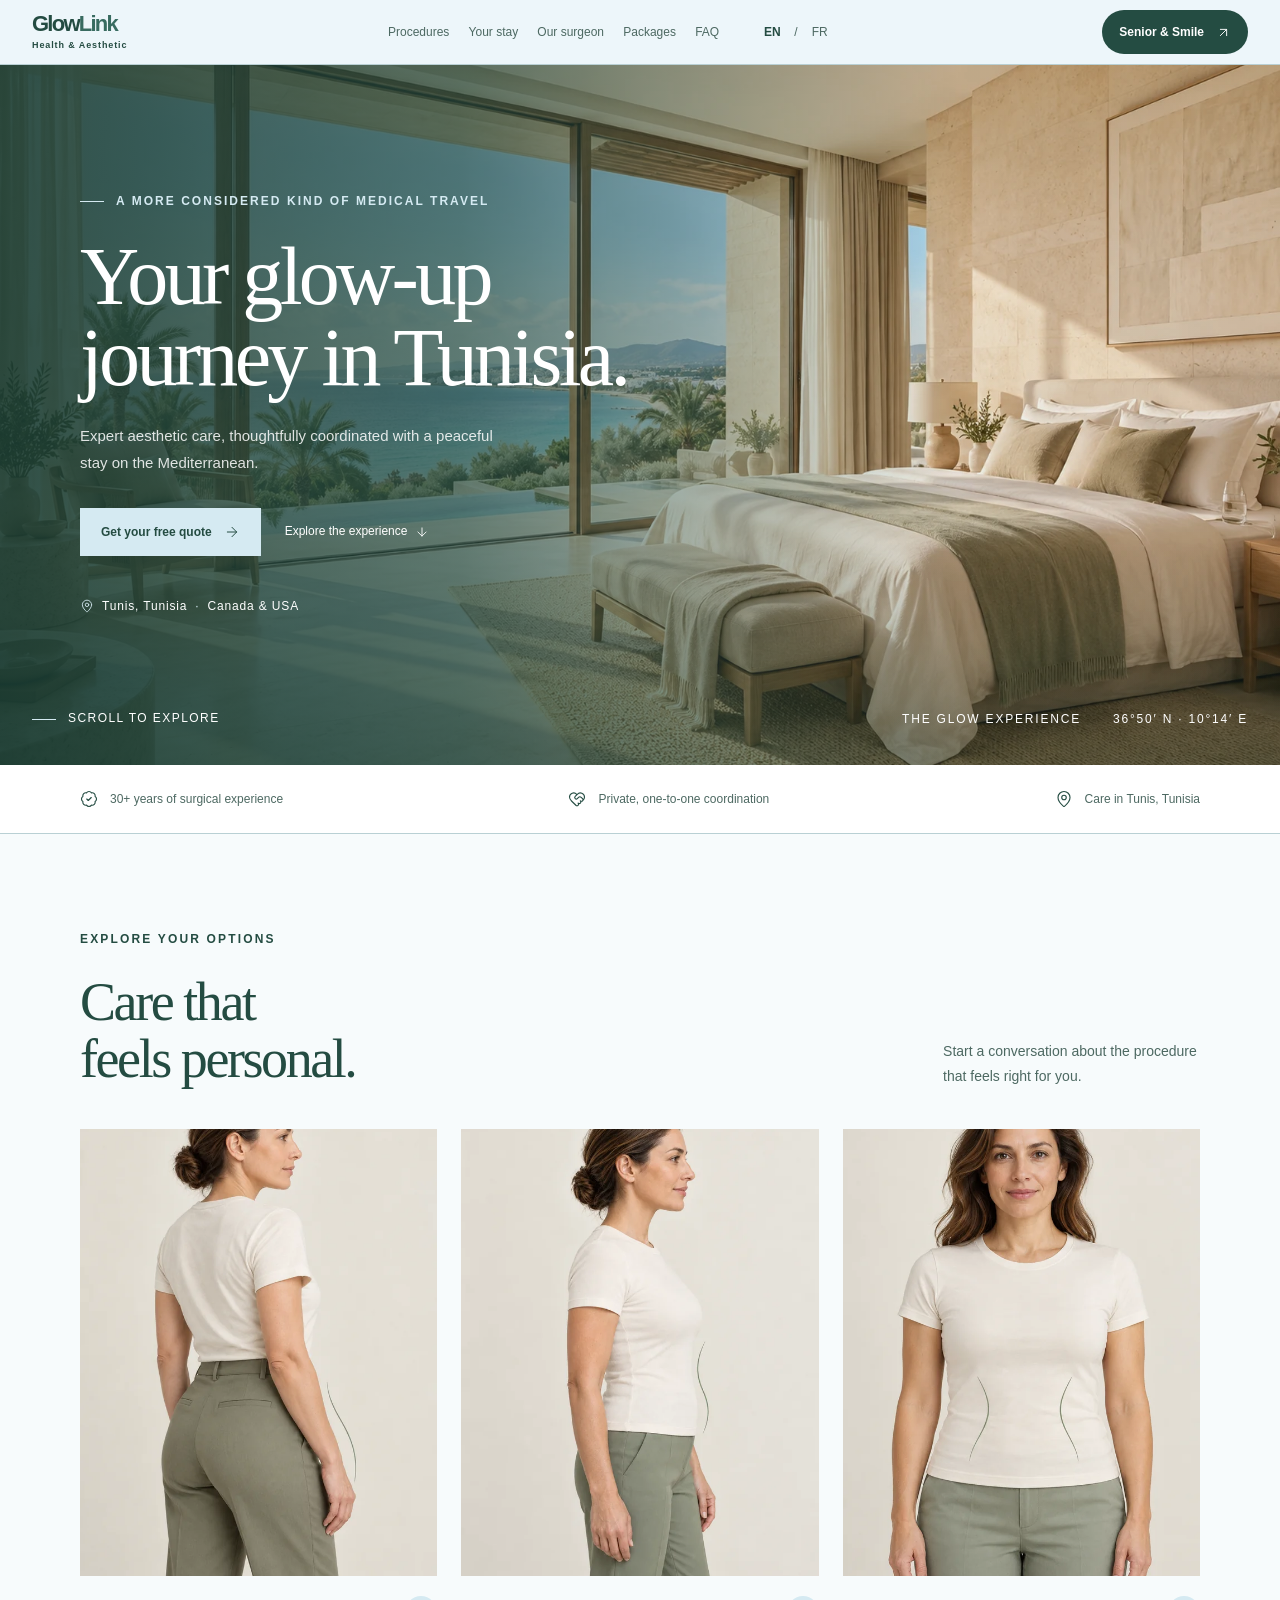
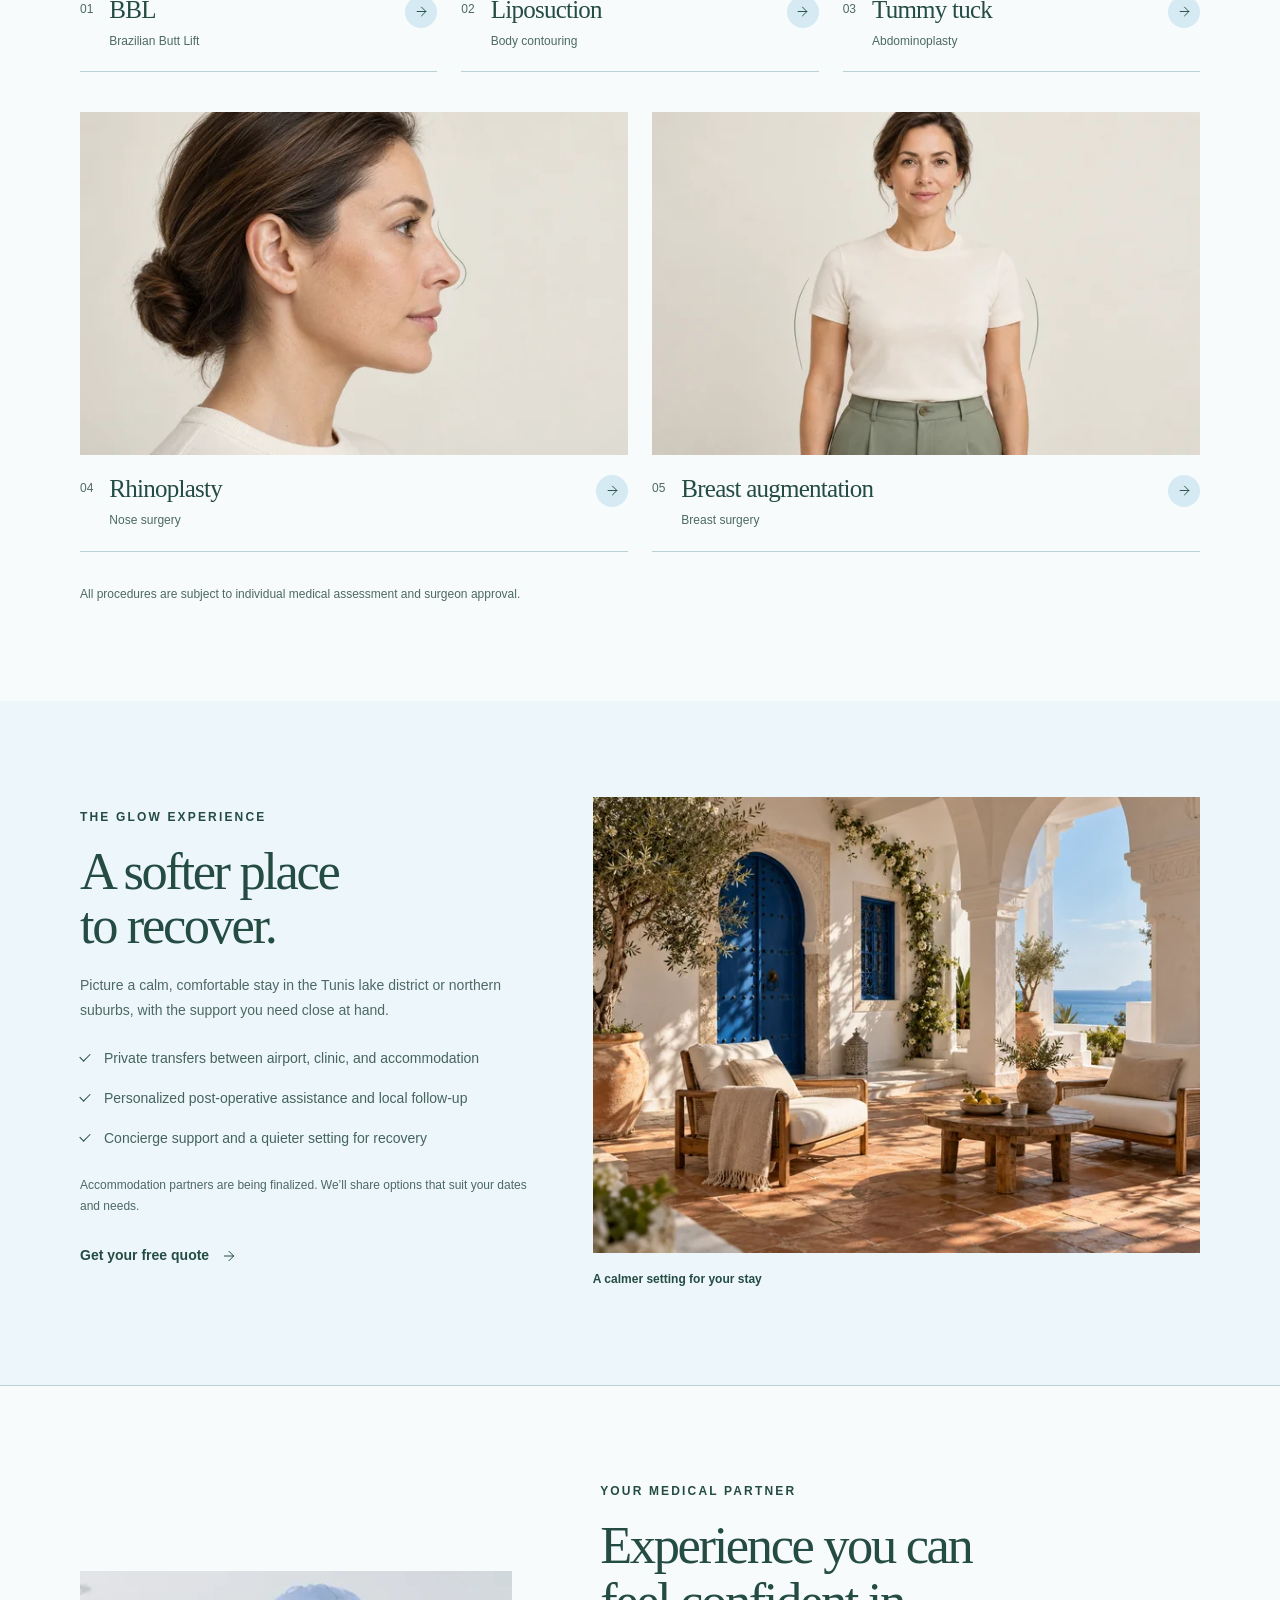
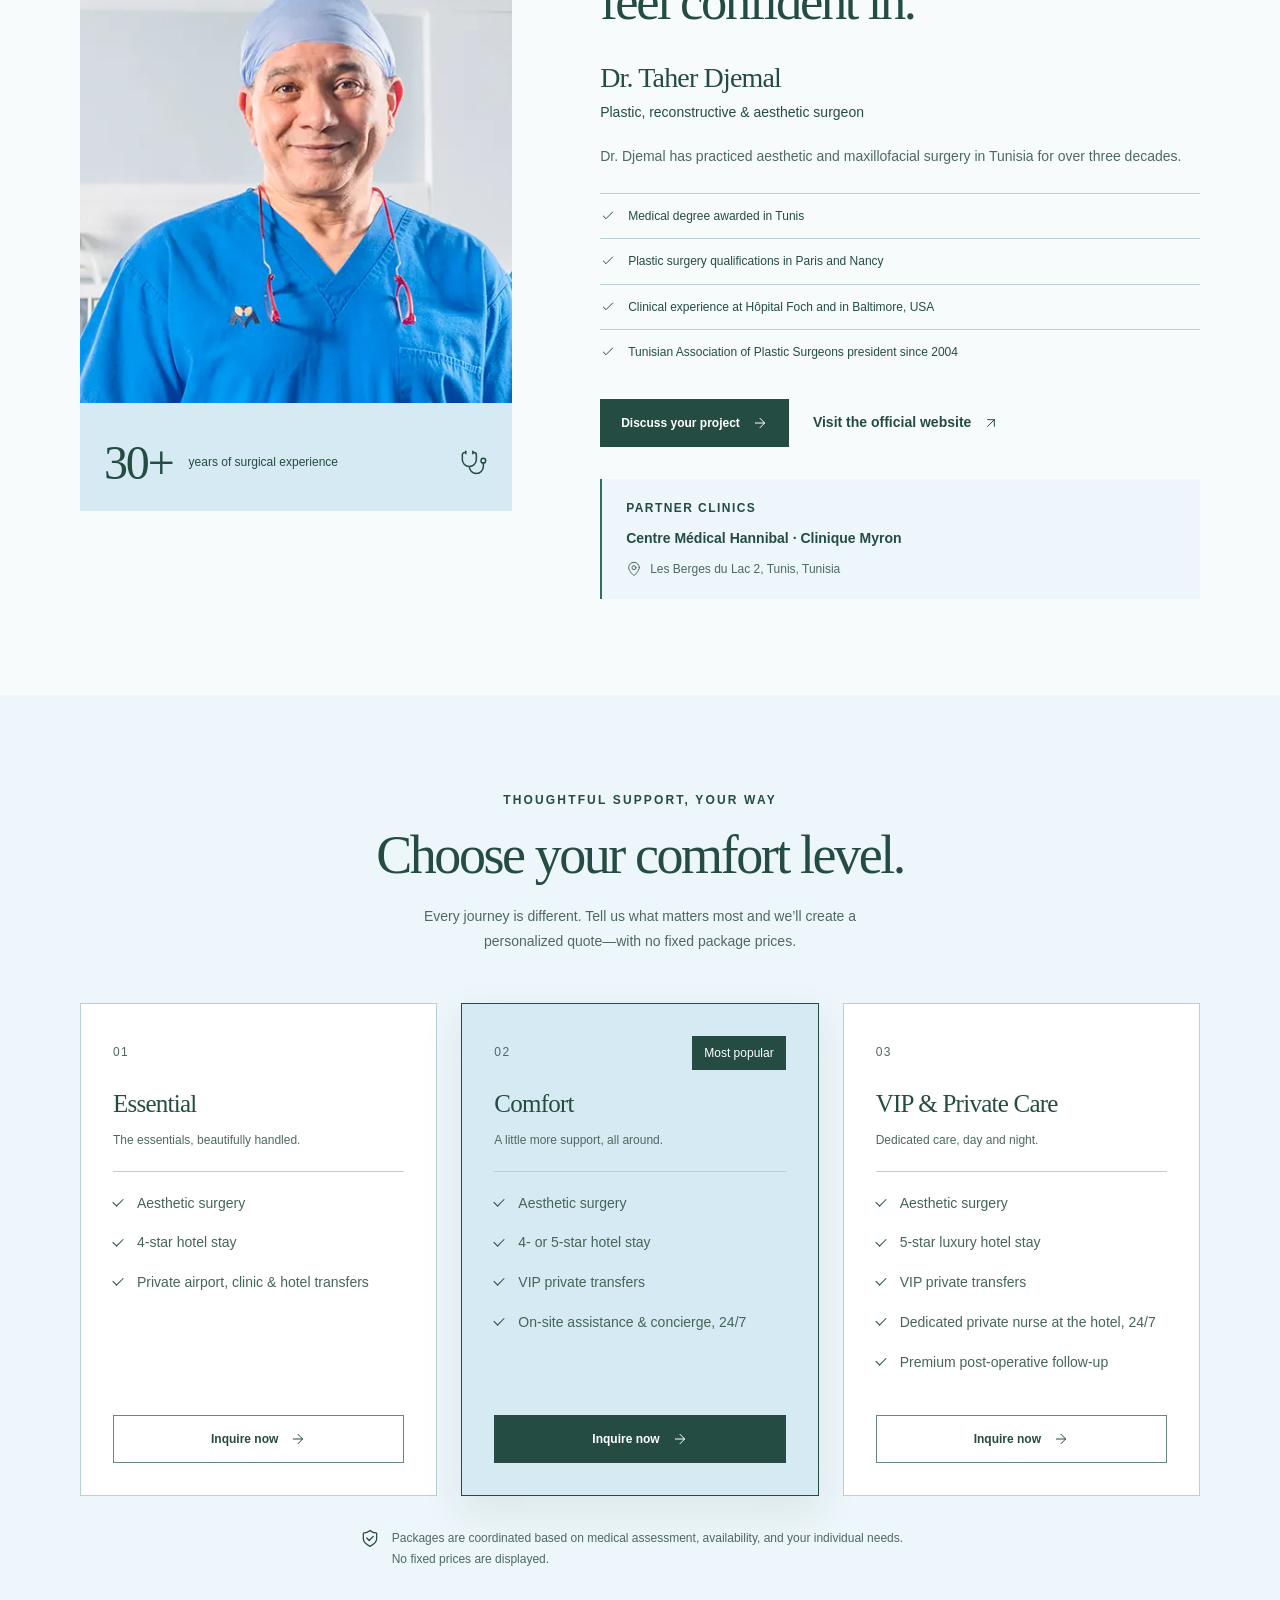
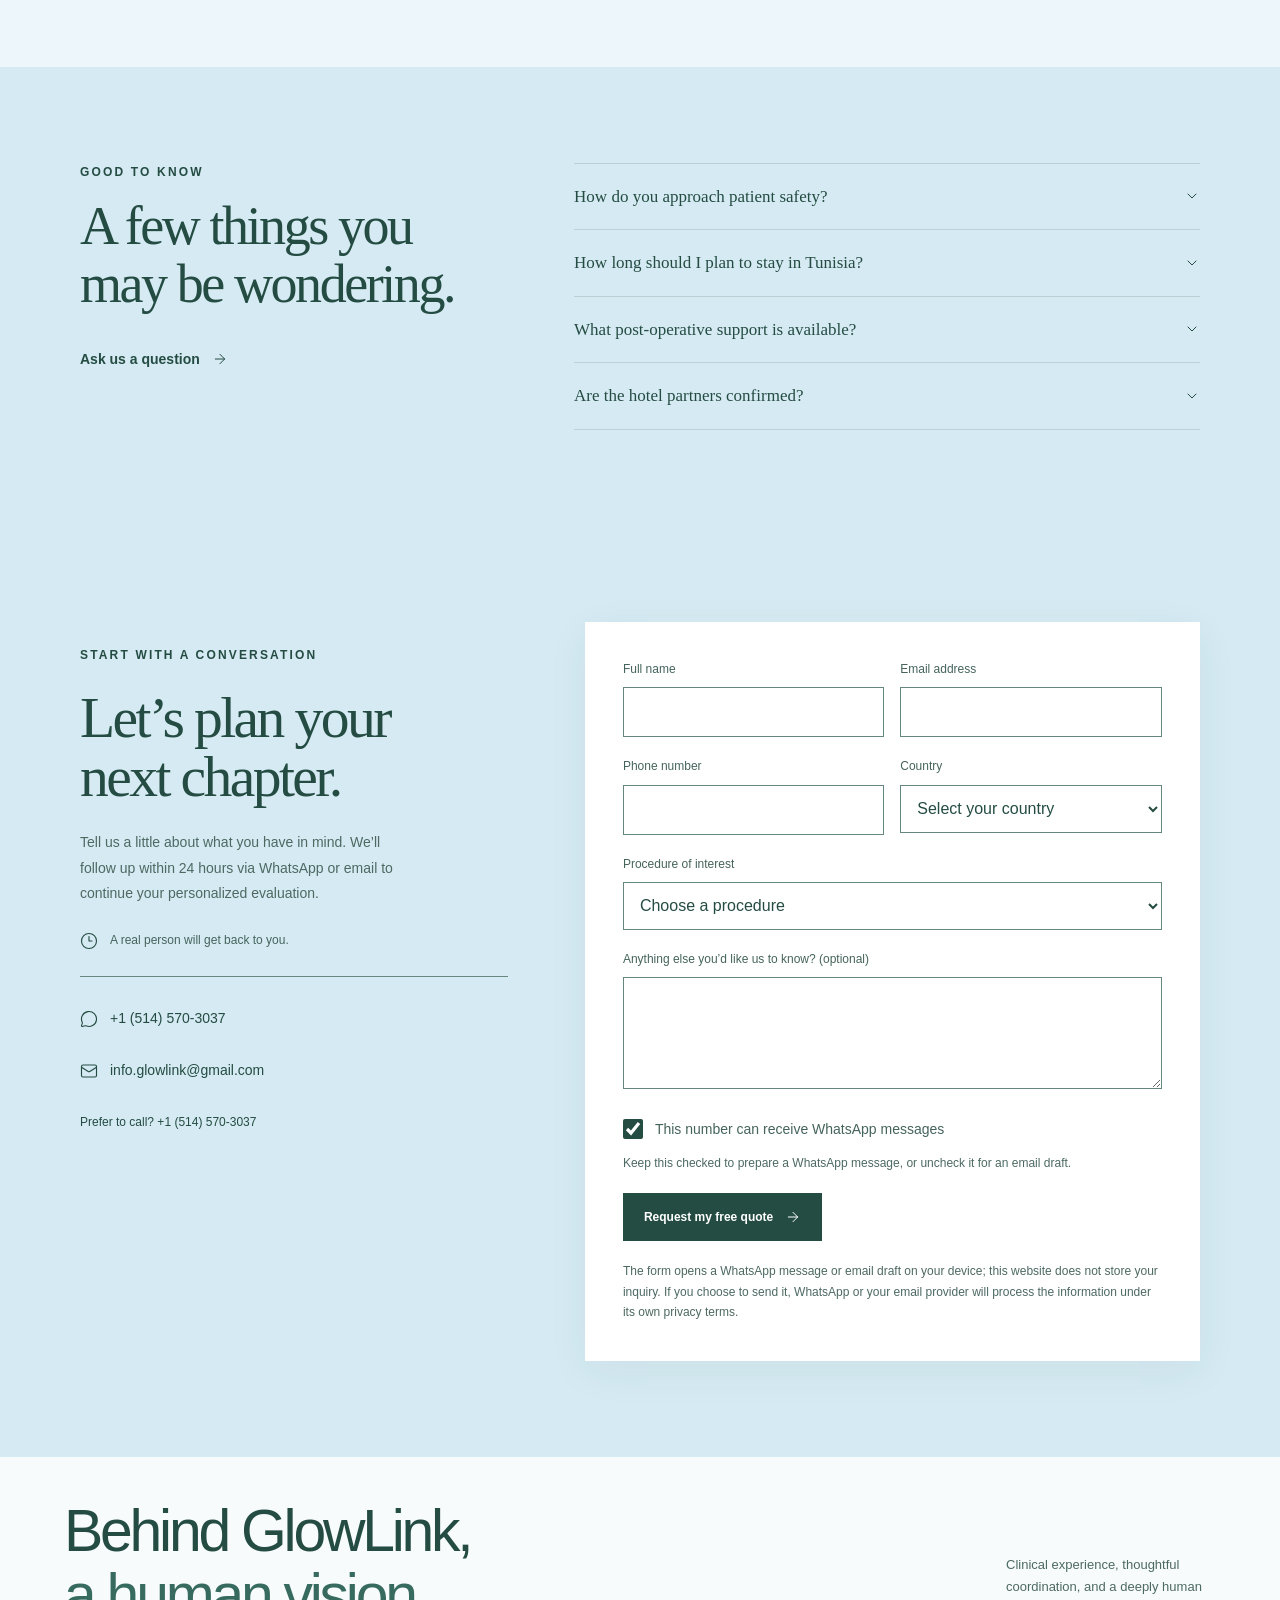
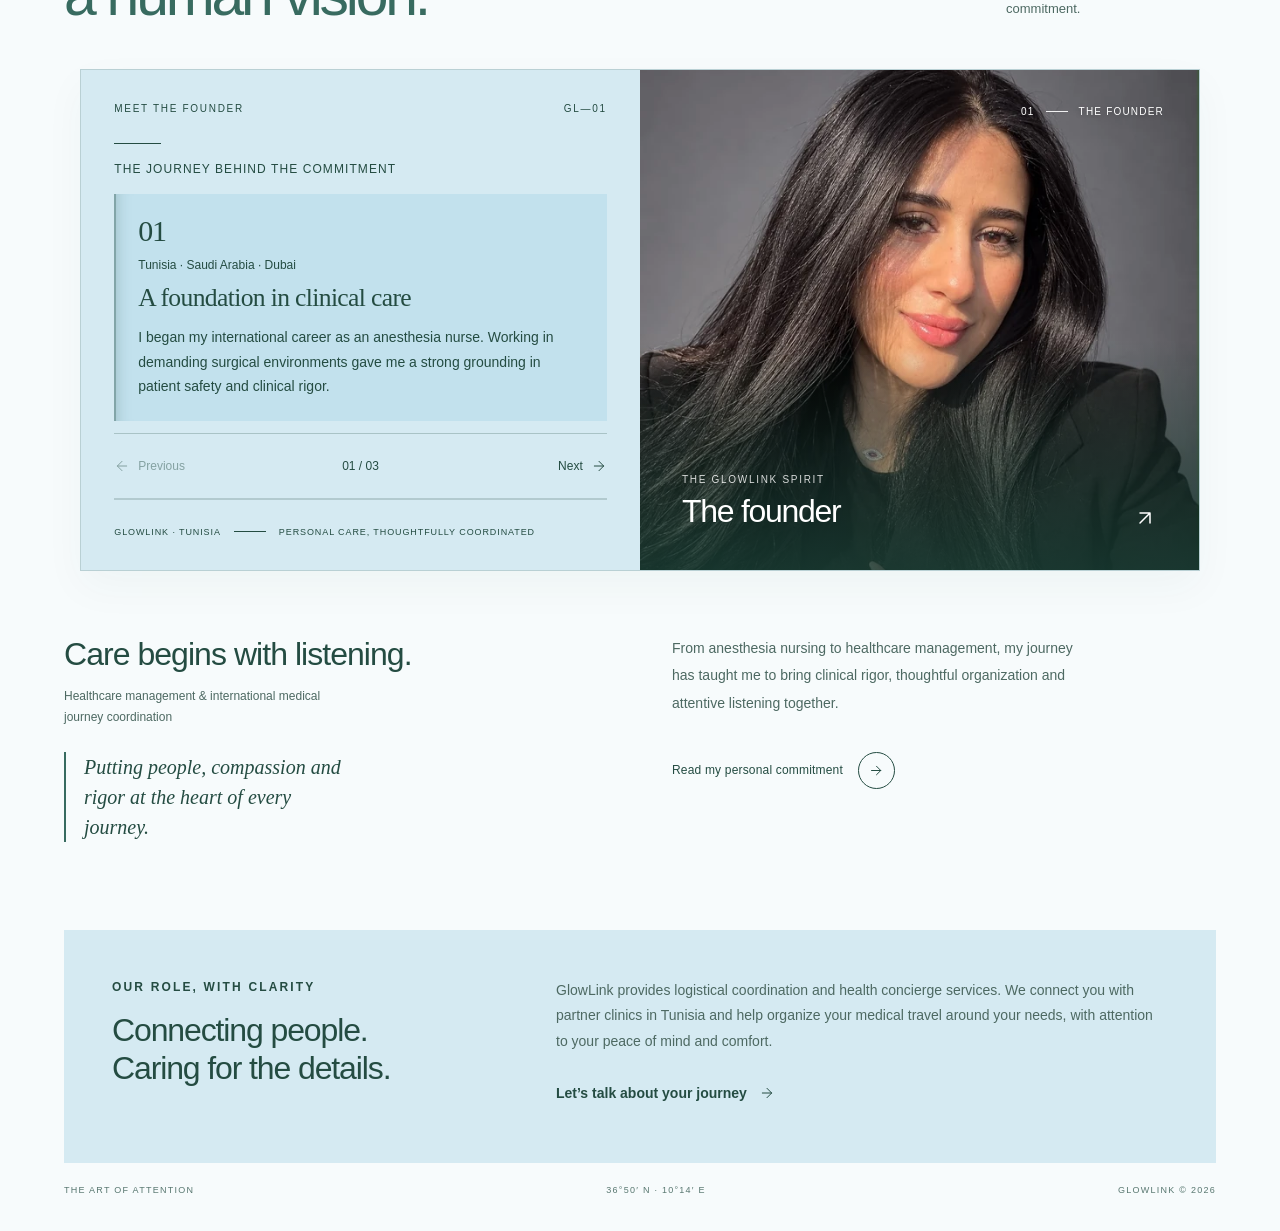
==== commit 96f1e128: "first3 commit" ====
--- a/index.html
+++ b/index.html
@@ -11,7 +11,7 @@
       content="Explore personalized aesthetic surgery travel and recovery packages in Tunis with GlowLink. Request a complimentary quote for BBL, liposuction, rhinoplasty, and more."
     >
 
-    <link rel="preload" as="image" href="./assets/images/coastal-bedroom.png" fetchpriority="high">
+    <link rel="preload" as="image" href="./assets/images/coastal-bedroom.webp" fetchpriority="high">
 
     <link rel="icon" href="./assets/icons/icon.svg" type="image/svg+xml">
     <link rel="icon" href="./assets/icons/icon-light-32x32.png" media="(prefers-color-scheme: light)">
@@ -58,7 +58,7 @@
 
     <main id="main-content" tabindex="-1">
       <section class="hero" id="top" aria-labelledby="hero-title">
-        <img class="hero__image" src="./assets/images/coastal-bedroom.png" width="1672" height="941" fetchpriority="high" decoding="async" alt="A sunlit coastal bedroom overlooking the sea" data-i18n-alt="heroImageAlt">
+        <img loading="eager" class="hero__image" src="./assets/images/coastal-bedroom.webp" width="1672" height="941" fetchpriority="high" decoding="async" alt="A sunlit coastal bedroom overlooking the sea" data-i18n-alt="heroImageAlt">
         <div class="hero__shade" aria-hidden="true"></div>
         <div class="section-shell hero__inner">
           <div class="hero__copy">
@@ -100,31 +100,31 @@
           <div class="procedures-gallery">
             <article class="procedure-photo">
               <a class="procedure-photo__link" href="#quote" data-procedure="BBL" aria-label="Request a quote for a Brazilian Butt Lift" data-i18n-aria-label="proceduresBblLink">
-                <div class="procedure-photo__frame"><img src="./assets/images/procedures/bbl-realistic.png" width="1086" height="1448" loading="lazy" decoding="async" alt="Photorealistic illustration of a woman in ivory and sage clothing with a fine contour line at the hip" data-i18n-alt="proceduresBblAlt"></div>
+                <div class="procedure-photo__frame"><img srcset="./assets/images/procedures/bbl-realistic-640w.webp 640w, ./assets/images/procedures/bbl-realistic.webp 1086w" sizes="(max-width: 760px) calc(100vw - 32px), 600px" src="./assets/images/procedures/bbl-realistic.webp" width="1086" height="1448" loading="lazy" decoding="async" alt="Photorealistic illustration of a woman in ivory and sage clothing with a fine contour line at the hip" data-i18n-alt="proceduresBblAlt"></div>
                 <div class="procedure-photo__caption"><span class="procedure-photo__number" aria-hidden="true">01</span><div><h3>BBL</h3><p data-i18n="proceduresBblDescription">Brazilian Butt Lift</p></div><span class="procedure-photo__arrow" aria-hidden="true"><svg viewBox="0 0 24 24" fill="none" stroke="currentColor" stroke-width="1.5" stroke-linecap="round" stroke-linejoin="round"><path d="M5 12h14m-7-7 7 7-7 7"/></svg></span></div>
               </a>
             </article>
             <article class="procedure-photo">
               <a class="procedure-photo__link" href="#quote" data-procedure="Liposuction" aria-label="Request a quote for liposuction" data-i18n-aria-label="proceduresLiposuctionLink">
-                <div class="procedure-photo__frame"><img src="./assets/images/procedures/liposuction-realistic.png" width="1086" height="1448" loading="lazy" decoding="async" alt="Photorealistic illustration of a woman in profile with a fine contour line at the waist" data-i18n-alt="proceduresLiposuctionAlt"></div>
+                <div class="procedure-photo__frame"><img srcset="./assets/images/procedures/liposuction-realistic-640w.webp 640w, ./assets/images/procedures/liposuction-realistic.webp 1086w" sizes="(max-width: 760px) calc(100vw - 32px), 600px" src="./assets/images/procedures/liposuction-realistic.webp" width="1086" height="1448" loading="lazy" decoding="async" alt="Photorealistic illustration of a woman in profile with a fine contour line at the waist" data-i18n-alt="proceduresLiposuctionAlt"></div>
                 <div class="procedure-photo__caption"><span class="procedure-photo__number" aria-hidden="true">02</span><div><h3 data-i18n="procedureLiposuction">Liposuction</h3><p data-i18n="proceduresLiposuctionDescription">Body contouring</p></div><span class="procedure-photo__arrow" aria-hidden="true"><svg viewBox="0 0 24 24" fill="none" stroke="currentColor" stroke-width="1.5" stroke-linecap="round" stroke-linejoin="round"><path d="M5 12h14m-7-7 7 7-7 7"/></svg></span></div>
               </a>
             </article>
             <article class="procedure-photo">
               <a class="procedure-photo__link" href="#quote" data-procedure="Tummy tuck / Abdominoplasty" aria-label="Request a quote for a tummy tuck" data-i18n-aria-label="proceduresTummyTuckLink">
-                <div class="procedure-photo__frame"><img src="./assets/images/procedures/tummy-tuck-realistic.png" width="1086" height="1448" loading="lazy" decoding="async" alt="Photorealistic illustration of a woman in an ivory top with fine lines over the abdominal area" data-i18n-alt="proceduresTummyTuckAlt"></div>
+                <div class="procedure-photo__frame"><img srcset="./assets/images/procedures/tummy-tuck-realistic-640w.webp 640w, ./assets/images/procedures/tummy-tuck-realistic.webp 1086w" sizes="(max-width: 760px) calc(100vw - 32px), 600px" src="./assets/images/procedures/tummy-tuck-realistic.webp" width="1086" height="1448" loading="lazy" decoding="async" alt="Photorealistic illustration of a woman in an ivory top with fine lines over the abdominal area" data-i18n-alt="proceduresTummyTuckAlt"></div>
                 <div class="procedure-photo__caption"><span class="procedure-photo__number" aria-hidden="true">03</span><div><h3 data-i18n="proceduresTummyTuckTitle">Tummy tuck</h3><p data-i18n="proceduresTummyTuckDescription">Abdominoplasty</p></div><span class="procedure-photo__arrow" aria-hidden="true"><svg viewBox="0 0 24 24" fill="none" stroke="currentColor" stroke-width="1.5" stroke-linecap="round" stroke-linejoin="round"><path d="M5 12h14m-7-7 7 7-7 7"/></svg></span></div>
               </a>
             </article>
             <article class="procedure-photo">
               <a class="procedure-photo__link" href="#quote" data-procedure="Rhinoplasty" aria-label="Request a quote for rhinoplasty" data-i18n-aria-label="proceduresRhinoplastyLink">
-                <div class="procedure-photo__frame procedure-photo__frame--profile"><img src="./assets/images/procedures/rhinoplasty-surgical.png" width="1586" height="992" loading="lazy" decoding="async" alt="Illustrative side-profile portrait with a fine line following the nose" data-i18n-alt="proceduresRhinoplastyAlt"></div>
+                <div class="procedure-photo__frame procedure-photo__frame--profile"><img srcset="./assets/images/procedures/rhinoplasty-surgical-640w.webp 640w, ./assets/images/procedures/rhinoplasty-surgical.webp 1586w" sizes="(max-width: 760px) calc(100vw - 32px), 600px" src="./assets/images/procedures/rhinoplasty-surgical.webp" width="1586" height="992" loading="lazy" decoding="async" alt="Illustrative side-profile portrait with a fine line following the nose" data-i18n-alt="proceduresRhinoplastyAlt"></div>
                 <div class="procedure-photo__caption"><span class="procedure-photo__number" aria-hidden="true">04</span><div><h3 data-i18n="procedureRhinoplasty">Rhinoplasty</h3><p data-i18n="proceduresRhinoplastyDescription">Nose surgery</p></div><span class="procedure-photo__arrow" aria-hidden="true"><svg viewBox="0 0 24 24" fill="none" stroke="currentColor" stroke-width="1.5" stroke-linecap="round" stroke-linejoin="round"><path d="M5 12h14m-7-7 7 7-7 7"/></svg></span></div>
               </a>
             </article>
             <article class="procedure-photo">
               <a class="procedure-photo__link" href="#quote" data-procedure="Breast augmentation" aria-label="Request a quote for breast augmentation" data-i18n-aria-label="proceduresBreastLink">
-                <div class="procedure-photo__frame procedure-photo__frame--profile"><img src="./assets/images/procedures/breast-augmentation-realistic.png" width="1586" height="992" loading="lazy" decoding="async" alt="Photorealistic illustration of a woman in a cream top with fine contour lines beside the upper torso" data-i18n-alt="proceduresBreastAlt"></div>
+                <div class="procedure-photo__frame procedure-photo__frame--profile"><img srcset="./assets/images/procedures/breast-augmentation-realistic-640w.webp 640w, ./assets/images/procedures/breast-augmentation-realistic.webp 1586w" sizes="(max-width: 760px) calc(100vw - 32px), 600px" src="./assets/images/procedures/breast-augmentation-realistic.webp" width="1586" height="992" loading="lazy" decoding="async" alt="Photorealistic illustration of a woman in a cream top with fine contour lines beside the upper torso" data-i18n-alt="proceduresBreastAlt"></div>
                 <div class="procedure-photo__caption"><span class="procedure-photo__number" aria-hidden="true">05</span><div><h3 data-i18n="procedureBreast">Breast augmentation</h3><p data-i18n="proceduresBreastDescription">Breast surgery</p></div><span class="procedure-photo__arrow" aria-hidden="true"><svg viewBox="0 0 24 24" fill="none" stroke="currentColor" stroke-width="1.5" stroke-linecap="round" stroke-linejoin="round"><path d="M5 12h14m-7-7 7 7-7 7"/></svg></span></div>
               </a>
             </article>
@@ -147,7 +147,7 @@
             <a class="text-link" href="#quote"><span data-i18n="quote">Get your free quote</span><svg viewBox="0 0 24 24" fill="none" stroke="currentColor" stroke-width="1.5" stroke-linecap="round" stroke-linejoin="round" aria-hidden="true"><path d="M5 12h14m-7-7 7 7-7 7"/></svg></a>
           </div>
           <figure class="stay-photo">
-            <img src="./assets/images/stay-courtyard.png" width="1448" height="1086" loading="lazy" decoding="async" alt="Illustrative Tunisian guesthouse courtyard with a blue door, white arches, lounge chairs and a Mediterranean sea view" data-i18n-alt="stayImageAlt">
+            <img srcset="./assets/images/stay-courtyard-640w.webp 640w, ./assets/images/stay-courtyard.webp 1448w" sizes="(max-width: 760px) calc(100vw - 32px), 600px" src="./assets/images/stay-courtyard.webp" width="1448" height="1086" loading="lazy" decoding="async" alt="Illustrative Tunisian guesthouse courtyard with a blue door, white arches, lounge chairs and a Mediterranean sea view" data-i18n-alt="stayImageAlt">
             <figcaption><span class="stay-photo__location" data-i18n="stayImageCaption">A calmer setting for your stay</span></figcaption>
           </figure>
         </div>
@@ -367,7 +367,7 @@
               <div class="story-footer"><span>GLOWLINK · TUNISIA</span><span class="tiny-line" aria-hidden="true"></span><span data-i18n="founderFooter">PERSONAL CARE, THOUGHTFULLY COORDINATED</span></div>
             </div>
             <div class="portrait-panel">
-              <img src="./assets/images/founder-v2.jpeg" width="1122" height="1402" alt="Portrait of the founder of GlowLink" data-i18n-alt="founderAlt" loading="lazy" decoding="async">
+              <img srcset="./assets/images/founder-v2-640w.webp 640w, ./assets/images/founder-v2.webp 1122w" sizes="(max-width: 760px) calc(100vw - 32px), 600px" src="./assets/images/founder-v2.webp" width="1122" height="1402" alt="Portrait of the founder of GlowLink" data-i18n-alt="founderAlt" loading="lazy" decoding="async">
               <div class="portrait-index">01 <span class="portrait-index-line"></span><span data-i18n="founderPortraitIndex">THE FOUNDER</span></div>
               <div class="portrait-caption">
                 <div><span class="portrait-subtitle" data-i18n="founderPortraitTag">THE GLOWLINK SPIRIT</span><span class="portrait-title" data-i18n="founderName">The founder</span></div>
